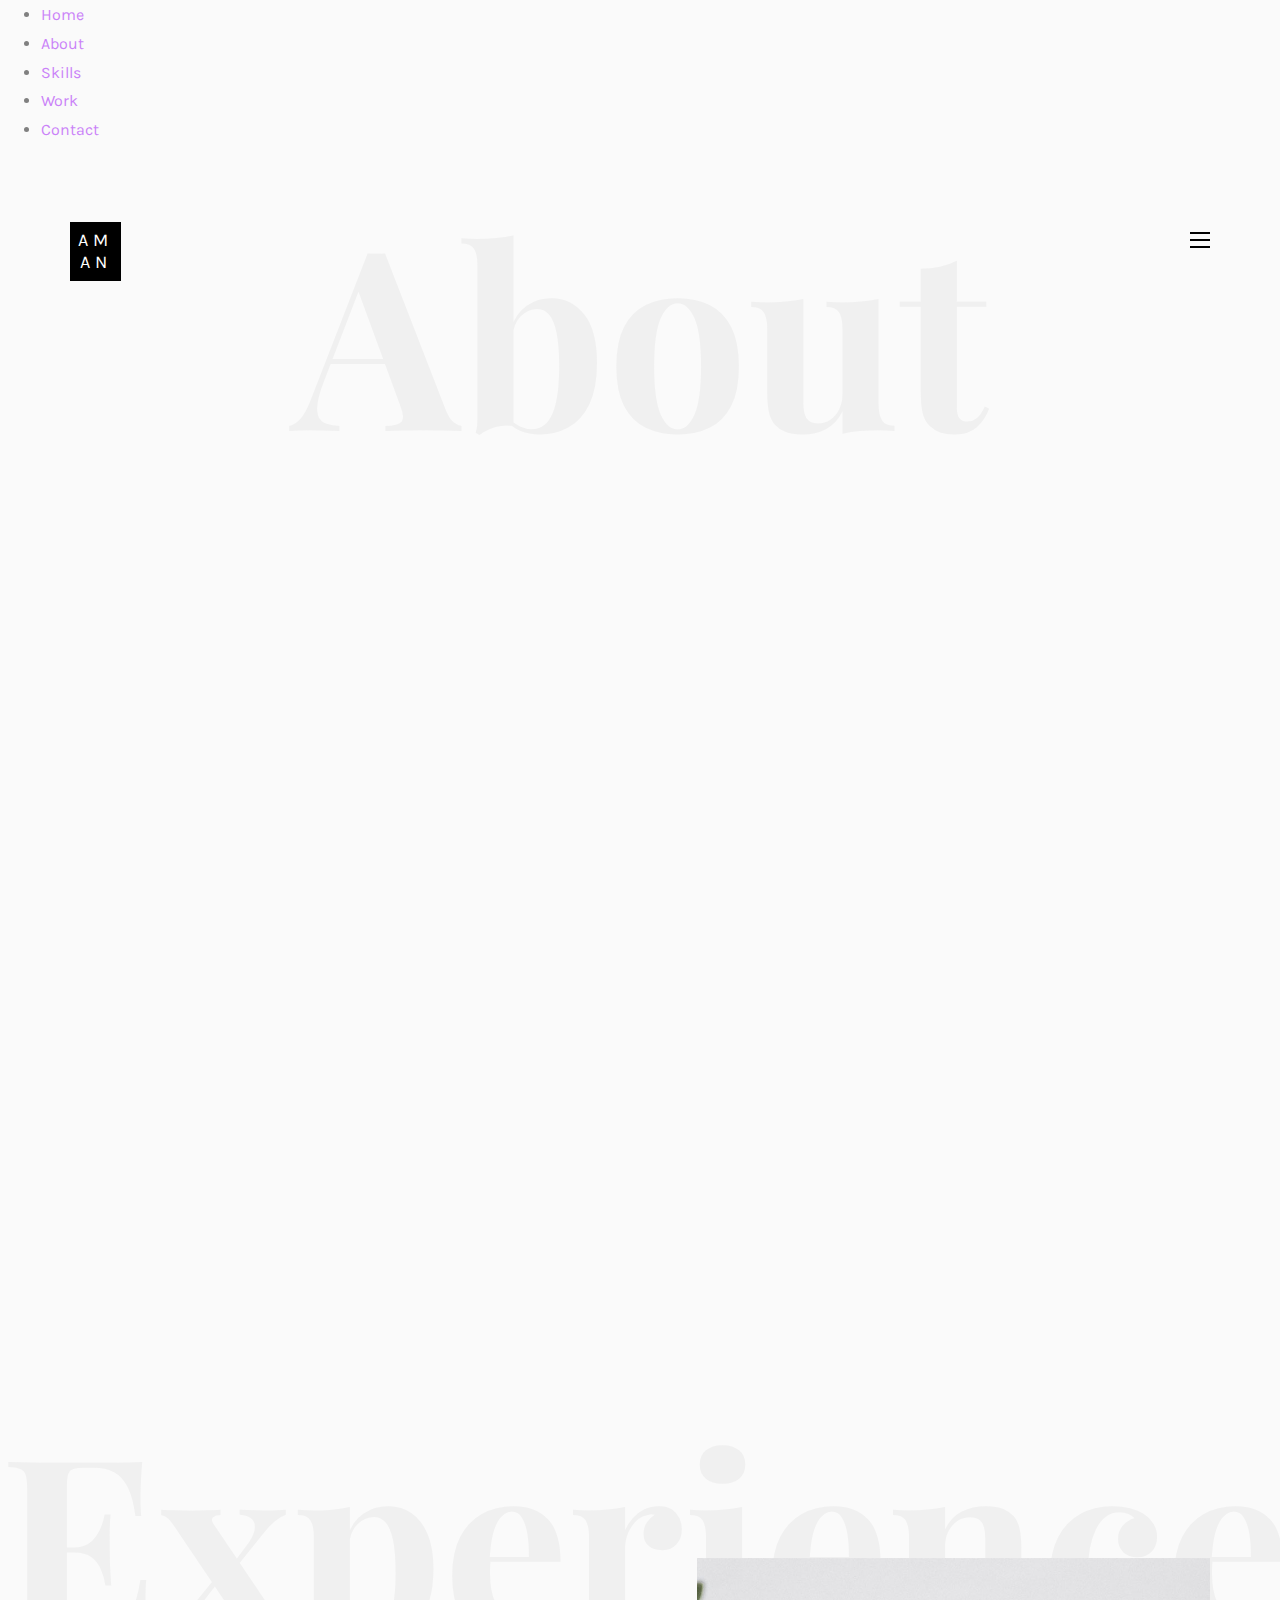
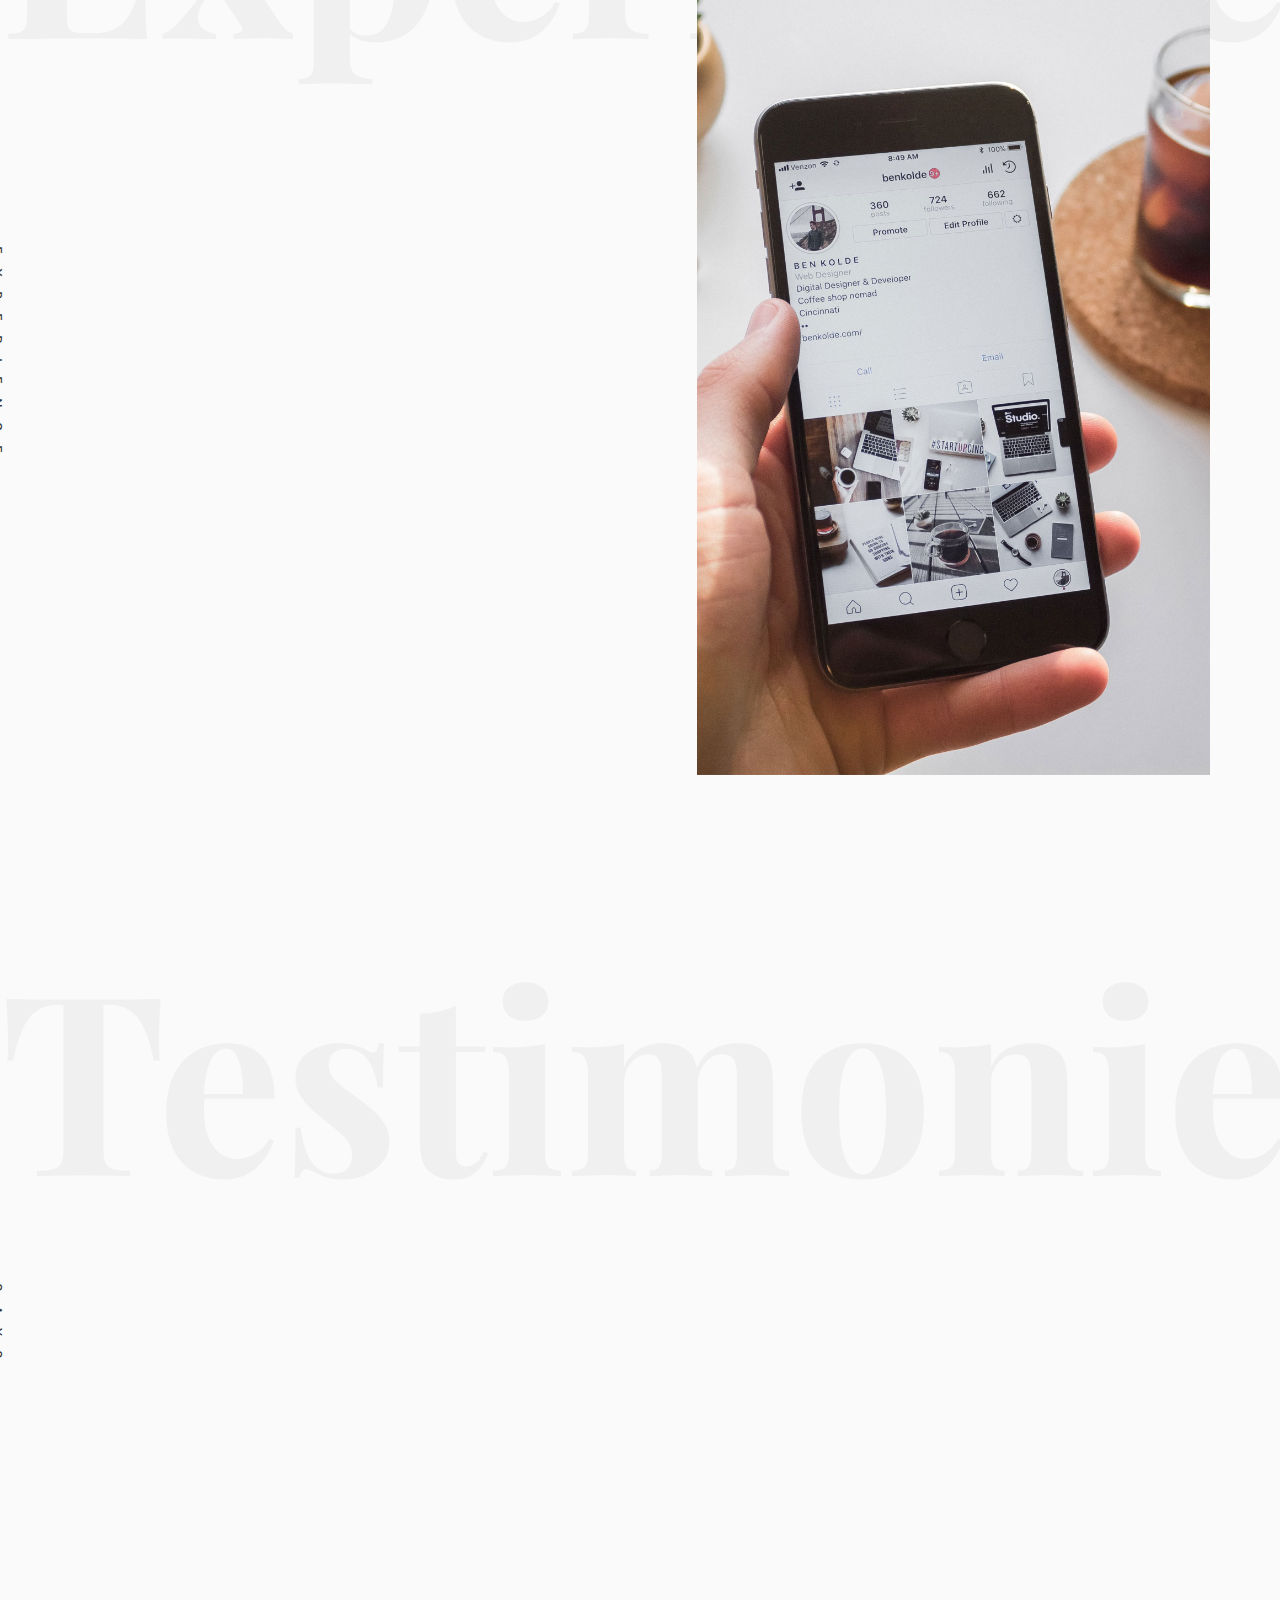
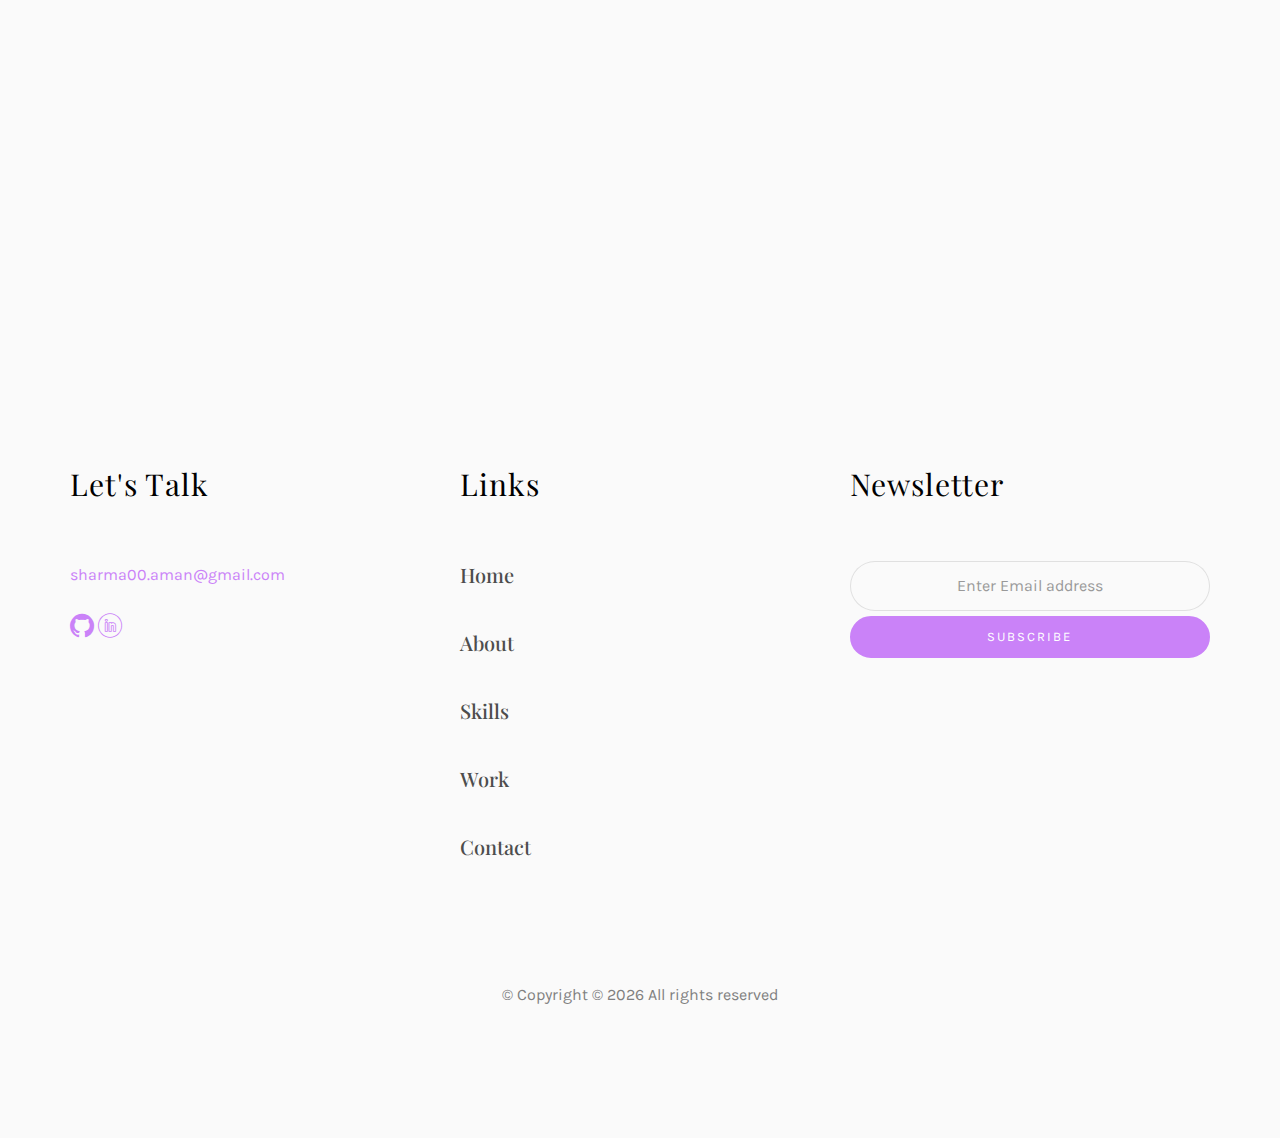
==== about.html @ 963f80fe "update navigation bar" ====
<!DOCTYPE HTML>
<html>

<head>
	<meta charset="utf-8">
	<meta http-equiv="X-UA-Compatible" content="IE=edge">
	<title>Amandeep Portfolio</title>
	<meta name="viewport" content="width=device-width, initial-scale=1">
	<meta name="description" content="" />
	<meta name="keywords" content="" />
	<meta name="author" content="" />

	<!-- Facebook and Twitter integration -->
	<meta property="og:title" content="" />
	<meta property="og:image" content="" />
	<meta property="og:url" content="" />
	<meta property="og:site_name" content="" />
	<meta property="og:description" content="" />
	<meta name="twitter:title" content="" />
	<meta name="twitter:image" content="" />
	<meta name="twitter:url" content="" />
	<meta name="twitter:card" content="" />

	<!-- Place favicon.ico and apple-touch-icon.png in the root directory -->
	<link rel="shortcut icon" href="favicon.ico">

	<link href="https://fonts.googleapis.com/css?family=Karla:400,700" rel="stylesheet">
	<link href="https://fonts.googleapis.com/css?family=Playfair+Display:400,400i,700" rel="stylesheet">

	<!-- Animate.css -->
	<link rel="stylesheet" href="css/animate.css">
	<!-- Icomoon Icon Fonts-->
	<link rel="stylesheet" href="css/icomoon.css">
	<!-- Bootstrap  -->
	<link rel="stylesheet" href="css/bootstrap.css">
	<!-- Owl Carousel -->
	<link rel="stylesheet" href="css/owl.carousel.min.css">
	<link rel="stylesheet" href="css/owl.theme.default.min.css">
	<!-- Magnific Popup -->
	<link rel="stylesheet" href="css/magnific-popup.css">

	<link rel="stylesheet" href="css/style.css">


	<!-- Modernizr JS -->
	<script src="js/modernizr-2.6.2.min.js"></script>
	<!-- FOR IE9 below -->
	<!--[if lt IE 9]>
	<script src="js/respond.min.js"></script>
	<![endif]-->

</head>

<body>

	<nav>
		<div>
			<div class="colorlib-table">
				<div class="row">
					<div class="col-md-12 navbar">
						<ul class="navigation">
							<li class="active"><a href="index.html">Home</a></li>
							<li><a href="about.html">About</a></li>
							<li><a href="services.html">Skills</a></li>
							<li><a href="work.html">Work</a></li>
							<li><a href="contact.html">Contact</a></li>
						</ul>
					</div>
				</div>
			</div>
		</div>
	</nav>
	<div id="colorlib-page">
		<header>
			<div class="container">
				<div class="row">
					<div class="col-md-12">
						<div class="colorlib-navbar-brand">
							<a class="colorlib-logo" href="index.html"><span>Am</span><span>an</span></a>
						</div>
						<a href="#" class="js-colorlib-nav-toggle colorlib-nav-toggle"><i></i></a>
					</div>
				</div>
			</div>
		</header>
		<div id="colorlib-about">
			<div class="container">
				<div class="row text-center">
					<h2 class="bold">About</h2>
				</div>
				<div class="row row-padded-bottom">
					<div class="col-md-5 animate-box">
						<img class="img-responsive about-img" src="images/about.jpg"
							alt="html5 bootstrap template by colorlib.com">
					</div>
					<div class="col-md-6 col-md-push-1 animate-box">
						<div class="about-desc">
							<h2><span>Amandeep</span><span>Sharma</span></h2>
							<div class="desc">
								<div class="rotate">
									<h2 class="heading">About</h2>
								</div>
								<p>Adaptive and experienced PHP Web Developer with a Diploma in Programming and Web
									Technology
									and Master’s degree in Computer Engineering and looking to enhance my professional
									experience
									with an IT company specializing in web development. Armed with a deep sense of
									responsibility
									and brave to take challenges. Always eager to learn new technologies and skills.</p>
								<p class="colorlib-social-icons">
									<a href="https://github.com/amandeepsharma28"><i
											class="icon-github"></i></a>
									<a href="https://www.linkedin.com/in/amandeep-sharma-875b0b51/"><i
											class="icon-linkedin4"></i></a>
								</p>
								<p><a href="work.html" class="btn btn-primary btn-outline">View My Works</a></p>
							</div>
						</div>
					</div>
				</div>
				<div class="row">
					<div class="col-md-4 animate-box">
						<div class="rotate">
							<h2 class="heading">Education</h2>
						</div>
						<span>Expected in 2021</span>
						<h2 class="heading">Programming and Web Technologies</h2>
						<p><span>-Post Graduation Diploma</span><br />Institut Superieur D'Informatique Montreal, QC</p>
					</div>
					<div class="col-md-4 animate-box">
						<span>2014-2016</span>
						<h2 class="heading">Computer Engineering</h2>
						<p><span>-Post Graduation</span><br />Punjabi University, India</p>
					</div>
					<div class="col-md-4 animate-box">
						<span>2009-2013</span>
						<h2 class="heading">Computer Science and Engineering</h2>
						<p><span>-Graduation</span><br />Punjab Technical University, India</p>
					</div>
				</div>
			</div>
		</div>
		<div id="colorlib-services">
			<div class="container">
				<div class="row text-center">
					<h2 class="bold">Experience</h2>
				</div>
				<div class="row">
					<div class="col-md-12">
						<div class="services-flex">
							<div class="one-third">
								<div class="row">
									<div class="col-md-12 col-md-offset-0 animate-box intro-heading">
										<span>Jul 2016 – Sep 2017</span>
										<h2>Web Developer</h2>
										<p>Webrock Technology, Punjab, India</p>
									</div>
								</div>
								<div class="row">
									<div class="col-md-12">
										<div class="rotate">
											<h2 class="heading">Experience</h2>
										</div>
									</div>
									<div class="col-md-12">
										<div class="services animate-box">
											<p>-Write supporting code for web applications or web sites using PHP, HTML,
												JavaSript, CSS, Jquery and AJAX</p>
										</div>
										<div class="services animate-box">
											<p>-Co-ordinated and helped team members to achieve high priority goals for
												an E-commerce project.</p>
										</div>
										<div class="services animate-box">

											<p>-Displayed talent for quickly learning new information, procedures, and
												technologies</p>
										</div>
										<div class="services animate-box">

											<p>-Performed development tasks with a high level of quality, and within
												scheduled time frames</p>
										</div>
									</div>
								</div>
							</div>
							<div class="one-forth services-img"
								style="background-image: url(images/services-img-1.jpg);">
							</div>
						</div>
					</div>
				</div>
			</div>
		</div>

		<div id="colorlib-testimony">
			<div class="container">
				<div class="row text-center">
					<h2 class="bold">Testimonies</h2>
				</div>
				<div class="row">
					<div class="col-md-12 col-md-offset-0 text-center animate-box intro-heading">
						<span>Testimonies</span>
						<h2>Professors and Peers Says</h2>
					</div>
				</div>
				<div class="row">
					<div class="col-md-12">
						<div class="rotate">
							<h2 class="heading">Says</h2>
						</div>
					</div>
				</div>
				<div class="row animate-box">
					<div class="owl-carousel">
						<div class="item">
							<div class="col-md-12 text-center">
								<div class="testimony">
									<blockquote>
										<p>"I was Amandeep's C# instructor at ISI college in 2019. She was an excellent
											student, and received one of the highest grades of any of the students I
											have ever taught. She is remarkably apt, organized, and hard-working. She
											follows detailed instructions with a precision that I have seldom seen in a
											student.
											I have no doubt that Amandeep would excel in nearly any employment scenario,
											and particularly in those that demand diligence and excellence.</p>
										<span>" &mdash; Braden Chevalier</span>
									</blockquote>
								</div>
							</div>
						</div>
						<div class="item">
							<div class="col-md-12 text-center">
								<div class="testimony">
									<blockquote>
										<p>"Your work is amazing and good.</p>
										<span>" &mdash; Rahul Andoria</span>
									</blockquote>
								</div>
							</div>
						</div>
					</div>
				</div>
			</div>
		</div>

		<footer>
			<div id="footer">
				<div class="container">
					<div class="row">
						<div class="col-md-4 col-pb-sm">
							<div class="row">
								<div class="col-md-10">
									<h2>Let's Talk</h2>
									<p></p>
									<p><a href="mailto:sharma00.aman@gmail.com">sharma00.aman@gmail.com</a></p>
									<p class="colorlib-social-icons">
										<a href="https://github.com/amandeepsharma28/"><i class="icon-github"></i></a>
										<a href="https://www.linkedin.com/in/amandeep-sharma-875b0b51/"><i
												class="icon-linkedin4"></i></a>
									</p>
								</div>
							</div>
						</div>
						<div class="col-md-4 col-pb-sm">
							<h2>Links</h2>
							<div class="f-entry">
								<a href="#" class="featured-img" style="background-image: url(images/img-1.jpg);"></a>
								<div class="desc">
									<h3><a href="index.html">Home</a></h3>
								</div>
							</div>
							<div class="f-entry">
								<a href="#" class="featured-img" style="background-image: url(images/img-2.jpg);"></a>
								<div class="desc">
									<h3><a href="about.html">About</a></h3>
								</div>
							</div>
							<div class="f-entry">
								<a href="#" class="featured-img" style="background-image: url(images/img-3.jpg);"></a>
								<div class="desc">
									<h3><a href="services.html">Skills</a></h3>
								</div>
							</div>
							<div class="f-entry">
								<a href="#" class="featured-img" style="background-image: url(images/img-3.jpg);"></a>
								<div class="desc">
									<h3><a href="work.html">Work</a></h3>
								</div>
							</div>
							<div class="f-entry">
								<a href="#" class="featured-img" style="background-image: url(images/img-3.jpg);"></a>
								<div class="desc">
									<h3><a href="contact.html">Contact</a></h3>
								</div>
							</div>
						</div>
						<div class="col-md-4 col-pb-sm">
							<h2>Newsletter</h2>
							<div class="subscribe text-center">
								<div class="form-group">
									<input type="text" class="form-control text-center"
										placeholder="Enter Email address">
									<input type="submit" value="Subscribe" class="btn btn-primary btn-custom">
								</div>
							</div>
						</div>
					</div>
					<div class="row">
						<div class="col-md-12 text-center">
							<p>
								&copy;
								<!-- Link back to Colorlib can't be removed. Template is licensed under CC BY 3.0. -->
								Copyright &copy;
								<script>document.write(new Date().getFullYear());</script> All rights reserved
								<!-- Link back to Colorlib can't be removed. Template is licensed under CC BY 3.0. -->
							</p>
						</div>
					</div>
				</div>
			</div>
		</footer>

	</div>

	<!-- jQuery -->
	<script src="js/jquery.min.js"></script>
	<!-- jQuery Easing -->
	<script src="js/jquery.easing.1.3.js"></script>
	<!-- Bootstrap -->
	<script src="js/bootstrap.min.js"></script>
	<!-- Waypoints -->
	<script src="js/jquery.waypoints.min.js"></script>
	<!-- Owl Carousel -->
	<script src="js/owl.carousel.min.js"></script>
	<!-- Magnific Popup -->
	<script src="js/jquery.magnific-popup.min.js"></script>
	<script src="js/magnific-popup-options.js"></script>

	<!-- Main JS (Do not remove) -->
	<script src="js/main.js"></script>

</body>

</html>
---- css/icomoon.css ----
@font-face {
  font-family: 'icomoon';
  src:  url('fonts/icomoon.eot?tmere9');
  src:  url('fonts/icomoon.eot?tmere9#iefix') format('embedded-opentype'),
    url('fonts/icomoon.ttf?tmere9') format('truetype'),
    url('fonts/icomoon.woff?tmere9') format('woff'),
    url('fonts/icomoon.svg?tmere9#icomoon') format('svg');
  font-weight: normal;
  font-style: normal;
}

[class^="icon-"], [class*=" icon-"] {
  /* use !important to prevent issues with browser extensions that change fonts */
  font-family: 'icomoon' !important;
  speak: none;
  font-style: normal;
  font-weight: normal;
  font-variant: normal;
  text-transform: none;
  line-height: 1;

  /* Better Font Rendering =========== */
  -webkit-font-smoothing: antialiased;
  -moz-osx-font-smoothing: grayscale;
}

.icon-activity:before {
  content: "\e900";
}
.icon-airplay:before {
  content: "\e901";
}
.icon-alert-circle:before {
  content: "\e902";
}
.icon-alert-octagon:before {
  content: "\e903";
}
.icon-alert-triangle:before {
  content: "\e904";
}
.icon-align-center:before {
  content: "\e905";
}
.icon-align-justify:before {
  content: "\e906";
}
.icon-align-left:before {
  content: "\e907";
}
.icon-align-right:before {
  content: "\e908";
}
.icon-anchor:before {
  content: "\e909";
}
.icon-aperture:before {
  content: "\e90a";
}
.icon-arrow-down3:before {
  content: "\e90b";
}
.icon-arrow-down-circle:before {
  content: "\e90c";
}
.icon-arrow-down-left3:before {
  content: "\e90d";
}
.icon-arrow-down-right3:before {
  content: "\e90e";
}
.icon-arrow-left3:before {
  content: "\e90f";
}
.icon-arrow-left-circle:before {
  content: "\e910";
}
.icon-arrow-right3:before {
  content: "\e911";
}
.icon-arrow-right-circle:before {
  content: "\e912";
}
.icon-arrow-up3:before {
  content: "\e913";
}
.icon-arrow-up-circle:before {
  content: "\e914";
}
.icon-arrow-up-left3:before {
  content: "\e915";
}
.icon-arrow-up-right3:before {
  content: "\e916";
}
.icon-at-sign:before {
  content: "\e917";
}
.icon-award:before {
  content: "\e918";
}
.icon-bar-chart:before {
  content: "\e919";
}
.icon-bar-chart-2:before {
  content: "\e91a";
}
.icon-battery:before {
  content: "\e91b";
}
.icon-battery-charging:before {
  content: "\e91c";
}
.icon-bell2:before {
  content: "\e91d";
}
.icon-bell-off:before {
  content: "\e91e";
}
.icon-bluetooth:before {
  content: "\e91f";
}
.icon-bold2:before {
  content: "\e920";
}
.icon-book2:before {
  content: "\e921";
}
.icon-book-open:before {
  content: "\e922";
}
.icon-bookmark2:before {
  content: "\e923";
}
.icon-box:before {
  content: "\e924";
}
.icon-briefcase2:before {
  content: "\e925";
}
.icon-calendar2:before {
  content: "\e926";
}
.icon-camera2:before {
  content: "\e927";
}
.icon-camera-off:before {
  content: "\e928";
}
.icon-cast:before {
  content: "\e929";
}
.icon-check:before {
  content: "\e92a";
}
.icon-check-circle:before {
  content: "\e92b";
}
.icon-check-square:before {
  content: "\e92c";
}
.icon-chevron-down:before {
  content: "\e92d";
}
.icon-chevron-left:before {
  content: "\e92e";
}
.icon-chevron-right:before {
  content: "\e92f";
}
.icon-chevron-up:before {
  content: "\e930";
}
.icon-chevrons-down:before {
  content: "\e931";
}
.icon-chevrons-left:before {
  content: "\e932";
}
.icon-chevrons-right:before {
  content: "\e933";
}
.icon-chevrons-up:before {
  content: "\e934";
}
.icon-chrome2:before {
  content: "\e935";
}
.icon-circle:before {
  content: "\e936";
}
.icon-clipboard2:before {
  content: "\e937";
}
.icon-clock3:before {
  content: "\e938";
}
.icon-cloud2:before {
  content: "\e939";
}
.icon-cloud-drizzle:before {
  content: "\e93a";
}
.icon-cloud-lightning:before {
  content: "\e93b";
}
.icon-cloud-off:before {
  content: "\e93c";
}
.icon-cloud-rain:before {
  content: "\e93d";
}
.icon-cloud-snow:before {
  content: "\e93e";
}
.icon-code:before {
  content: "\e93f";
}
.icon-codepen2:before {
  content: "\e940";
}
.icon-command2:before {
  content: "\e941";
}
.icon-compass3:before {
  content: "\e942";
}
.icon-copy2:before {
  content: "\e943";
}
.icon-corner-down-left:before {
  content: "\e944";
}
.icon-corner-down-right:before {
  content: "\e945";
}
.icon-corner-left-down:before {
  content: "\e946";
}
.icon-corner-left-up:before {
  content: "\e947";
}
.icon-corner-right-down:before {
  content: "\e948";
}
.icon-corner-right-up:before {
  content: "\e949";
}
.icon-corner-up-left:before {
  content: "\e94a";
}
.icon-corner-up-right:before {
  content: "\e94b";
}
.icon-cpu:before {
  content: "\e94c";
}
.icon-credit-card2:before {
  content: "\e94d";
}
.icon-crop2:before {
  content: "\e94e";
}
.icon-crosshair:before {
  content: "\e94f";
}
.icon-database2:before {
  content: "\e950";
}
.icon-delete:before {
  content: "\e951";
}
.icon-disc:before {
  content: "\e952";
}
.icon-dollar-sign:before {
  content: "\e953";
}
.icon-download4:before {
  content: "\e954";
}
.icon-download-cloud:before {
  content: "\e955";
}
.icon-droplet2:before {
  content: "\e956";
}
.icon-edit:before {
  content: "\e957";
}
.icon-edit-2:before {
  content: "\e958";
}
.icon-edit-3:before {
  content: "\e959";
}
.icon-external-link:before {
  content: "\e95a";
}
.icon-eye2:before {
  content: "\e95b";
}
.icon-eye-off:before {
  content: "\e95c";
}
.icon-facebook3:before {
  content: "\e95d";
}
.icon-fast-forward:before {
  content: "\e95e";
}
.icon-feather:before {
  content: "\e95f";
}
.icon-file:before {
  content: "\e960";
}
.icon-file-minus:before {
  content: "\e961";
}
.icon-file-plus:before {
  content: "\e962";
}
.icon-file-text3:before {
  content: "\e963";
}
.icon-film2:before {
  content: "\e964";
}
.icon-filter2:before {
  content: "\e965";
}
.icon-flag2:before {
  content: "\e966";
}
.icon-folder2:before {
  content: "\e967";
}
.icon-folder-minus2:before {
  content: "\e968";
}
.icon-folder-plus2:before {
  content: "\e969";
}
.icon-git-branch:before {
  content: "\e96a";
}
.icon-git-commit:before {
  content: "\e96b";
}
.icon-git-merge:before {
  content: "\e96c";
}
.icon-git-pull-request:before {
  content: "\e96d";
}
.icon-github2:before {
  content: "\e96e";
}
.icon-gitlab:before {
  content: "\e96f";
}
.icon-globe:before {
  content: "\e970";
}
.icon-grid:before {
  content: "\e971";
}
.icon-hard-drive:before {
  content: "\e972";
}
.icon-hash:before {
  content: "\e973";
}
.icon-headphones2:before {
  content: "\e974";
}
.icon-heart2:before {
  content: "\e975";
}
.icon-help-circle:before {
  content: "\e976";
}
.icon-home4:before {
  content: "\e977";
}
.icon-image2:before {
  content: "\e978";
}
.icon-inbox:before {
  content: "\e979";
}
.icon-info2:before {
  content: "\e97a";
}
.icon-instagram2:before {
  content: "\e97b";
}
.icon-italic2:before {
  content: "\e97c";
}
.icon-layers:before {
  content: "\e97d";
}
.icon-layout:before {
  content: "\e97e";
}
.icon-life-buoy:before {
  content: "\e97f";
}
.icon-link2:before {
  content: "\e980";
}
.icon-link-2:before {
  content: "\e981";
}
.icon-linkedin3:before {
  content: "\e982";
}
.icon-list3:before {
  content: "\e983";
}
.icon-loader:before {
  content: "\e984";
}
.icon-lock2:before {
  content: "\e985";
}
.icon-log-in:before {
  content: "\e986";
}
.icon-log-out:before {
  content: "\e987";
}
.icon-mail5:before {
  content: "\e988";
}
.icon-map3:before {
  content: "\e989";
}
.icon-map-pin:before {
  content: "\e98a";
}
.icon-maximize:before {
  content: "\e98b";
}
.icon-maximize-2:before {
  content: "\e98c";
}
.icon-menu5:before {
  content: "\e98d";
}
.icon-message-circle:before {
  content: "\e98e";
}
.icon-message-square:before {
  content: "\e98f";
}
.icon-mic2:before {
  content: "\e990";
}
.icon-mic-off:before {
  content: "\e991";
}
.icon-minimize:before {
  content: "\e992";
}
.icon-minimize-2:before {
  content: "\e993";
}
.icon-minus2:before {
  content: "\e994";
}
.icon-minus-circle:before {
  content: "\e995";
}
.icon-minus-square:before {
  content: "\e996";
}
.icon-monitor:before {
  content: "\e997";
}
.icon-moon:before {
  content: "\e998";
}
.icon-more-horizontal:before {
  content: "\e999";
}
.icon-more-vertical:before {
  content: "\e99a";
}
.icon-move:before {
  content: "\e99b";
}
.icon-music2:before {
  content: "\e99c";
}
.icon-navigation:before {
  content: "\e99d";
}
.icon-navigation-2:before {
  content: "\e99e";
}
.icon-octagon:before {
  content: "\e99f";
}
.icon-package:before {
  content: "\e9a0";
}
.icon-paperclip:before {
  content: "\e9a1";
}
.icon-pause3:before {
  content: "\e9a2";
}
.icon-pause-circle:before {
  content: "\e9a3";
}
.icon-percent:before {
  content: "\e9a4";
}
.icon-phone2:before {
  content: "\e9a5";
}
.icon-phone-call:before {
  content: "\e9a6";
}
.icon-phone-forwarded:before {
  content: "\e9a7";
}
.icon-phone-incoming:before {
  content: "\e9a8";
}
.icon-phone-missed:before {
  content: "\e9a9";
}
.icon-phone-off:before {
  content: "\e9aa";
}
.icon-phone-outgoing:before {
  content: "\e9ab";
}
.icon-pie-chart2:before {
  content: "\e9ac";
}
.icon-play4:before {
  content: "\e9ad";
}
.icon-play-circle:before {
  content: "\e9ae";
}
.icon-plus2:before {
  content: "\e9af";
}
.icon-plus-circle:before {
  content: "\e9b0";
}
.icon-plus-square:before {
  content: "\e9b1";
}
.icon-pocket:before {
  content: "\e9b2";
}
.icon-power2:before {
  content: "\e9b3";
}
.icon-printer2:before {
  content: "\e9b4";
}
.icon-radio:before {
  content: "\e9b5";
}
.icon-refresh-ccw:before {
  content: "\e9b6";
}
.icon-refresh-cw:before {
  content: "\e9b7";
}
.icon-repeat:before {
  content: "\e9b8";
}
.icon-rewind:before {
  content: "\e9b9";
}
.icon-rotate-ccw:before {
  content: "\e9ba";
}
.icon-rotate-cw:before {
  content: "\e9bb";
}
.icon-rss3:before {
  content: "\e9bc";
}
.icon-save:before {
  content: "\e9bd";
}
.icon-scissors2:before {
  content: "\e9be";
}
.icon-search2:before {
  content: "\e9bf";
}
.icon-send:before {
  content: "\e9c0";
}
.icon-server:before {
  content: "\e9c1";
}
.icon-settings:before {
  content: "\e9c2";
}
.icon-share3:before {
  content: "\e9c3";
}
.icon-share-2:before {
  content: "\e9c4";
}
.icon-shield2:before {
  content: "\e9c5";
}
.icon-shield-off:before {
  content: "\e9c6";
}
.icon-shopping-bag:before {
  content: "\e9c7";
}
.icon-shopping-cart:before {
  content: "\e9c8";
}
.icon-shuffle2:before {
  content: "\e9c9";
}
.icon-sidebar:before {
  content: "\e9ca";
}
.icon-skip-back:before {
  content: "\e9cb";
}
.icon-skip-forward:before {
  content: "\e9cc";
}
.icon-slack:before {
  content: "\e9cd";
}
.icon-slash:before {
  content: "\e9ce";
}
.icon-sliders:before {
  content: "\e9cf";
}
.icon-smartphone:before {
  content: "\e9d0";
}
.icon-speaker:before {
  content: "\e9d1";
}
.icon-square:before {
  content: "\e9d2";
}
.icon-star:before {
  content: "\e9d3";
}
.icon-stop-circle:before {
  content: "\e9d4";
}
.icon-sun2:before {
  content: "\e9d5";
}
.icon-sunrise:before {
  content: "\e9d6";
}
.icon-sunset:before {
  content: "\e9d7";
}
.icon-tablet2:before {
  content: "\e9d8";
}
.icon-tag:before {
  content: "\e9d9";
}
.icon-target2:before {
  content: "\e9da";
}
.icon-terminal2:before {
  content: "\e9db";
}
.icon-thermometer:before {
  content: "\e9dc";
}
.icon-thumbs-down:before {
  content: "\e9dd";
}
.icon-thumbs-up:before {
  content: "\e9de";
}
.icon-toggle-left:before {
  content: "\e9df";
}
.icon-toggle-right:before {
  content: "\e9e0";
}
.icon-trash:before {
  content: "\e9e1";
}
.icon-trash-2:before {
  content: "\e9e2";
}
.icon-trending-down:before {
  content: "\e9e3";
}
.icon-trending-up:before {
  content: "\e9e4";
}
.icon-triangle:before {
  content: "\e9e5";
}
.icon-truck2:before {
  content: "\e9e6";
}
.icon-tv2:before {
  content: "\e9e7";
}
.icon-twitter2:before {
  content: "\e9e8";
}
.icon-type:before {
  content: "\e9e9";
}
.icon-umbrella:before {
  content: "\e9ea";
}
.icon-underline2:before {
  content: "\e9eb";
}
.icon-unlock:before {
  content: "\e9ec";
}
.icon-upload4:before {
  content: "\e9ed";
}
.icon-upload-cloud:before {
  content: "\e9ee";
}
.icon-user2:before {
  content: "\e9ef";
}
.icon-user-check2:before {
  content: "\e9f0";
}
.icon-user-minus2:before {
  content: "\e9f1";
}
.icon-user-plus2:before {
  content: "\e9f2";
}
.icon-user-x:before {
  content: "\e9f3";
}
.icon-users2:before {
  content: "\e9f4";
}
.icon-video:before {
  content: "\e9f5";
}
.icon-video-off:before {
  content: "\e9f6";
}
.icon-voicemail:before {
  content: "\e9f7";
}
.icon-volume:before {
  content: "\e9f8";
}
.icon-volume-1:before {
  content: "\e9f9";
}
.icon-volume-2:before {
  content: "\e9fa";
}
.icon-volume-x:before {
  content: "\e9fb";
}
.icon-watch:before {
  content: "\e9fc";
}
.icon-wifi:before {
  content: "\e9fd";
}
.icon-wifi-off:before {
  content: "\e9fe";
}
.icon-wind:before {
  content: "\e9ff";
}
.icon-x:before {
  content: "\ea00";
}
.icon-x-circle:before {
  content: "\ea01";
}
.icon-x-square:before {
  content: "\ea02";
}
.icon-zap:before {
  content: "\ea03";
}
.icon-zap-off:before {
  content: "\ea04";
}
.icon-zoom-in2:before {
  content: "\ea05";
}
.icon-zoom-out2:before {
  content: "\ea06";
}
.icon-times:before {
  content: "\ea07";
}
.icon-tick:before {
  content: "\ea08";
}
.icon-plus3:before {
  content: "\ea09";
}
.icon-minus3:before {
  content: "\ea0a";
}
.icon-equals:before {
  content: "\ea0b";
}
.icon-divide:before {
  content: "\ea0c";
}
.icon-chevron-right2:before {
  content: "\ea0d";
}
.icon-chevron-left2:before {
  content: "\ea0e";
}
.icon-arrow-right-thick:before {
  content: "\ea0f";
}
.icon-arrow-left-thick:before {
  content: "\ea10";
}
.icon-th-small:before {
  content: "\ea11";
}
.icon-th-menu:before {
  content: "\ea12";
}
.icon-th-list:before {
  content: "\ea13";
}
.icon-th-large:before {
  content: "\ea14";
}
.icon-home5:before {
  content: "\ea15";
}
.icon-arrow-forward:before {
  content: "\ea16";
}
.icon-arrow-back:before {
  content: "\ea17";
}
.icon-rss4:before {
  content: "\ea18";
}
.icon-location3:before {
  content: "\ea19";
}
.icon-link3:before {
  content: "\ea1a";
}
.icon-image3:before {
  content: "\ea1b";
}
.icon-arrow-up-thick:before {
  content: "\ea1c";
}
.icon-arrow-down-thick:before {
  content: "\ea1d";
}
.icon-starburst:before {
  content: "\ea1e";
}
.icon-starburst-outline:before {
  content: "\ea1f";
}
.icon-star2:before {
  content: "\ea20";
}
.icon-flow-children:before {
  content: "\ea21";
}
.icon-export:before {
  content: "\ea22";
}
.icon-delete2:before {
  content: "\ea23";
}
.icon-delete-outline:before {
  content: "\ea24";
}
.icon-cloud-storage:before {
  content: "\ea25";
}
.icon-wi-fi:before {
  content: "\ea26";
}
.icon-heart3:before {
  content: "\ea27";
}
.icon-flash:before {
  content: "\ea28";
}
.icon-cancel:before {
  content: "\ea29";
}
.icon-backspace:before {
  content: "\ea2a";
}
.icon-attachment2:before {
  content: "\ea2b";
}
.icon-arrow-move:before {
  content: "\ea2c";
}
.icon-warning2:before {
  content: "\ea2d";
}
.icon-user3:before {
  content: "\ea2e";
}
.icon-radar:before {
  content: "\ea2f";
}
.icon-lock-open:before {
  content: "\ea30";
}
.icon-lock-closed:before {
  content: "\ea31";
}
.icon-location-arrow:before {
  content: "\ea32";
}
.icon-info3:before {
  content: "\ea33";
}
.icon-user-delete:before {
  content: "\ea34";
}
.icon-user-add:before {
  content: "\ea35";
}
.icon-media-pause:before {
  content: "\ea36";
}
.icon-group:before {
  content: "\ea37";
}
.icon-chart-pie:before {
  content: "\ea38";
}
.icon-chart-line:before {
  content: "\ea39";
}
.icon-chart-bar:before {
  content: "\ea3a";
}
.icon-chart-area:before {
  content: "\ea3b";
}
.icon-video2:before {
  content: "\ea3c";
}
.icon-point-of-interest:before {
  content: "\ea3d";
}
.icon-infinity:before {
  content: "\ea3e";
}
.icon-globe2:before {
  content: "\ea3f";
}
.icon-eye3:before {
  content: "\ea40";
}
.icon-cog2:before {
  content: "\ea41";
}
.icon-camera3:before {
  content: "\ea42";
}
.icon-upload5:before {
  content: "\ea43";
}
.icon-scissors3:before {
  content: "\ea44";
}
.icon-refresh:before {
  content: "\ea45";
}
.icon-pin:before {
  content: "\ea46";
}
.icon-key3:before {
  content: "\ea47";
}
.icon-info-large:before {
  content: "\ea48";
}
.icon-eject2:before {
  content: "\ea49";
}
.icon-download5:before {
  content: "\ea4a";
}
.icon-zoom:before {
  content: "\ea4b";
}
.icon-zoom-out3:before {
  content: "\ea4c";
}
.icon-zoom-in3:before {
  content: "\ea4d";
}
.icon-sort-numerically:before {
  content: "\ea4e";
}
.icon-sort-alphabetically:before {
  content: "\ea4f";
}
.icon-input-checked:before {
  content: "\ea50";
}
.icon-calender:before {
  content: "\ea51";
}
.icon-world:before {
  content: "\ea52";
}
.icon-notes:before {
  content: "\ea53";
}
.icon-code2:before {
  content: "\ea54";
}
.icon-arrow-sync:before {
  content: "\ea55";
}
.icon-arrow-shuffle:before {
  content: "\ea56";
}
.icon-arrow-repeat:before {
  content: "\ea57";
}
.icon-arrow-minimise:before {
  content: "\ea58";
}
.icon-arrow-maximise:before {
  content: "\ea59";
}
.icon-arrow-loop:before {
  content: "\ea5a";
}
.icon-anchor2:before {
  content: "\ea5b";
}
.icon-spanner:before {
  content: "\ea5c";
}
.icon-puzzle:before {
  content: "\ea5d";
}
.icon-power3:before {
  content: "\ea5e";
}
.icon-plane:before {
  content: "\ea5f";
}
.icon-pi:before {
  content: "\ea60";
}
.icon-phone3:before {
  content: "\ea61";
}
.icon-microphone:before {
  content: "\ea62";
}
.icon-media-rewind:before {
  content: "\ea63";
}
.icon-flag3:before {
  content: "\ea64";
}
.icon-adjust-brightness:before {
  content: "\ea65";
}
.icon-waves:before {
  content: "\ea66";
}
.icon-social-twitter:before {
  content: "\ea67";
}
.icon-social-facebook:before {
  content: "\ea68";
}
.icon-social-dribbble:before {
  content: "\ea69";
}
.icon-media-stop:before {
  content: "\ea6a";
}
.icon-media-record:before {
  content: "\ea6b";
}
.icon-media-play:before {
  content: "\ea6c";
}
.icon-media-fast-forward:before {
  content: "\ea6d";
}
.icon-media-eject:before {
  content: "\ea6e";
}
.icon-social-vimeo:before {
  content: "\ea6f";
}
.icon-social-tumbler:before {
  content: "\ea70";
}
.icon-social-skype:before {
  content: "\ea71";
}
.icon-social-pinterest:before {
  content: "\ea72";
}
.icon-social-linkedin:before {
  content: "\ea73";
}
.icon-social-last-fm:before {
  content: "\ea74";
}
.icon-social-github:before {
  content: "\ea75";
}
.icon-social-flickr:before {
  content: "\ea76";
}
.icon-at:before {
  content: "\ea77";
}
.icon-times-outline:before {
  content: "\ea78";
}
.icon-plus-outline:before {
  content: "\ea79";
}
.icon-minus-outline:before {
  content: "\ea7a";
}
.icon-tick-outline:before {
  content: "\ea7b";
}
.icon-th-large-outline:before {
  content: "\ea7c";
}
.icon-equals-outline:before {
  content: "\ea7d";
}
.icon-divide-outline:before {
  content: "\ea7e";
}
.icon-chevron-right-outline:before {
  content: "\ea7f";
}
.icon-chevron-left-outline:before {
  content: "\ea80";
}
.icon-arrow-right-outline:before {
  content: "\ea81";
}
.icon-arrow-left-outline:before {
  content: "\ea82";
}
.icon-th-small-outline:before {
  content: "\ea83";
}
.icon-th-menu-outline:before {
  content: "\ea84";
}
.icon-th-list-outline:before {
  content: "\ea85";
}
.icon-news:before {
  content: "\ea86";
}
.icon-home-outline:before {
  content: "\ea87";
}
.icon-arrow-up-outline:before {
  content: "\ea88";
}
.icon-arrow-forward-outline:before {
  content: "\ea89";
}
.icon-arrow-down-outline:before {
  content: "\ea8a";
}
.icon-arrow-back-outline:before {
  content: "\ea8b";
}
.icon-trash2:before {
  content: "\ea8c";
}
.icon-rss-outline:before {
  content: "\ea8d";
}
.icon-message:before {
  content: "\ea8e";
}
.icon-location-outline:before {
  content: "\ea8f";
}
.icon-link-outline:before {
  content: "\ea90";
}
.icon-image-outline:before {
  content: "\ea91";
}
.icon-export-outline:before {
  content: "\ea92";
}
.icon-cross2:before {
  content: "\ea93";
}
.icon-wi-fi-outline:before {
  content: "\ea94";
}
.icon-star-outline:before {
  content: "\ea95";
}
.icon-media-pause-outline:before {
  content: "\ea96";
}
.icon-mail6:before {
  content: "\ea97";
}
.icon-heart-outline:before {
  content: "\ea98";
}
.icon-flash-outline:before {
  content: "\ea99";
}
.icon-cancel-outline:before {
  content: "\ea9a";
}
.icon-beaker:before {
  content: "\ea9b";
}
.icon-arrow-move-outline:before {
  content: "\ea9c";
}
.icon-watch2:before {
  content: "\ea9d";
}
.icon-warning-outline:before {
  content: "\ea9e";
}
.icon-time:before {
  content: "\ea9f";
}
.icon-radar-outline:before {
  content: "\eaa0";
}
.icon-lock-open-outline:before {
  content: "\eaa1";
}
.icon-location-arrow-outline:before {
  content: "\eaa2";
}
.icon-info-outline:before {
  content: "\eaa3";
}
.icon-backspace-outline:before {
  content: "\eaa4";
}
.icon-attachment-outline:before {
  content: "\eaa5";
}
.icon-user-outline:before {
  content: "\eaa6";
}
.icon-user-delete-outline:before {
  content: "\eaa7";
}
.icon-user-add-outline:before {
  content: "\eaa8";
}
.icon-lock-closed-outline:before {
  content: "\eaa9";
}
.icon-group-outline:before {
  content: "\eaaa";
}
.icon-chart-pie-outline:before {
  content: "\eaab";
}
.icon-chart-line-outline:before {
  content: "\eaac";
}
.icon-chart-bar-outline:before {
  content: "\eaad";
}
.icon-chart-area-outline:before {
  content: "\eaae";
}
.icon-video-outline:before {
  content: "\eaaf";
}
.icon-point-of-interest-outline:before {
  content: "\eab0";
}
.icon-map4:before {
  content: "\eab1";
}
.icon-key-outline:before {
  content: "\eab2";
}
.icon-infinity-outline:before {
  content: "\eab3";
}
.icon-globe-outline:before {
  content: "\eab4";
}
.icon-eye-outline:before {
  content: "\eab5";
}
.icon-cog-outline:before {
  content: "\eab6";
}
.icon-camera-outline:before {
  content: "\eab7";
}
.icon-upload-outline:before {
  content: "\eab8";
}
.icon-support:before {
  content: "\eab9";
}
.icon-scissors-outline:before {
  content: "\eaba";
}
.icon-refresh-outline:before {
  content: "\eabb";
}
.icon-info-large-outline:before {
  content: "\eabc";
}
.icon-eject-outline:before {
  content: "\eabd";
}
.icon-download-outline:before {
  content: "\eabe";
}
.icon-battery-mid:before {
  content: "\eabf";
}
.icon-battery-low:before {
  content: "\eac0";
}
.icon-battery-high:before {
  content: "\eac1";
}
.icon-zoom-outline:before {
  content: "\eac2";
}
.icon-zoom-out-outline:before {
  content: "\eac3";
}
.icon-zoom-in-outline:before {
  content: "\eac4";
}
.icon-tag2:before {
  content: "\eac5";
}
.icon-tabs-outline:before {
  content: "\eac6";
}
.icon-pin-outline:before {
  content: "\eac7";
}
.icon-message-typing:before {
  content: "\eac8";
}
.icon-directions:before {
  content: "\eac9";
}
.icon-battery-full:before {
  content: "\eaca";
}
.icon-battery-charge:before {
  content: "\eacb";
}
.icon-pipette:before {
  content: "\eacc";
}
.icon-pencil3:before {
  content: "\eacd";
}
.icon-folder3:before {
  content: "\eace";
}
.icon-folder-delete:before {
  content: "\eacf";
}
.icon-folder-add:before {
  content: "\ead0";
}
.icon-edit2:before {
  content: "\ead1";
}
.icon-document:before {
  content: "\ead2";
}
.icon-document-delete:before {
  content: "\ead3";
}
.icon-document-add:before {
  content: "\ead4";
}
.icon-brush:before {
  content: "\ead5";
}
.icon-thumbs-up2:before {
  content: "\ead6";
}
.icon-thumbs-down2:before {
  content: "\ead7";
}
.icon-pen2:before {
  content: "\ead8";
}
.icon-sort-numerically-outline:before {
  content: "\ead9";
}
.icon-sort-alphabetically-outline:before {
  content: "\eada";
}
.icon-social-last-fm-circular:before {
  content: "\eadb";
}
.icon-social-github-circular:before {
  content: "\eadc";
}
.icon-compass4:before {
  content: "\eadd";
}
.icon-bookmark3:before {
  content: "\eade";
}
.icon-input-checked-outline:before {
  content: "\eadf";
}
.icon-code-outline:before {
  content: "\eae0";
}
.icon-calender-outline:before {
  content: "\eae1";
}
.icon-business-card:before {
  content: "\eae2";
}
.icon-arrow-up4:before {
  content: "\eae3";
}
.icon-arrow-sync-outline:before {
  content: "\eae4";
}
.icon-arrow-right4:before {
  content: "\eae5";
}
.icon-arrow-repeat-outline:before {
  content: "\eae6";
}
.icon-arrow-loop-outline:before {
  content: "\eae7";
}
.icon-arrow-left4:before {
  content: "\eae8";
}
.icon-flow-switch:before {
  content: "\eae9";
}
.icon-flow-parallel:before {
  content: "\eaea";
}
.icon-flow-merge:before {
  content: "\eaeb";
}
.icon-document-text:before {
  content: "\eaec";
}
.icon-clipboard3:before {
  content: "\eaed";
}
.icon-calculator2:before {
  content: "\eaee";
}
.icon-arrow-minimise-outline:before {
  content: "\eaef";
}
.icon-arrow-maximise-outline:before {
  content: "\eaf0";
}
.icon-arrow-down4:before {
  content: "\eaf1";
}
.icon-gift2:before {
  content: "\eaf2";
}
.icon-film3:before {
  content: "\eaf3";
}
.icon-database3:before {
  content: "\eaf4";
}
.icon-bell3:before {
  content: "\eaf5";
}
.icon-anchor-outline:before {
  content: "\eaf6";
}
.icon-adjust-contrast:before {
  content: "\eaf7";
}
.icon-world-outline:before {
  content: "\eaf8";
}
.icon-shopping-bag2:before {
  content: "\eaf9";
}
.icon-power-outline:before {
  content: "\eafa";
}
.icon-notes-outline:before {
  content: "\eafb";
}
.icon-device-tablet:before {
  content: "\eafc";
}
.icon-device-phone:before {
  content: "\eafd";
}
.icon-device-laptop:before {
  content: "\eafe";
}
.icon-device-desktop:before {
  content: "\eaff";
}
.icon-briefcase3:before {
  content: "\eb00";
}
.icon-stopwatch2:before {
  content: "\eb01";
}
.icon-spanner-outline:before {
  content: "\eb02";
}
.icon-puzzle-outline:before {
  content: "\eb03";
}
.icon-printer3:before {
  content: "\eb04";
}
.icon-pi-outline:before {
  content: "\eb05";
}
.icon-lightbulb:before {
  content: "\eb06";
}
.icon-flag-outline:before {
  content: "\eb07";
}
.icon-contacts:before {
  content: "\eb08";
}
.icon-archive:before {
  content: "\eb09";
}
.icon-weather-stormy:before {
  content: "\eb0a";
}
.icon-weather-shower:before {
  content: "\eb0b";
}
.icon-weather-partly-sunny:before {
  content: "\eb0c";
}
.icon-weather-downpour:before {
  content: "\eb0d";
}
.icon-weather-cloudy:before {
  content: "\eb0e";
}
.icon-plane-outline:before {
  content: "\eb0f";
}
.icon-phone-outline:before {
  content: "\eb10";
}
.icon-microphone-outline:before {
  content: "\eb11";
}
.icon-weather-windy:before {
  content: "\eb12";
}
.icon-weather-windy-cloudy:before {
  content: "\eb13";
}
.icon-weather-sunny:before {
  content: "\eb14";
}
.icon-weather-snow:before {
  content: "\eb15";
}
.icon-weather-night:before {
  content: "\eb16";
}
.icon-media-stop-outline:before {
  content: "\eb17";
}
.icon-media-rewind-outline:before {
  content: "\eb18";
}
.icon-media-record-outline:before {
  content: "\eb19";
}
.icon-media-play-outline:before {
  content: "\eb1a";
}
.icon-media-fast-forward-outline:before {
  content: "\eb1b";
}
.icon-media-eject-outline:before {
  content: "\eb1c";
}
.icon-wine:before {
  content: "\eb1d";
}
.icon-waves-outline:before {
  content: "\eb1e";
}
.icon-ticket2:before {
  content: "\eb1f";
}
.icon-tags:before {
  content: "\eb20";
}
.icon-plug:before {
  content: "\eb21";
}
.icon-headphones3:before {
  content: "\eb22";
}
.icon-credit-card3:before {
  content: "\eb23";
}
.icon-coffee:before {
  content: "\eb24";
}
.icon-book3:before {
  content: "\eb25";
}
.icon-beer:before {
  content: "\eb26";
}
.icon-volume2:before {
  content: "\eb27";
}
.icon-volume-up:before {
  content: "\eb28";
}
.icon-volume-mute3:before {
  content: "\eb29";
}
.icon-volume-down:before {
  content: "\eb2a";
}
.icon-social-vimeo-circular:before {
  content: "\eb2b";
}
.icon-social-twitter-circular:before {
  content: "\eb2c";
}
.icon-social-pinterest-circular:before {
  content: "\eb2d";
}
.icon-social-linkedin-circular:before {
  content: "\eb2e";
}
.icon-social-facebook-circular:before {
  content: "\eb2f";
}
.icon-social-dribbble-circular:before {
  content: "\eb30";
}
.icon-tree2:before {
  content: "\eb31";
}
.icon-thermometer2:before {
  content: "\eb32";
}
.icon-social-tumbler-circular:before {
  content: "\eb33";
}
.icon-social-skype-outline:before {
  content: "\eb34";
}
.icon-social-flickr-circular:before {
  content: "\eb35";
}
.icon-social-at-circular:before {
  content: "\eb36";
}
.icon-shopping-cart2:before {
  content: "\eb37";
}
.icon-messages:before {
  content: "\eb38";
}
.icon-leaf2:before {
  content: "\eb39";
}
.icon-feather2:before {
  content: "\eb3a";
}
.icon-box2:before {
  content: "\eb3b";
}
.icon-write:before {
  content: "\eb3c";
}
.icon-clock4:before {
  content: "\eb3d";
}
.icon-reply2:before {
  content: "\eb3e";
}
.icon-reply-all:before {
  content: "\eb3f";
}
.icon-forward4:before {
  content: "\eb40";
}
.icon-flag4:before {
  content: "\eb41";
}
.icon-search3:before {
  content: "\eb42";
}
.icon-trash3:before {
  content: "\eb43";
}
.icon-envelope:before {
  content: "\eb44";
}
.icon-bubble3:before {
  content: "\eb45";
}
.icon-bubbles5:before {
  content: "\eb46";
}
.icon-user4:before {
  content: "\eb47";
}
.icon-users3:before {
  content: "\eb48";
}
.icon-cloud3:before {
  content: "\eb49";
}
.icon-download6:before {
  content: "\eb4a";
}
.icon-upload6:before {
  content: "\eb4b";
}
.icon-rain:before {
  content: "\eb4c";
}
.icon-sun3:before {
  content: "\eb4d";
}
.icon-moon2:before {
  content: "\eb4e";
}
.icon-bell4:before {
  content: "\eb4f";
}
.icon-folder4:before {
  content: "\eb50";
}
.icon-pin2:before {
  content: "\eb51";
}
.icon-sound:before {
  content: "\eb52";
}
.icon-microphone2:before {
  content: "\eb53";
}
.icon-camera4:before {
  content: "\eb54";
}
.icon-image4:before {
  content: "\eb55";
}
.icon-cog3:before {
  content: "\eb56";
}
.icon-calendar3:before {
  content: "\eb57";
}
.icon-book4:before {
  content: "\eb58";
}
.icon-map-marker:before {
  content: "\eb59";
}
.icon-store:before {
  content: "\eb5a";
}
.icon-support2:before {
  content: "\eb5b";
}
.icon-tag3:before {
  content: "\eb5c";
}
.icon-heart4:before {
  content: "\eb5d";
}
.icon-video-camera2:before {
  content: "\eb5e";
}
.icon-trophy2:before {
  content: "\eb5f";
}
.icon-cart2:before {
  content: "\eb60";
}
.icon-eye4:before {
  content: "\eb61";
}
.icon-cancel2:before {
  content: "\eb62";
}
.icon-chart:before {
  content: "\eb63";
}
.icon-target3:before {
  content: "\eb64";
}
.icon-printer4:before {
  content: "\eb65";
}
.icon-location4:before {
  content: "\eb66";
}
.icon-bookmark4:before {
  content: "\eb67";
}
.icon-monitor2:before {
  content: "\eb68";
}
.icon-cross3:before {
  content: "\eb69";
}
.icon-plus4:before {
  content: "\eb6a";
}
.icon-left:before {
  content: "\eb6b";
}
.icon-up:before {
  content: "\eb6c";
}
.icon-browser:before {
  content: "\eb6d";
}
.icon-windows2:before {
  content: "\eb6e";
}
.icon-switch2:before {
  content: "\eb6f";
}
.icon-dashboard:before {
  content: "\eb70";
}
.icon-play5:before {
  content: "\eb71";
}
.icon-fast-forward2:before {
  content: "\eb72";
}
.icon-next3:before {
  content: "\eb73";
}
.icon-refresh2:before {
  content: "\eb74";
}
.icon-film4:before {
  content: "\eb75";
}
.icon-home6:before {
  content: "\eb76";
}
.icon-home:before {
  content: "\eb77";
}
.icon-home2:before {
  content: "\eb78";
}
.icon-home3:before {
  content: "\eb79";
}
.icon-office:before {
  content: "\eb7a";
}
.icon-newspaper:before {
  content: "\eb7b";
}
.icon-pencil:before {
  content: "\eb7c";
}
.icon-pencil2:before {
  content: "\eb7d";
}
.icon-quill:before {
  content: "\eb7e";
}
.icon-pen:before {
  content: "\eb7f";
}
.icon-blog:before {
  content: "\eb80";
}
.icon-eyedropper:before {
  content: "\eb81";
}
.icon-droplet:before {
  content: "\eb82";
}
.icon-paint-format:before {
  content: "\eb83";
}
.icon-image:before {
  content: "\eb84";
}
.icon-images:before {
  content: "\eb85";
}
.icon-camera:before {
  content: "\eb86";
}
.icon-headphones:before {
  content: "\eb87";
}
.icon-music:before {
  content: "\eb88";
}
.icon-play:before {
  content: "\eb89";
}
.icon-film:before {
  content: "\eb8a";
}
.icon-video-camera:before {
  content: "\eb8b";
}
.icon-dice:before {
  content: "\eb8c";
}
.icon-pacman:before {
  content: "\eb8d";
}
.icon-spades:before {
  content: "\eb8e";
}
.icon-clubs:before {
  content: "\eb8f";
}
.icon-diamonds:before {
  content: "\eb90";
}
.icon-bullhorn:before {
  content: "\eb91";
}
.icon-connection:before {
  content: "\eb92";
}
.icon-podcast:before {
  content: "\eb93";
}
.icon-feed:before {
  content: "\eb94";
}
.icon-mic:before {
  content: "\eb95";
}
.icon-book:before {
  content: "\eb96";
}
.icon-books:before {
  content: "\eb97";
}
.icon-library:before {
  content: "\eb98";
}
.icon-file-text:before {
  content: "\eb99";
}
.icon-profile:before {
  content: "\eb9a";
}
.icon-file-empty:before {
  content: "\eb9b";
}
.icon-files-empty:before {
  content: "\eb9c";
}
.icon-file-text2:before {
  content: "\eb9d";
}
.icon-file-picture:before {
  content: "\eb9e";
}
.icon-file-music:before {
  content: "\eb9f";
}
.icon-file-play:before {
  content: "\eba0";
}
.icon-file-video:before {
  content: "\eba1";
}
.icon-file-zip:before {
  content: "\eba2";
}
.icon-copy:before {
  content: "\eba3";
}
.icon-paste:before {
  content: "\eba4";
}
.icon-stack:before {
  content: "\eba5";
}
.icon-folder:before {
  content: "\eba6";
}
.icon-folder-open:before {
  content: "\eba7";
}
.icon-folder-plus:before {
  content: "\eba8";
}
.icon-folder-minus:before {
  content: "\eba9";
}
.icon-folder-download:before {
  content: "\ebaa";
}
.icon-folder-upload:before {
  content: "\ebab";
}
.icon-price-tag:before {
  content: "\ebac";
}
.icon-price-tags:before {
  content: "\ebad";
}
.icon-barcode:before {
  content: "\ebae";
}
.icon-qrcode:before {
  content: "\ebaf";
}
.icon-ticket:before {
  content: "\ebb0";
}
.icon-cart:before {
  content: "\ebb1";
}
.icon-coin-dollar:before {
  content: "\ebb2";
}
.icon-coin-euro:before {
  content: "\ebb3";
}
.icon-coin-pound:before {
  content: "\ebb4";
}
.icon-coin-yen:before {
  content: "\ebb5";
}
.icon-credit-card:before {
  content: "\ebb6";
}
.icon-calculator:before {
  content: "\ebb7";
}
.icon-lifebuoy:before {
  content: "\ebb8";
}
.icon-phone:before {
  content: "\ebb9";
}
.icon-phone-hang-up:before {
  content: "\ebba";
}
.icon-address-book:before {
  content: "\ebbb";
}
.icon-envelop:before {
  content: "\ebbc";
}
.icon-pushpin:before {
  content: "\ebbd";
}
.icon-location:before {
  content: "\ebbe";
}
.icon-location2:before {
  content: "\ebbf";
}
.icon-compass:before {
  content: "\ebc0";
}
.icon-compass2:before {
  content: "\ebc1";
}
.icon-map:before {
  content: "\ebc2";
}
.icon-map2:before {
  content: "\ebc3";
}
.icon-history:before {
  content: "\ebc4";
}
.icon-clock:before {
  content: "\ebc5";
}
.icon-clock2:before {
  content: "\ebc6";
}
.icon-alarm:before {
  content: "\ebc7";
}
.icon-bell:before {
  content: "\ebc8";
}
.icon-stopwatch:before {
  content: "\ebc9";
}
.icon-calendar:before {
  content: "\ebca";
}
.icon-printer:before {
  content: "\ebcb";
}
.icon-keyboard:before {
  content: "\ebcc";
}
.icon-display:before {
  content: "\ebcd";
}
.icon-laptop:before {
  content: "\ebce";
}
.icon-mobile:before {
  content: "\ebcf";
}
.icon-mobile2:before {
  content: "\ebd0";
}
.icon-tablet:before {
  content: "\ebd1";
}
.icon-tv:before {
  content: "\ebd2";
}
.icon-drawer:before {
  content: "\ebd3";
}
.icon-drawer2:before {
  content: "\ebd4";
}
.icon-box-add:before {
  content: "\ebd5";
}
.icon-box-remove:before {
  content: "\ebd6";
}
.icon-download:before {
  content: "\ebd7";
}
.icon-upload:before {
  content: "\ebd8";
}
.icon-floppy-disk:before {
  content: "\ebd9";
}
.icon-drive:before {
  content: "\ebda";
}
.icon-database:before {
  content: "\ebdb";
}
.icon-undo:before {
  content: "\ebdc";
}
.icon-redo:before {
  content: "\ebdd";
}
.icon-undo2:before {
  content: "\ebde";
}
.icon-redo2:before {
  content: "\ebdf";
}
.icon-forward:before {
  content: "\ebe0";
}
.icon-reply:before {
  content: "\ebe1";
}
.icon-bubble:before {
  content: "\ebe2";
}
.icon-bubbles:before {
  content: "\ebe3";
}
.icon-bubbles2:before {
  content: "\ebe4";
}
.icon-bubble2:before {
  content: "\ebe5";
}
.icon-bubbles3:before {
  content: "\ebe6";
}
.icon-bubbles4:before {
  content: "\ebe7";
}
.icon-user:before {
  content: "\ebe8";
}
.icon-users:before {
  content: "\ebe9";
}
.icon-user-plus:before {
  content: "\ebea";
}
.icon-user-minus:before {
  content: "\ebeb";
}
.icon-user-check:before {
  content: "\ebec";
}
.icon-user-tie:before {
  content: "\ebed";
}
.icon-quotes-left:before {
  content: "\ebee";
}
.icon-quotes-right:before {
  content: "\ebef";
}
.icon-hour-glass:before {
  content: "\ebf0";
}
.icon-spinner:before {
  content: "\ebf1";
}
.icon-spinner2:before {
  content: "\ebf2";
}
.icon-spinner3:before {
  content: "\ebf3";
}
.icon-spinner4:before {
  content: "\ebf4";
}
.icon-spinner5:before {
  content: "\ebf5";
}
.icon-spinner6:before {
  content: "\ebf6";
}
.icon-spinner7:before {
  content: "\ebf7";
}
.icon-spinner8:before {
  content: "\ebf8";
}
.icon-spinner9:before {
  content: "\ebf9";
}
.icon-spinner10:before {
  content: "\ebfa";
}
.icon-spinner11:before {
  content: "\ebfb";
}
.icon-binoculars:before {
  content: "\ebfc";
}
.icon-search:before {
  content: "\ebfd";
}
.icon-zoom-in:before {
  content: "\ebfe";
}
.icon-zoom-out:before {
  content: "\ebff";
}
.icon-enlarge:before {
  content: "\ec00";
}
.icon-shrink:before {
  content: "\ec01";
}
.icon-enlarge2:before {
  content: "\ec02";
}
.icon-shrink2:before {
  content: "\ec03";
}
.icon-key:before {
  content: "\ec04";
}
.icon-key2:before {
  content: "\ec05";
}
.icon-lock:before {
  content: "\ec06";
}
.icon-unlocked:before {
  content: "\ec07";
}
.icon-wrench:before {
  content: "\ec08";
}
.icon-equalizer:before {
  content: "\ec09";
}
.icon-equalizer2:before {
  content: "\ec0a";
}
.icon-cog:before {
  content: "\ec0b";
}
.icon-cogs:before {
  content: "\ec0c";
}
.icon-hammer:before {
  content: "\ec0d";
}
.icon-magic-wand:before {
  content: "\ec0e";
}
.icon-aid-kit:before {
  content: "\ec0f";
}
.icon-bug:before {
  content: "\ec10";
}
.icon-pie-chart:before {
  content: "\ec11";
}
.icon-stats-dots:before {
  content: "\ec12";
}
.icon-stats-bars:before {
  content: "\ec13";
}
.icon-stats-bars2:before {
  content: "\ec14";
}
.icon-trophy:before {
  content: "\ec15";
}
.icon-gift:before {
  content: "\ec16";
}
.icon-glass:before {
  content: "\ec17";
}
.icon-glass2:before {
  content: "\ec18";
}
.icon-mug:before {
  content: "\ec19";
}
.icon-spoon-knife:before {
  content: "\ec1a";
}
.icon-leaf:before {
  content: "\ec1b";
}
.icon-rocket:before {
  content: "\ec1c";
}
.icon-meter:before {
  content: "\ec1d";
}
.icon-meter2:before {
  content: "\ec1e";
}
.icon-hammer2:before {
  content: "\ec1f";
}
.icon-fire:before {
  content: "\ec20";
}
.icon-lab:before {
  content: "\ec21";
}
.icon-magnet:before {
  content: "\ec22";
}
.icon-bin:before {
  content: "\ec23";
}
.icon-bin2:before {
  content: "\ec24";
}
.icon-briefcase:before {
  content: "\ec25";
}
.icon-airplane:before {
  content: "\ec26";
}
.icon-truck:before {
  content: "\ec27";
}
.icon-road:before {
  content: "\ec28";
}
.icon-accessibility:before {
  content: "\ec29";
}
.icon-target:before {
  content: "\ec2a";
}
.icon-shield:before {
  content: "\ec2b";
}
.icon-power:before {
  content: "\ec2c";
}
.icon-switch:before {
  content: "\ec2d";
}
.icon-power-cord:before {
  content: "\ec2e";
}
.icon-clipboard:before {
  content: "\ec2f";
}
.icon-list-numbered:before {
  content: "\ec30";
}
.icon-list:before {
  content: "\ec31";
}
.icon-list2:before {
  content: "\ec32";
}
.icon-tree:before {
  content: "\ec33";
}
.icon-menu:before {
  content: "\ec34";
}
.icon-menu2:before {
  content: "\ec35";
}
.icon-menu3:before {
  content: "\ec36";
}
.icon-menu4:before {
  content: "\ec37";
}
.icon-cloud:before {
  content: "\ec38";
}
.icon-cloud-download:before {
  content: "\ec39";
}
.icon-cloud-upload:before {
  content: "\ec3a";
}
.icon-cloud-check:before {
  content: "\ec3b";
}
.icon-download2:before {
  content: "\ec3c";
}
.icon-upload2:before {
  content: "\ec3d";
}
.icon-download3:before {
  content: "\ec3e";
}
.icon-upload3:before {
  content: "\ec3f";
}
.icon-sphere:before {
  content: "\ec40";
}
.icon-earth:before {
  content: "\ec41";
}
.icon-link:before {
  content: "\ec42";
}
.icon-flag:before {
  content: "\ec43";
}
.icon-attachment:before {
  content: "\ec44";
}
.icon-eye:before {
  content: "\ec45";
}
.icon-eye-plus:before {
  content: "\ec46";
}
.icon-eye-minus:before {
  content: "\ec47";
}
.icon-eye-blocked:before {
  content: "\ec48";
}
.icon-bookmark:before {
  content: "\ec49";
}
.icon-bookmarks:before {
  content: "\ec4a";
}
.icon-sun:before {
  content: "\ec4b";
}
.icon-contrast:before {
  content: "\ec4c";
}
.icon-brightness-contrast:before {
  content: "\ec4d";
}
.icon-star-empty:before {
  content: "\ec4e";
}
.icon-star-half:before {
  content: "\ec4f";
}
.icon-star-full:before {
  content: "\ec50";
}
.icon-heart:before {
  content: "\ec51";
}
.icon-heart-broken:before {
  content: "\ec52";
}
.icon-man:before {
  content: "\ec53";
}
.icon-woman:before {
  content: "\ec54";
}
.icon-man-woman:before {
  content: "\ec55";
}
.icon-happy:before {
  content: "\ec56";
}
.icon-happy2:before {
  content: "\ec57";
}
.icon-smile:before {
  content: "\ec58";
}
.icon-smile2:before {
  content: "\ec59";
}
.icon-tongue:before {
  content: "\ec5a";
}
.icon-tongue2:before {
  content: "\ec5b";
}
.icon-sad:before {
  content: "\ec5c";
}
.icon-sad2:before {
  content: "\ec5d";
}
.icon-wink:before {
  content: "\ec5e";
}
.icon-wink2:before {
  content: "\ec5f";
}
.icon-grin:before {
  content: "\ec60";
}
.icon-grin2:before {
  content: "\ec61";
}
.icon-cool:before {
  content: "\ec62";
}
.icon-cool2:before {
  content: "\ec63";
}
.icon-angry:before {
  content: "\ec64";
}
.icon-angry2:before {
  content: "\ec65";
}
.icon-evil:before {
  content: "\ec66";
}
.icon-evil2:before {
  content: "\ec67";
}
.icon-shocked:before {
  content: "\ec68";
}
.icon-shocked2:before {
  content: "\ec69";
}
.icon-baffled:before {
  content: "\ec6a";
}
.icon-baffled2:before {
  content: "\ec6b";
}
.icon-confused:before {
  content: "\ec6c";
}
.icon-confused2:before {
  content: "\ec6d";
}
.icon-neutral:before {
  content: "\ec6e";
}
.icon-neutral2:before {
  content: "\ec6f";
}
.icon-hipster:before {
  content: "\ec70";
}
.icon-hipster2:before {
  content: "\ec71";
}
.icon-wondering:before {
  content: "\ec72";
}
.icon-wondering2:before {
  content: "\ec73";
}
.icon-sleepy:before {
  content: "\ec74";
}
.icon-sleepy2:before {
  content: "\ec75";
}
.icon-frustrated:before {
  content: "\ec76";
}
.icon-frustrated2:before {
  content: "\ec77";
}
.icon-crying:before {
  content: "\ec78";
}
.icon-crying2:before {
  content: "\ec79";
}
.icon-point-up:before {
  content: "\ec7a";
}
.icon-point-right:before {
  content: "\ec7b";
}
.icon-point-down:before {
  content: "\ec7c";
}
.icon-point-left:before {
  content: "\ec7d";
}
.icon-warning:before {
  content: "\ec7e";
}
.icon-notification:before {
  content: "\ec7f";
}
.icon-question:before {
  content: "\ec80";
}
.icon-plus:before {
  content: "\ec81";
}
.icon-minus:before {
  content: "\ec82";
}
.icon-info:before {
  content: "\ec83";
}
.icon-cancel-circle:before {
  content: "\ec84";
}
.icon-blocked:before {
  content: "\ec85";
}
.icon-cross:before {
  content: "\ec86";
}
.icon-checkmark:before {
  content: "\ec87";
}
.icon-checkmark2:before {
  content: "\ec88";
}
.icon-spell-check:before {
  content: "\ec89";
}
.icon-enter:before {
  content: "\ec8a";
}
.icon-exit:before {
  content: "\ec8b";
}
.icon-play2:before {
  content: "\ec8c";
}
.icon-pause:before {
  content: "\ec8d";
}
.icon-stop:before {
  content: "\ec8e";
}
.icon-previous:before {
  content: "\ec8f";
}
.icon-next:before {
  content: "\ec90";
}
.icon-backward:before {
  content: "\ec91";
}
.icon-forward2:before {
  content: "\ec92";
}
.icon-play3:before {
  content: "\ec93";
}
.icon-pause2:before {
  content: "\ec94";
}
.icon-stop2:before {
  content: "\ec95";
}
.icon-backward2:before {
  content: "\ec96";
}
.icon-forward3:before {
  content: "\ec97";
}
.icon-first:before {
  content: "\ec98";
}
.icon-last:before {
  content: "\ec99";
}
.icon-previous2:before {
  content: "\ec9a";
}
.icon-next2:before {
  content: "\ec9b";
}
.icon-eject:before {
  content: "\ec9c";
}
.icon-volume-high:before {
  content: "\ec9d";
}
.icon-volume-medium:before {
  content: "\ec9e";
}
.icon-volume-low:before {
  content: "\ec9f";
}
.icon-volume-mute:before {
  content: "\eca0";
}
.icon-volume-mute2:before {
  content: "\eca1";
}
.icon-volume-increase:before {
  content: "\eca2";
}
.icon-volume-decrease:before {
  content: "\eca3";
}
.icon-loop:before {
  content: "\eca4";
}
.icon-loop2:before {
  content: "\eca5";
}
.icon-infinite:before {
  content: "\eca6";
}
.icon-shuffle:before {
  content: "\eca7";
}
.icon-arrow-up-left:before {
  content: "\eca8";
}
.icon-arrow-up:before {
  content: "\eca9";
}
.icon-arrow-up-right:before {
  content: "\ecaa";
}
.icon-arrow-right:before {
  content: "\ecab";
}
.icon-arrow-down-right:before {
  content: "\ecac";
}
.icon-arrow-down:before {
  content: "\ecad";
}
.icon-arrow-down-left:before {
  content: "\ecae";
}
.icon-arrow-left:before {
  content: "\ecaf";
}
.icon-arrow-up-left2:before {
  content: "\ecb0";
}
.icon-arrow-up2:before {
  content: "\ecb1";
}
.icon-arrow-up-right2:before {
  content: "\ecb2";
}
.icon-arrow-right2:before {
  content: "\ecb3";
}
.icon-arrow-down-right2:before {
  content: "\ecb4";
}
.icon-arrow-down2:before {
  content: "\ecb5";
}
.icon-arrow-down-left2:before {
  content: "\ecb6";
}
.icon-arrow-left2:before {
  content: "\ecb7";
}
.icon-circle-up:before {
  content: "\ecb8";
}
.icon-circle-right:before {
  content: "\ecb9";
}
.icon-circle-down:before {
  content: "\ecba";
}
.icon-circle-left:before {
  content: "\ecbb";
}
.icon-tab:before {
  content: "\ecbc";
}
.icon-move-up:before {
  content: "\ecbd";
}
.icon-move-down:before {
  content: "\ecbe";
}
.icon-sort-alpha-asc:before {
  content: "\ecbf";
}
.icon-sort-alpha-desc:before {
  content: "\ecc0";
}
.icon-sort-numeric-asc:before {
  content: "\ecc1";
}
.icon-sort-numberic-desc:before {
  content: "\ecc2";
}
.icon-sort-amount-asc:before {
  content: "\ecc3";
}
.icon-sort-amount-desc:before {
  content: "\ecc4";
}
.icon-command:before {
  content: "\ecc5";
}
.icon-shift:before {
  content: "\ecc6";
}
.icon-ctrl:before {
  content: "\ecc7";
}
.icon-opt:before {
  content: "\ecc8";
}
.icon-checkbox-checked:before {
  content: "\ecc9";
}
.icon-checkbox-unchecked:before {
  content: "\ecca";
}
.icon-radio-checked:before {
  content: "\eccb";
}
.icon-radio-checked2:before {
  content: "\eccc";
}
.icon-radio-unchecked:before {
  content: "\eccd";
}
.icon-crop:before {
  content: "\ecce";
}
.icon-make-group:before {
  content: "\eccf";
}
.icon-ungroup:before {
  content: "\ecd0";
}
.icon-scissors:before {
  content: "\ecd1";
}
.icon-filter:before {
  content: "\ecd2";
}
.icon-font:before {
  content: "\ecd3";
}
.icon-ligature:before {
  content: "\ecd4";
}
.icon-ligature2:before {
  content: "\ecd5";
}
.icon-text-height:before {
  content: "\ecd6";
}
.icon-text-width:before {
  content: "\ecd7";
}
.icon-font-size:before {
  content: "\ecd8";
}
.icon-bold:before {
  content: "\ecd9";
}
.icon-underline:before {
  content: "\ecda";
}
.icon-italic:before {
  content: "\ecdb";
}
.icon-strikethrough:before {
  content: "\ecdc";
}
.icon-omega:before {
  content: "\ecdd";
}
.icon-sigma:before {
  content: "\ecde";
}
.icon-page-break:before {
  content: "\ecdf";
}
.icon-superscript:before {
  content: "\ece0";
}
.icon-subscript:before {
  content: "\ece1";
}
.icon-superscript2:before {
  content: "\ece2";
}
.icon-subscript2:before {
  content: "\ece3";
}
.icon-text-color:before {
  content: "\ece4";
}
.icon-pagebreak:before {
  content: "\ece5";
}
.icon-clear-formatting:before {
  content: "\ece6";
}
.icon-table:before {
  content: "\ece7";
}
.icon-table2:before {
  content: "\ece8";
}
.icon-insert-template:before {
  content: "\ece9";
}
.icon-pilcrow:before {
  content: "\ecea";
}
.icon-ltr:before {
  content: "\eceb";
}
.icon-rtl:before {
  content: "\ecec";
}
.icon-section:before {
  content: "\eced";
}
.icon-paragraph-left:before {
  content: "\ecee";
}
.icon-paragraph-center:before {
  content: "\ecef";
}
.icon-paragraph-right:before {
  content: "\ecf0";
}
.icon-paragraph-justify:before {
  content: "\ecf1";
}
.icon-indent-increase:before {
  content: "\ecf2";
}
.icon-indent-decrease:before {
  content: "\ecf3";
}
.icon-share:before {
  content: "\ecf4";
}
.icon-new-tab:before {
  content: "\ecf5";
}
.icon-embed:before {
  content: "\ecf6";
}
.icon-embed2:before {
  content: "\ecf7";
}
.icon-terminal:before {
  content: "\ecf8";
}
.icon-share2:before {
  content: "\ecf9";
}
.icon-mail:before {
  content: "\ecfa";
}
.icon-mail2:before {
  content: "\ecfb";
}
.icon-mail3:before {
  content: "\ecfc";
}
.icon-mail4:before {
  content: "\ecfd";
}
.icon-amazon:before {
  content: "\ecfe";
}
.icon-google:before {
  content: "\ecff";
}
.icon-google2:before {
  content: "\ed00";
}
.icon-google3:before {
  content: "\ed01";
}
.icon-google-plus:before {
  content: "\ed02";
}
.icon-google-plus2:before {
  content: "\ed03";
}
.icon-google-plus3:before {
  content: "\ed04";
}
.icon-hangouts:before {
  content: "\ed05";
}
.icon-google-drive:before {
  content: "\ed06";
}
.icon-facebook:before {
  content: "\ed07";
}
.icon-facebook2:before {
  content: "\ed08";
}
.icon-instagram:before {
  content: "\ed09";
}
.icon-whatsapp:before {
  content: "\ed0a";
}
.icon-spotify:before {
  content: "\ed0b";
}
.icon-telegram:before {
  content: "\ed0c";
}
.icon-twitter:before {
  content: "\ed0d";
}
.icon-vine:before {
  content: "\ed0e";
}
.icon-vk:before {
  content: "\ed0f";
}
.icon-renren:before {
  content: "\ed10";
}
.icon-sina-weibo:before {
  content: "\ed11";
}
.icon-rss:before {
  content: "\ed12";
}
.icon-rss2:before {
  content: "\ed13";
}
.icon-youtube:before {
  content: "\ed14";
}
.icon-youtube2:before {
  content: "\ed15";
}
.icon-twitch:before {
  content: "\ed16";
}
.icon-vimeo:before {
  content: "\ed17";
}
.icon-vimeo2:before {
  content: "\ed18";
}
.icon-lanyrd:before {
  content: "\ed19";
}
.icon-flickr:before {
  content: "\ed1a";
}
.icon-flickr2:before {
  content: "\ed1b";
}
.icon-flickr3:before {
  content: "\ed1c";
}
.icon-flickr4:before {
  content: "\ed1d";
}
.icon-dribbble:before {
  content: "\ed1e";
}
.icon-behance:before {
  content: "\ed1f";
}
.icon-behance2:before {
  content: "\ed20";
}
.icon-deviantart:before {
  content: "\ed21";
}
.icon-500px:before {
  content: "\ed22";
}
.icon-steam:before {
  content: "\ed23";
}
.icon-steam2:before {
  content: "\ed24";
}
.icon-dropbox:before {
  content: "\ed25";
}
.icon-onedrive:before {
  content: "\ed26";
}
.icon-github:before {
  content: "\ed27";
}
.icon-npm:before {
  content: "\ed28";
}
.icon-basecamp:before {
  content: "\ed29";
}
.icon-trello:before {
  content: "\ed2a";
}
.icon-wordpress:before {
  content: "\ed2b";
}
.icon-joomla:before {
  content: "\ed2c";
}
.icon-ello:before {
  content: "\ed2d";
}
.icon-blogger:before {
  content: "\ed2e";
}
.icon-blogger2:before {
  content: "\ed2f";
}
.icon-tumblr:before {
  content: "\ed30";
}
.icon-tumblr2:before {
  content: "\ed31";
}
.icon-yahoo:before {
  content: "\ed32";
}
.icon-yahoo2:before {
  content: "\ed33";
}
.icon-tux:before {
  content: "\ed34";
}
.icon-appleinc:before {
  content: "\ed35";
}
.icon-finder:before {
  content: "\ed36";
}
.icon-android:before {
  content: "\ed37";
}
.icon-windows:before {
  content: "\ed38";
}
.icon-windows8:before {
  content: "\ed39";
}
.icon-soundcloud:before {
  content: "\ed3a";
}
.icon-soundcloud2:before {
  content: "\ed3b";
}
.icon-skype:before {
  content: "\ed3c";
}
.icon-reddit:before {
  content: "\ed3d";
}
.icon-hackernews:before {
  content: "\ed3e";
}
.icon-wikipedia:before {
  content: "\ed3f";
}
.icon-linkedin:before {
  content: "\ed40";
}
.icon-linkedin2:before {
  content: "\ed41";
}
.icon-lastfm:before {
  content: "\ed42";
}
.icon-lastfm2:before {
  content: "\ed43";
}
.icon-delicious:before {
  content: "\ed44";
}
.icon-stumbleupon:before {
  content: "\ed45";
}
.icon-stumbleupon2:before {
  content: "\ed46";
}
.icon-stackoverflow:before {
  content: "\ed47";
}
.icon-pinterest:before {
  content: "\ed48";
}
.icon-pinterest2:before {
  content: "\ed49";
}
.icon-xing:before {
  content: "\ed4a";
}
.icon-xing2:before {
  content: "\ed4b";
}
.icon-flattr:before {
  content: "\ed4c";
}
.icon-foursquare:before {
  content: "\ed4d";
}
.icon-yelp:before {
  content: "\ed4e";
}
.icon-paypal:before {
  content: "\ed4f";
}
.icon-chrome:before {
  content: "\ed50";
}
.icon-firefox:before {
  content: "\ed51";
}
.icon-IE:before {
  content: "\ed52";
}
.icon-edge:before {
  content: "\ed53";
}
.icon-safari:before {
  content: "\ed54";
}
.icon-opera:before {
  content: "\ed55";
}
.icon-file-pdf:before {
  content: "\ed56";
}
.icon-file-openoffice:before {
  content: "\ed57";
}
.icon-file-word:before {
  content: "\ed58";
}
.icon-file-excel:before {
  content: "\ed59";
}
.icon-libreoffice:before {
  content: "\ed5a";
}
.icon-html-five:before {
  content: "\ed5b";
}
.icon-html-five2:before {
  content: "\ed5c";
}
.icon-css3:before {
  content: "\ed5d";
}
.icon-git:before {
  content: "\ed5e";
}
.icon-codepen:before {
  content: "\ed5f";
}
.icon-svg:before {
  content: "\ed60";
}
.icon-IcoMoon:before {
  content: "\ed61";
}
.icon-mobile3:before {
  content: "\e000";
}
.icon-laptop2:before {
  content: "\e001";
}
.icon-desktop:before {
  content: "\e002";
}
.icon-tablet3:before {
  content: "\e003";
}
.icon-phone4:before {
  content: "\e004";
}
.icon-document2:before {
  content: "\e005";
}
.icon-documents:before {
  content: "\e006";
}
.icon-search4:before {
  content: "\e007";
}
.icon-clipboard4:before {
  content: "\e008";
}
.icon-newspaper2:before {
  content: "\e009";
}
.icon-notebook:before {
  content: "\e00a";
}
.icon-book-open2:before {
  content: "\e00b";
}
.icon-browser2:before {
  content: "\e00c";
}
.icon-calendar4:before {
  content: "\e00d";
}
.icon-presentation:before {
  content: "\e00e";
}
.icon-picture:before {
  content: "\e00f";
}
.icon-pictures:before {
  content: "\e010";
}
.icon-video3:before {
  content: "\e011";
}
.icon-camera5:before {
  content: "\e012";
}
.icon-printer5:before {
  content: "\e013";
}
.icon-toolbox:before {
  content: "\e014";
}
.icon-briefcase4:before {
  content: "\e015";
}
.icon-wallet:before {
  content: "\e016";
}
.icon-gift3:before {
  content: "\e017";
}
.icon-bargraph:before {
  content: "\e018";
}
.icon-grid2:before {
  content: "\e019";
}
.icon-expand:before {
  content: "\e01a";
}
.icon-focus:before {
  content: "\e01b";
}
.icon-edit3:before {
  content: "\e01c";
}
.icon-adjustments:before {
  content: "\e01d";
}
.icon-ribbon:before {
  content: "\e01e";
}
.icon-hourglass:before {
  content: "\e01f";
}
.icon-lock3:before {
  content: "\e020";
}
.icon-megaphone:before {
  content: "\e021";
}
.icon-shield3:before {
  content: "\e022";
}
.icon-trophy3:before {
  content: "\e023";
}
.icon-flag5:before {
  content: "\e024";
}
.icon-map5:before {
  content: "\e025";
}
.icon-puzzle2:before {
  content: "\e026";
}
.icon-basket:before {
  content: "\e027";
}
.icon-envelope2:before {
  content: "\e028";
}
.icon-streetsign:before {
  content: "\e029";
}
.icon-telescope:before {
  content: "\e02a";
}
.icon-gears:before {
  content: "\e02b";
}
.icon-key4:before {
  content: "\e02c";
}
.icon-paperclip2:before {
  content: "\e02d";
}
.icon-attachment3:before {
  content: "\e02e";
}
.icon-pricetags:before {
  content: "\e02f";
}
.icon-lightbulb2:before {
  content: "\e030";
}
.icon-layers2:before {
  content: "\e031";
}
.icon-pencil4:before {
  content: "\e032";
}
.icon-tools:before {
  content: "\e033";
}
.icon-tools-2:before {
  content: "\e034";
}
.icon-scissors4:before {
  content: "\e035";
}
.icon-paintbrush:before {
  content: "\e036";
}
.icon-magnifying-glass:before {
  content: "\e037";
}
.icon-circle-compass:before {
  content: "\e038";
}
.icon-linegraph:before {
  content: "\e039";
}
.icon-mic3:before {
  content: "\e03a";
}
.icon-strategy:before {
  content: "\e03b";
}
.icon-beaker2:before {
  content: "\e03c";
}
.icon-caution:before {
  content: "\e03d";
}
.icon-recycle:before {
  content: "\e03e";
}
.icon-anchor3:before {
  content: "\e03f";
}
.icon-profile-male:before {
  content: "\e040";
}
.icon-profile-female:before {
  content: "\e041";
}
.icon-bike:before {
  content: "\e042";
}
.icon-wine2:before {
  content: "\e043";
}
.icon-hotairballoon:before {
  content: "\e044";
}
.icon-globe3:before {
  content: "\e045";
}
.icon-genius:before {
  content: "\e046";
}
.icon-map-pin2:before {
  content: "\e047";
}
.icon-dial:before {
  content: "\e048";
}
.icon-chat:before {
  content: "\e049";
}
.icon-heart5:before {
  content: "\e04a";
}
.icon-cloud4:before {
  content: "\e04b";
}
.icon-upload7:before {
  content: "\e04c";
}
.icon-download7:before {
  content: "\e04d";
}
.icon-target4:before {
  content: "\e04e";
}
.icon-hazardous:before {
  content: "\e04f";
}
.icon-piechart:before {
  content: "\e050";
}
.icon-speedometer:before {
  content: "\e051";
}
.icon-global:before {
  content: "\e052";
}
.icon-compass5:before {
  content: "\e053";
}
.icon-lifesaver:before {
  content: "\e054";
}
.icon-clock5:before {
  content: "\e055";
}
.icon-aperture2:before {
  content: "\e056";
}
.icon-quote:before {
  content: "\e057";
}
.icon-scope:before {
  content: "\e058";
}
.icon-alarmclock:before {
  content: "\e059";
}
.icon-refresh3:before {
  content: "\e05a";
}
.icon-happy3:before {
  content: "\e05b";
}
.icon-sad3:before {
  content: "\e05c";
}
.icon-facebook4:before {
  content: "\e05d";
}
.icon-twitter3:before {
  content: "\e05e";
}
.icon-googleplus:before {
  content: "\e05f";
}
.icon-rss5:before {
  content: "\e060";
}
.icon-tumblr3:before {
  content: "\e061";
}
.icon-linkedin4:before {
  content: "\e062";
}
.icon-dribbble2:before {
  content: "\e063";
}
.icon-heart6:before {
  content: "\ed62";
}
.icon-cloud5:before {
  content: "\ed63";
}
.icon-star3:before {
  content: "\ed64";
}
.icon-tv3:before {
  content: "\ed65";
}
.icon-sound2:before {
  content: "\ed66";
}
.icon-video4:before {
  content: "\ed67";
}
.icon-trash4:before {
  content: "\ed68";
}
.icon-user5:before {
  content: "\ed69";
}
.icon-key5:before {
  content: "\ed6a";
}
.icon-search5:before {
  content: "\ed6b";
}
.icon-settings2:before {
  content: "\ed6c";
}
.icon-camera6:before {
  content: "\ed6d";
}
.icon-tag4:before {
  content: "\ed6e";
}
.icon-lock4:before {
  content: "\ed6f";
}
.icon-bulb:before {
  content: "\ed70";
}
.icon-pen3:before {
  content: "\ed71";
}
.icon-diamond:before {
  content: "\ed72";
}
.icon-display2:before {
  content: "\ed73";
}
.icon-location5:before {
  content: "\ed74";
}
.icon-eye5:before {
  content: "\ed75";
}
.icon-bubble4:before {
  content: "\ed76";
}
.icon-stack2:before {
  content: "\ed77";
}
.icon-cup:before {
  content: "\ed78";
}
.icon-phone5:before {
  content: "\ed79";
}
.icon-news2:before {
  content: "\ed7a";
}
.icon-mail7:before {
  content: "\ed7b";
}
.icon-like:before {
  content: "\ed7c";
}
.icon-photo:before {
  content: "\ed7d";
}
.icon-note:before {
  content: "\ed7e";
}
.icon-clock6:before {
  content: "\ed7f";
}
.icon-paperplane:before {
  content: "\ed80";
}
.icon-params:before {
  content: "\ed81";
}
.icon-banknote:before {
  content: "\ed82";
}
.icon-data:before {
  content: "\ed83";
}
.icon-music3:before {
  content: "\ed84";
}
.icon-megaphone2:before {
  content: "\ed85";
}
.icon-study:before {
  content: "\ed86";
}
.icon-lab2:before {
  content: "\ed87";
}
.icon-food:before {
  content: "\ed88";
}
.icon-t-shirt:before {
  content: "\ed89";
}
.icon-fire2:before {
  content: "\ed8a";
}
.icon-clip:before {
  content: "\ed8b";
}
.icon-shop:before {
  content: "\ed8c";
}
.icon-calendar5:before {
  content: "\ed8d";
}
.icon-wallet2:before {
  content: "\ed8e";
}
.icon-vynil:before {
  content: "\ed8f";
}
.icon-truck3:before {
  content: "\ed90";
}
.icon-world2:before {
  content: "\ed91";
}
---- css/style.css ----
@font-face {
  font-family: 'icomoon';
  src: url("../fonts/icomoon/icomoon.eot?srf3rx");
  src: url("../fonts/icomoon/icomoon.eot?srf3rx#iefix") format("embedded-opentype"), url("../fonts/icomoon/icomoon.ttf?srf3rx") format("truetype"), url("../fonts/icomoon/icomoon.woff?srf3rx") format("woff"), url("../fonts/icomoon/icomoon.svg?srf3rx#icomoon") format("svg");
  font-weight: normal;
  font-style: normal;
}

/* =======================================================
*
* 	Template Style 
*	Edit this section
*
* ======================================================= */

body {
  font-family: "Karla", Arial, sans-serif;
  line-height: 1.8;
  font-size: 16px;
  font-weight: 400;
  background: #fafafa;
  color: gray;
}

body.menu-show {
  overflow: hidden;
  position: fixed;
  height: 100%;
  width: 100%;
}

#colorlib-wrapper {
  height: 100%;
  width: 100%;
  overflow: hidden;
}

#colorlib-wrapper>div {
  width: 100%;
  height: 100%;
  overflow-y: hidden;
}

a {
  color: #CA82F8;
  -webkit-transition: 0.5s;
  -o-transition: 0.5s;
  transition: 0.5s;
}

a:hover {
  text-decoration: underline;
  color: #CA82F8;
}

a:focus, a:active {
  outline: none;
}

p, span {
  margin-bottom: 1.5em;
  font-weight: 400;
  font-family: "Karla", Arial, sans-serif;
}

ul, ol {
  display: block;
  margin-bottom: 1.5em;
}

span {
  font-size: 18px;
  color: rgba(114, 114, 114, 0.8);
}

h1, h2, h3, h4, h5, h6 {
  color: rgba(0, 0, 0, 0.8);
  font-family: "Playfair Display", Georgia, serif;
  margin: 0 0 30px 0;
}

::-webkit-selection {
  color: #fcfcfc;
  background: #b7c2c2;
}

::-moz-selection {
  color: #fcfcfc;
  background: #b7c2c2;
}

::selection {
  color: #fcfcfc;
  background: #b7c2c2;
}

#colorlib-page {
  position: relative;
  -webkit-transition: all 0.8s cubic-bezier(0.175, 0.885, 0.32, 1.275);
  -moz-transition: all 0.8s cubic-bezier(0.175, 0.885, 0.32, 1.275);
  -ms-transition: all 0.8s cubic-bezier(0.175, 0.885, 0.32, 1.275);
  -o-transition: all 0.8s cubic-bezier(0.175, 0.885, 0.32, 1.275);
  transition: all 0.8s cubic-bezier(0.175, 0.885, 0.32, 1.275);
  -webkit-transform: scale(1);
  -moz-transform: scale(1);
  -ms-transform: scale(1);
  -o-transform: scale(1);
  transform: scale(1);
}

.menu-show #colorlib-page {
  -webkit-transform: scale(0.99);
  -moz-transform: scale(0.99);
  -ms-transform: scale(0.99);
  -o-transform: scale(0.99);
  transform: scale(0.99);
  position: relative;
}

.menu-show #colorlib-page:after {
  position: absolute;
  top: 0;
  bottom: 0;
  left: 0;
  right: 0;
  content: '';
  background: rgba(0, 0, 0, 0.4);
}

@media screen and (max-width: 768px) {
  #colorlib-page {
    padding-top: 5em;
  }
}

#colorlib-main-nav {
  position: absolute;
  top: 0;
  bottom: 0;
  right: 0;
  padding: 4em 40px 40px 40px;
  width: 360px;
  height: 100%;
  background: white;
  z-index: 1002;
  text-align: center;
  visibility: hidden;
  opacity: 0;
  -webkit-transition: all 0.8s cubic-bezier(0.175, 0.885, 0.32, 1.275);
  -moz-transition: all 0.8s cubic-bezier(0.175, 0.885, 0.32, 1.275);
  -ms-transition: all 0.8s cubic-bezier(0.175, 0.885, 0.32, 1.275);
  -o-transition: all 0.8s cubic-bezier(0.175, 0.885, 0.32, 1.275);
  transition: all 0.8s cubic-bezier(0.175, 0.885, 0.32, 1.275);
  -webkit-transform: scale(0);
  -moz-transform: scale(0);
  -ms-transform: scale(0);
  -o-transform: scale(0);
  transform: scale(0);
  overflow-y: scroll;
}

@media screen and (max-width: 768px) {
  #colorlib-main-nav {
    width: 300px;
  }
}

#colorlib-main-nav .colorlib-nav-toggle {
  position: absolute;
  top: 5px;
  right: 40px;
  padding: 20px;
  height: 44px;
  width: 44px;
  background: rgba(0, 0, 0, 0.05);
  line-height: 0;
  padding: 0 !important;
  visibility: hidden;
  opacity: 0;
  -webkit-border-radius: 2px;
  -moz-border-radius: 2px;
  -ms-border-radius: 2px;
  border-radius: 2px;
  -webkit-transition: 0.3s;
  -o-transition: 0.3s;
  transition: 0.3s;
}

#colorlib-main-nav .colorlib-nav-toggle i {
  top: 18px !important;
  left: 0 !important;
  margin: 0 !important;
  padding: 0 !important;
  line-height: 0;
  text-indent: 0;
}

#colorlib-main-nav .colorlib-nav-toggle.show {
  visibility: visible;
  opacity: 1;
}

#colorlib-main-nav .colorlib-nav-toggle:hover {
  background: black;
}

#colorlib-main-nav .colorlib-nav-toggle:hover i::before, #colorlib-main-nav .colorlib-nav-toggle:hover i::after {
  content: '';
  width: 20px;
  height: 1px;
  background: #fff;
  position: absolute;
  left: 0;
}

.menu-show #colorlib-main-nav {
  visibility: visible;
  opacity: 1;
  -webkit-transform: scale(1);
  -moz-transform: scale(1);
  -ms-transform: scale(1);
  -o-transform: scale(1);
  transform: scale(1);
}

#colorlib-main-nav ul {
  padding: 0;
  margin: 0 0 3em 0;
}

@media screen and (max-width: 768px) {
  #colorlib-main-nav ul {
    padding: 20px 0 0 0;
  }
}

#colorlib-main-nav ul li {
  padding: 0;
  margin: 0;
  list-style: none;
  text-align: left;
}

#colorlib-main-nav ul li a {
  display: block;
  color: black;
  font-size: 14px;
  padding: 10px 0;
  text-transform: uppercase;
  font-weight: 400;
}

@media screen and (max-width: 768px) {
  #colorlib-main-nav ul li a {
    font-size: 16px;
  }
}

#colorlib-main-nav ul li a:hover, #colorlib-main-nav ul li a:active, #colorlib-main-nav ul li a:focus {
  color: black;
  outline: none;
  text-decoration: none;
}

#colorlib-main-nav ul li.active a {
  color: #CA82F8;
}

#colorlib-main-nav .form-group {
  margin-bottom: 40px;
  position: relative;
  width: 100%;
}

@media screen and (max-width: 480px) {
  #colorlib-main-nav .form-group {
    width: 100%;
  }
}

#colorlib-main-nav .form-group input::-webkit-input-placeholder {
  color: #333333;
}

#colorlib-main-nav .form-group input::-moz-input-placeholder {
  color: #333333;
}

#colorlib-main-nav .form-group input::-ms-input-placeholder {
  color: #333333;
}

#colorlib-main-nav .form-group input::-o-input-placeholder {
  color: #333333;
}

#colorlib-main-nav .form-group input::input-placeholder {
  color: #333333;
}

#colorlib-main-nav #search {
  font-size: 14px;
  width: 100%;
  padding-right: 3em;
  border: none;
  border: 2px solid #f2f2f2;
  background: #fafafa;
  color: #333333 !important;
}

#colorlib-main-nav button {
  position: absolute;
  top: 0;
  right: -4px;
  -webkit-border-radius: 0;
  -moz-border-radius: 0;
  -ms-border-radius: 0;
  border-radius: 0;
  background: #CA82F8;
  color: #fff;
  border: none;
  padding: 16px;
}

#colorlib-main-nav #email {
  font-size: 18px;
  width: 100%;
  border: none;
  border: 2px solid #fff;
  background: #fff;
  color: #333333 !important;
}

#colorlib-main-nav .gallery {
  float: left;
  width: 50%;
  height: 150px;
  position: relative;
  display: table;
  z-index: 0;
  text-decoration: none;
}

@media screen and (max-width: 768px) {
  #colorlib-main-nav .gallery {
    width: 25%;
  }
}

@media screen and (max-width: 480px) {
  #colorlib-main-nav .gallery {
    width: 50%;
  }
}

#colorlib-main-nav .gallery:after {
  position: absolute;
  top: 0;
  left: 0;
  right: 0;
  bottom: 0;
  content: '';
  background: rgba(0, 0, 0, 0.3);
  opacity: 0;
  z-index: -1;
  -webkit-transition: 0.3s;
  -o-transition: 0.3s;
  transition: 0.3s;
}

#colorlib-main-nav .gallery span {
  display: table-cell;
  vertical-align: middle;
  height: 150px;
  opacity: 0;
  -webkit-transition: 1s;
  -o-transition: 1s;
  transition: 1s;
}

#colorlib-main-nav .gallery span i {
  color: #fff;
  font-size: 20px;
}

#colorlib-main-nav .gallery:hover:after, #colorlib-main-nav .gallery:focus:after {
  opacity: 1;
}

#colorlib-main-nav .gallery:hover span, #colorlib-main-nav .gallery:focus span {
  opacity: 1;
}

header {
  padding: 2em 0;
  position: absolute;
  top: 0;
  left: 0;
  right: 0;
  z-index: 9;
  margin: 0 auto;
}

@media screen and (max-width: 768px) {
  header {
    padding: 2em 0;
  }
}

header .colorlib-navbar-brand {
  float: left;
}

header .colorlib-navbar-brand .colorlib-logo {
  font-size: 20px;
  text-transform: uppercase;
  color: #000;
  font-weight: 400;
  letter-spacing: 5px;
  padding: 7px;
  border: 1px solid #000;
  display: block;
  text-align: center;
  background: #000;
}

header .colorlib-navbar-brand .colorlib-logo span {
  display: block;
  margin-bottom: 0;
  line-height: 1.2;
  color: #fff;
}

header .colorlib-navbar-brand .colorlib-logo:hover {
  text-decoration: none !important;
}

header .colorlib-navbar-brand .colorlib-logo:active, header .colorlib-navbar-brand .colorlib-logo:focus {
  outline: none;
  text-decoration: none;
}

#colorlib-services, #colorlib-contact, #colorlib-work, #colorlib-blog, #colorlib-testimony, #colorlib-progress, #colorlib-contact, #colorlib-about {
  padding: 10em 0;
  clear: both;
  position: relative;
}

@media screen and (max-width: 768px) {
  #colorlib-services, #colorlib-contact, #colorlib-work, #colorlib-blog, #colorlib-testimony, #colorlib-progress, #colorlib-contact, #colorlib-about {
    padding: 5em 0;
  }
}

.rotate {
  position: absolute;
  top: .4em;
  left: -50px;
}

.rotate .heading {
  font-family: "Karla", Arial, sans-serif;
  font-size: 14px;
  text-transform: uppercase;
  letter-spacing: 1em;
  -webkit-transform: rotate(90deg);
  -moz-transform: rotate(90deg);
  -ms-transform: rotate(90deg);
  -o-transform: rotate(90deg);
  transform: rotate(90deg);
  -webkit-transform-origin: left top 0;
  -moz-transform-origin: left top 0;
  -ms-transform-origin: left top 0;
  -o-transform-origin: left top 0;
  transform-origin: left top 0;
  position: relative;
}

.rotate .heading:after {
  position: absolute;
  top: 8px;
  right: -40px;
  content: '';
  background: #000;
  width: 40px;
  height: 1px;
}

.about-desc {
  padding-top: 3em;
}

.about-desc h2 {
  line-height: 1.3;
}

.about-desc h2 span {
  display: block;
  margin-bottom: 0;
  color: #000;
  font-size: 50px;
  font-family: "Playfair Display", Georgia, serif;
}

.about-desc .desc {
  padding-left: 6em;
  position: relative;
}

.about-desc .rotate {
  position: absolute;
  top: 7px;
  left: 30px;
}

.about-desc .rotate .heading {
  font-family: "Karla", Arial, sans-serif;
  font-size: 14px;
  text-transform: uppercase;
  letter-spacing: 1em;
  -webkit-transform: rotate(90deg);
  -moz-transform: rotate(90deg);
  -ms-transform: rotate(90deg);
  -o-transform: rotate(90deg);
  transform: rotate(90deg);
  -webkit-transform-origin: left top 0;
  -ms-transform-origin: left top 0;
  transform-origin: left top 0;
  position: relative;
}

.about-desc .rotate .heading:after {
  position: absolute;
  top: 8px;
  right: -40px;
  content: '';
  background: #000;
  width: 40px;
  height: 1px;
}

.bold {
  position: absolute;
  top: 0;
  left: 0;
  right: 0;
  font-size: 250px;
  color: #f0f0f0;
  font-weight: 700;
}

@media screen and (max-width: 768px) {
  .bold {
    font-size: 60px;
  }
}

.intro-heading {
  margin-bottom: 3em;
}

.intro-heading h2 {
  font-size: 34px;
  font-weight: 400;
  line-height: 1.5;
  margin-bottom: 1.5em;
  color: #000;
  position: relative;
}

.intro-heading span {
  display: block;
  text-transform: uppercase;
  font-size: 12px;
  letter-spacing: 3px;
  margin-bottom: 10px;
  color: #bfbfbf;
  font-weight: 600;
}

.services-img, .work-img, .gallery {
  background-size: cover;
  background-position: center center;
  background-repeat: no-repeat;
  position: relative;
}

.progress-head {
  font-size: 22px;
}

.progress {
  width: 150px;
  height: 150px;
  line-height: 150px;
  background: none;
  margin: 0 auto;
  -webkit-box-shadow: none;
  box-shadow: none;
  position: relative;
}

.progress:after {
  content: "";
  width: 100%;
  height: 100%;
  border-radius: 50%;
  border: 2px solid #fff;
  position: absolute;
  top: 0;
  left: 0;
}

.progress>span {
  width: 50%;
  height: 100%;
  overflow: hidden;
  position: absolute;
  top: 0;
  z-index: 1;
}

.progress .progress-left {
  left: 0;
}

.progress .progress-bar {
  width: 100%;
  height: 100%;
  background: none;
  border-width: 2px;
  border-style: solid;
  position: absolute;
  top: 0;
  border: 1px solid #000;
}

.progress .progress-left .progress-bar {
  left: 100%;
  border-top-right-radius: 80px;
  border-bottom-right-radius: 80px;
  border-left: 0;
  -webkit-transform-origin: center left;
  -ms-transform-origin: center left;
  transform-origin: center left;
}

.progress .progress-right {
  right: 0;
}

.progress .progress-right .progress-bar {
  left: -100%;
  border-top-left-radius: 80px;
  border-bottom-left-radius: 80px;
  border-right: 0;
  -webkit-transform-origin: center right;
  -ms-transform-origin: center right;
  transform-origin: center right;
  -webkit-animation: loading-1 1.8s linear forwards;
  animation: loading-1 1.8s linear forwards;
}

.progress .progress-value {
  width: 85%;
  height: 85%;
  border-radius: 50%;
  font-size: 32px;
  line-height: 125px;
  text-align: center;
  position: absolute;
  top: 7.5%;
  left: 7.5%;
}

.progress.blue .progress-bar {
  border-color: #049dff;
}

.progress.blue .progress-value {
  color: #049dff;
}

.progress.blue .progress-left .progress-bar {
  -webkit-animation: loading-2 1.5s linear forwards 1.8s;
  animation: loading-2 1.5s linear forwards 1.8s;
}

.progress.yellow .progress-bar {
  border-color: #fdba04;
}

.progress.yellow .progress-value {
  color: #fdba04;
}

.progress.yellow .progress-left .progress-bar {
  -webkit-animation: loading-3 1s linear forwards 1.8s;
  animation: loading-3 1s linear forwards 1.8s;
}

.progress.pink .progress-bar {
  border-color: #ed687c;
}

.progress.pink .progress-value {
  color: #ed687c;
}

.progress.pink .progress-left .progress-bar {
  -webkit-animation: loading-4 0.4s linear forwards 1.8s;
  animation: loading-4 0.4s linear forwards 1.8s;
}

.progress.green .progress-bar {
  border-color: #1abc9c;
}

.progress.green .progress-value {
  color: #1abc9c;
}

.progress.green .progress-left .progress-bar {
  -webkit-animation: loading-5 1.2s linear forwards 1.8s;
  animation: loading-5 1.2s linear forwards 1.8s;
}

@-webkit-keyframes loading-1 {
  0% {
    -webkit-transform: rotate(0deg);
    transform: rotate(0deg);
  }
  100% {
    -webkit-transform: rotate(180deg);
    transform: rotate(180deg);
  }
}

@keyframes loading-1 {
  0% {
    -webkit-transform: rotate(0deg);
    transform: rotate(0deg);
  }
  100% {
    -webkit-transform: rotate(180deg);
    transform: rotate(180deg);
  }
}

@-webkit-keyframes loading-2 {
  0% {
    -webkit-transform: rotate(0deg);
    transform: rotate(0deg);
  }
  100% {
    -webkit-transform: rotate(150deg);
    transform: rotate(150deg);
  }
}

@keyframes loading-2 {
  0% {
    -webkit-transform: rotate(0deg);
    transform: rotate(0deg);
  }
  100% {
    -webkit-transform: rotate(150deg);
    transform: rotate(150deg);
  }
}

@-webkit-keyframes loading-3 {
  0% {
    -webkit-transform: rotate(0deg);
    transform: rotate(0deg);
  }
  100% {
    -webkit-transform: rotate(135deg);
    transform: rotate(135deg);
  }
}

@keyframes loading-3 {
  0% {
    -webkit-transform: rotate(0deg);
    transform: rotate(0deg);
  }
  100% {
    -webkit-transform: rotate(135deg);
    transform: rotate(135deg);
  }
}

@-webkit-keyframes loading-4 {
  0% {
    -webkit-transform: rotate(0deg);
    transform: rotate(0deg);
  }
  100% {
    -webkit-transform: rotate(90deg);
    transform: rotate(90deg);
  }
}

@keyframes loading-4 {
  0% {
    -webkit-transform: rotate(0deg);
    transform: rotate(0deg);
  }
  100% {
    -webkit-transform: rotate(90deg);
    transform: rotate(90deg);
  }
}

@-webkit-keyframes loading-5 {
  0% {
    -webkit-transform: rotate(0deg);
    transform: rotate(0deg);
  }
  100% {
    -webkit-transform: rotate(125deg);
    transform: rotate(125deg);
  }
}

@keyframes loading-5 {
  0% {
    -webkit-transform: rotate(0deg);
    transform: rotate(0deg);
  }
  100% {
    -webkit-transform: rotate(125deg);
    transform: rotate(125deg);
  }
}

@media only screen and (max-width: 990px) {
  .progress {
    margin-bottom: 20px;
  }
}

.services-flex {
  display: -webkit-box;
  display: -moz-box;
  display: -ms-flexbox;
  display: -webkit-flex;
  display: flex;
  -ms-flex-wrap: wrap;
  flex-wrap: wrap;
  -webkit-flex-wrap: wrap;
  -moz-flex-wrap: wrap;
  width: 100%;
}

.services-flex .one-third {
  width: 55%;
  padding: 3em 2em 3em 0;
}

.services-flex .one-forth {
  width: 45%;
}

.services-flex .one-forth .one-third, .services-flex .one-forth .one-forth {
  display: inline-block;
}

@media screen and (max-width: 768px) {
  .services-flex .one-forth .one-third, .services-flex .one-forth .one-forth {
    height: 400px;
  }
}

.services-flex .one-third, .services-flex .one-forth {
  display: inline-block;
}

@media screen and (max-width: 768px) {
  .services-flex .one-third, .services-flex .one-forth {
    width: 100%;
    display: block;
  }
}

.services {
  margin-bottom: 4em;
}

.services h3 {
  font-family: "Karla", Arial, sans-serif;
  font-size: 16px;
  text-transform: uppercase;
  font-weight: 700;
}

.services ul li {
  list-style: none;
  margin-bottom: 10px;
}

.services ul li::before {
  content: '\2022';
  color: #000;
  display: inline-block;
  width: 1em;
  margin-left: -1em;
}

.work-entry {
  display: block;
  margin-bottom: 5em;
  width: 100%;
  float: left;
}

.work-entry .work-img {
  width: 100%;
  height: 300px;
  margin-bottom: 40px;
  display: table;
  text-align: center;
  text-decoration: none;
}

.work-entry .work-img .display-t {
  display: table-cell;
  vertical-align: middle;
  height: 300px;
  position: relative;
  z-index: 0;
}

.work-entry .work-img .display-t:after {
  position: absolute;
  top: 0;
  left: 0;
  right: 0;
  bottom: 0;
  content: '';
  background: rgba(0, 0, 0, 0.4);
  z-index: -1;
  opacity: 0;
  -webkit-transition: 0.3s;
  -o-transition: 0.3s;
  transition: 0.3s;
}

.work-entry .work-img .display-t .work-name {
  display: inline-block;
  padding: 4em 3em;
  background: #fff;
  -webkit-box-shadow: 0px 2px 49px -4px rgba(0, 0, 0, 0.21);
  -moz-box-shadow: 0px 2px 49px -4px rgba(0, 0, 0, 0.21);
  -ms-box-shadow: 0px 2px 49px -4px rgba(0, 0, 0, 0.21);
  -o-box-shadow: 0px 2px 49px -4px rgba(0, 0, 0, 0.21);
  box-shadow: 0px 2px 49px -4px rgba(0, 0, 0, 0.21);
  z-index: 1;
  -webkit-transition: 0.3s;
  -o-transition: 0.3s;
  transition: 0.3s;
}

.work-entry .work-img .display-t .work-name h2 {
  margin: 0;
  -webkit-transition: 0.3s;
  -o-transition: 0.3s;
  transition: 0.3s;
}

.work-entry .work-img:hover .display-t:after {
  opacity: 1;
}

.work-entry .work-img:hover .display-t .work-name {
  padding: 4.5em 3.5em;
}

.work-entry .work-img:hover .display-t .work-name h2 {
  font-size: 34px;
}

@media screen and (max-width: 768px) {
  .work-entry .work-img {
    height: 400px;
  }
  .work-entry .work-img .display-t {
    height: 400px;
  }
}

.work-entry .desc .read {
  text-align: right;
}

.work-entry .desc .read a {
  color: #000;
  text-transform: uppercase;
  letter-spacing: 4px;
  font-size: 12px;
  position: relative;
}

.work-entry .desc .read a:after {
  position: absolute;
  top: 7px;
  left: -60px;
  right: 0;
  content: '';
  width: 40px;
  height: 1px;
  background: #000;
}

#colorlib-blog .owl-carousel {
  z-index: 0;
}

#colorlib-blog .owl-carousel .owl-stage-outer {
  z-index: -1;
}

#colorlib-blog .owl-theme .owl-controls {
  margin-top: -10px;
  z-index: 1;
  position: absolute;
  top: -40px;
  left: 0;
  right: 0;
  margin-top: -30px;
}

#colorlib-blog .owl-theme .owl-controls .owl-nav [class*=owl-] {
  -webkit-transition: 0.3s;
  -o-transition: 0.3s;
  transition: 0.3s;
  -webkit-border-radius: 1px;
  -moz-border-radius: 1px;
  -ms-border-radius: 1px;
  border-radius: 1px;
  background: transparent;
  background: #fff;
  padding: 5px 5px;
  opacity: 1;
}

#colorlib-blog .owl-theme .owl-controls .owl-nav [class*=owl-] .owl-direction {
  background: transparent;
  color: #000;
  -webkit-box-shadow: none;
  box-shadow: none;
  border: none;
}

.article {
  display: block;
  margin-bottom: 6em;
}

.article .blog-img {
  margin-bottom: 50px;
  display: block;
  position: relative;
  overflow: hidden;
  width: 100%;
}

.article .blog-img img {
  position: relative;
  max-width: 100%;
  -webkit-transform: scale(1);
  -moz-transform: scale(1);
  -ms-transform: scale(1);
  -o-transform: scale(1);
  transform: scale(1);
  -webkit-transition: 0.7s;
  -o-transition: 0.7s;
  transition: 0.7s;
}

.article .blog-img .overlay {
  position: absolute;
  top: 0;
  left: 0;
  right: 0;
  bottom: 0;
  background: rgba(0, 0, 0, 0.6);
  opacity: 0;
  -webkit-transition: 0.3s;
  -o-transition: 0.3s;
  transition: 0.3s;
}

.article .blog-img .link {
  position: absolute;
  bottom: 0;
  left: 90%;
  display: table;
  width: 100%;
  opacity: 0;
  -webkit-transition: 0.7s;
  -o-transition: 0.7s;
  transition: 0.7s;
}

.article .blog-img .link .read {
  display: table-cell;
  vertical-align: middle;
  font-family: "Karla", Arial, sans-serif;
  color: #fff;
  font-size: 12px;
  text-transform: uppercase;
  letter-spacing: 5px;
  -webkit-transform: rotate(-90deg);
  -moz-transform: rotate(-90deg);
  -ms-transform: rotate(-90deg);
  -o-transform: rotate(-90deg);
  transform: rotate(-90deg);
  -webkit-transform-origin: 0;
  -ms-transform-origin: 0;
  transform-origin: 0;
  position: relative;
}

.article .blog-img .link .read:after {
  position: absolute;
  top: 10px;
  left: -50px;
  content: '';
  background: #fff;
  width: 40px;
  height: 1px;
}

.article .blog-img:hover .overlay {
  opacity: 1;
}

.article .blog-img:hover .link {
  opacity: 1;
  bottom: 50px;
}

.article .blog-img:hover img {
  -webkit-transform: scale(1.1);
  -moz-transform: scale(1.1);
  -ms-transform: scale(1.1);
  -o-transform: scale(1.1);
  transform: scale(1.1);
}

.article .desc {
  position: relative;
}

.article .desc .meta {
  position: absolute;
  top: -80px;
  left: 20px;
  background: #FFE9E3;
  color: #000;
  padding: 20px 10px;
  font-size: 12px;
  text-transform: uppercase;
  letter-spacing: 4px;
  -webkit-transition: 1s;
  -o-transition: 1s;
  transition: 1s;
  -webkit-box-shadow: 0px 2px 49px -4px rgba(0, 0, 0, 0.21);
  -moz-box-shadow: 0px 2px 49px -4px rgba(0, 0, 0, 0.21);
  -ms-box-shadow: 0px 2px 49px -4px rgba(0, 0, 0, 0.21);
  -o-box-shadow: 0px 2px 49px -4px rgba(0, 0, 0, 0.21);
  box-shadow: 0px 2px 49px -4px rgba(0, 0, 0, 0.21);
}

.article .desc h2 {
  font-size: 24px;
}

.article .desc h2 a {
  text-decoration: none;
  color: #000;
}

.article:hover .meta {
  background: #fff;
}

#colorlib-testimony .owl-theme .owl-dots .owl-dot.active span, #colorlib-testimony .owl-theme .owl-dots .owl-dot:hover span {
  height: 3px;
  background: #000;
}

#colorlib-testimony .owl-theme .owl-dots .owl-dot span {
  width: 30px;
  height: 2px;
  background: #e6e6e6;
  -webkit-border-radius: 0;
  -moz-border-radius: 0;
  -ms-border-radius: 0;
  border-radius: 0;
}

.testimony blockquote {
  border: none;
}

.testimony blockquote p {
  font-family: "Playfair Display", Georgia, serif;
  color: #000;
  font-size: 30px;
}

.testimony blockquote span {
  font-family: "Playfair Display", Georgia, serif;
  color: #000;
  font-size: 30px;
}

.f-entry {
  position: relative;
  margin-bottom: 40px;
}

.f-entry .desc h3 {
  font-size: 20px;
  line-height: 1.4;
  margin-bottom: 10px;
}

.f-entry .desc h3 a {
  color: #4d4d4d;
  text-decoration: none;
}

.f-entry .desc span {
  color: #000;
  font-size: 12px;
  text-transform: uppercase;
  letter-spacing: 2px;
  display: block;
  margin-bottom: 10px;
}

.btn {
  margin-right: 4px;
  margin-bottom: 4px;
  font-size: 13px !important;
  font-weight: 400;
  text-transform: uppercase;
  letter-spacing: 2px;
  -webkit-border-radius: 1px;
  -moz-border-radius: 1px;
  -ms-border-radius: 1px;
  border-radius: 1px;
  -webkit-transition: 0.5s;
  -o-transition: 0.5s;
  transition: 0.5s;
  padding: 8px 20px;
}

.btn.btn-md {
  padding: 8px 20px !important;
}

.btn.btn-lg {
  padding: 18px 36px !important;
}

.btn:hover, .btn:active, .btn:focus {
  -webkit-box-shadow: none !important;
  box-shadow: none !important;
  outline: none !important;
}

.btn-primary {
  background: #CA82F8;
  color: #fff;
  border: 2px solid #CA82F8;
}

.btn-primary:hover, .btn-primary:focus, .btn-primary:active {
  background: #d49af9 !important;
  border-color: #d49af9 !important;
}

.btn-primary.btn-outline {
  background: transparent;
  color: #4d4d4d;
  border: 1px solid #d9d9d9;
}

.btn-primary.btn-outline:hover, .btn-primary.btn-outline:focus, .btn-primary.btn-outline:active {
  background: #CA82F8;
  color: #fff;
}

.btn-success {
  background: #5cb85c;
  color: #fff;
  border: 2px solid #5cb85c;
}

.btn-success:hover, .btn-success:focus, .btn-success:active {
  background: #4cae4c !important;
  border-color: #4cae4c !important;
}

.btn-success.btn-outline {
  background: transparent;
  color: #5cb85c;
  border: 2px solid #5cb85c;
}

.btn-success.btn-outline:hover, .btn-success.btn-outline:focus, .btn-success.btn-outline:active {
  background: #5cb85c;
  color: #fff;
}

.btn-info {
  background: #5bc0de;
  color: #fff;
  border: 2px solid #5bc0de;
}

.btn-info:hover, .btn-info:focus, .btn-info:active {
  background: #46b8da !important;
  border-color: #46b8da !important;
}

.btn-info.btn-outline {
  background: transparent;
  color: #5bc0de;
  border: 2px solid #5bc0de;
}

.btn-info.btn-outline:hover, .btn-info.btn-outline:focus, .btn-info.btn-outline:active {
  background: #5bc0de;
  color: #fff;
}

.btn-warning {
  background: #f0ad4e;
  color: #fff;
  border: 2px solid #f0ad4e;
}

.btn-warning:hover, .btn-warning:focus, .btn-warning:active {
  background: #eea236 !important;
  border-color: #eea236 !important;
}

.btn-warning.btn-outline {
  background: transparent;
  color: #f0ad4e;
  border: 2px solid #f0ad4e;
}

.btn-warning.btn-outline:hover, .btn-warning.btn-outline:focus, .btn-warning.btn-outline:active {
  background: #f0ad4e;
  color: #fff;
}

.btn-danger {
  background: #d9534f;
  color: #fff;
  border: 2px solid #d9534f;
}

.btn-danger:hover, .btn-danger:focus, .btn-danger:active {
  background: #d43f3a !important;
  border-color: #d43f3a !important;
}

.btn-danger.btn-outline {
  background: transparent;
  color: #d9534f;
  border: 2px solid #d9534f;
}

.btn-danger.btn-outline:hover, .btn-danger.btn-outline:focus, .btn-danger.btn-outline:active {
  background: #d9534f;
  color: #fff;
}

.btn-outline {
  background: none;
  border: 2px solid gray;
  font-size: 16px;
  -webkit-transition: 0.3s;
  -o-transition: 0.3s;
  transition: 0.3s;
}

.btn-outline:hover, .btn-outline:focus, .btn-outline:active {
  -webkit-box-shadow: none;
  box-shadow: none;
}

.row-padded-bottom {
  margin-bottom: 4em;
}

.col-pb-sm {
  margin-bottom: 5em !important;
}

.col-pb-sm:last-child {
  margin-bottom: 0;
}

.btn.with-arrow {
  position: relative;
  -webkit-transition: 0.3s;
  -o-transition: 0.3s;
  transition: 0.3s;
}

.btn.with-arrow i {
  visibility: hidden;
  opacity: 0;
  position: absolute;
  right: 0px;
  top: 50%;
  margin-top: -8px;
  -webkit-transition: 0.2s;
  -o-transition: 0.2s;
  transition: 0.2s;
}

.btn.with-arrow:hover {
  padding-right: 50px;
}

.btn.with-arrow:hover i {
  color: #fff;
  right: 18px;
  visibility: visible;
  opacity: 1;
}

.colorlib-nav-toggle {
  cursor: pointer;
  text-decoration: none;
}

.colorlib-nav-toggle.active i::before, .colorlib-nav-toggle.active i::after {
  background: #000;
}

.colorlib-nav-toggle.dark.active i::before, .colorlib-nav-toggle.dark.active i::after {
  background: #000;
}

.colorlib-nav-toggle:hover, .colorlib-nav-toggle:focus, .colorlib-nav-toggle:active {
  outline: none;
  border-bottom: none !important;
}

.colorlib-nav-toggle i {
  position: relative;
  display: -moz-inline-stack;
  display: inline-block;
  zoom: 1;
  *display: inline;
  width: 20px;
  height: 2px;
  color: #000;
  font: bold 14px/.4 Helvetica;
  text-transform: uppercase;
  text-indent: -55px;
  background: #000;
  -webkit-transition: all .2s ease-out;
  -o-transition: all .2s ease-out;
  transition: all .2s ease-out;
}

.menu-show .colorlib-nav-toggle i {
  background: #000;
  color: #fff;
}

.colorlib-nav-toggle i::before, .colorlib-nav-toggle i::after {
  content: '';
  width: 20px;
  height: 2px;
  background: #000;
  position: absolute;
  left: 0;
  -webkit-transition: 0.2s;
  -o-transition: 0.2s;
  transition: 0.2s;
}

.menu-show .colorlib-nav-toggle i::before, .menu-show .colorlib-nav-toggle i::after {
  background: #333333;
}

.colorlib-nav-toggle.dark i {
  position: relative;
  color: #fff;
  background: #fff;
  -webkit-transition: all .2s ease-out;
  -o-transition: all .2s ease-out;
  transition: all .2s ease-out;
}

.colorlib-nav-toggle.dark i::before, .colorlib-nav-toggle.dark i::after {
  background: #fff;
  -webkit-transition: 0.2s;
  -o-transition: 0.2s;
  transition: 0.2s;
}

.colorlib-nav-toggle i::before {
  top: -7px;
}

.colorlib-nav-toggle i::after {
  bottom: -7px;
}

.colorlib-nav-toggle:hover i::before {
  top: -10px;
}

.colorlib-nav-toggle:hover i::after {
  bottom: -10px;
}

.colorlib-nav-toggle.active i {
  background: transparent;
}

.colorlib-nav-toggle.active i::before {
  top: 0;
  -webkit-transform: rotateZ(45deg);
  -moz-transform: rotateZ(45deg);
  -ms-transform: rotateZ(45deg);
  -o-transform: rotateZ(45deg);
  transform: rotateZ(45deg);
}

.colorlib-nav-toggle.active i::after {
  bottom: 0;
  -webkit-transform: rotateZ(-45deg);
  -moz-transform: rotateZ(-45deg);
  -ms-transform: rotateZ(-45deg);
  -o-transform: rotateZ(-45deg);
  transform: rotateZ(-45deg);
}

.colorlib-nav-toggle {
  float: right;
  z-index: 1003;
  position: relative;
  display: block;
  margin: 0 auto;
  cursor: pointer;
  margin-top: 0;
}

@media screen and (max-width: 768px) {
  .colorlib-nav-toggle {
    display: block;
    top: 0px;
  }
}

.contact-info {
  margin-bottom: 4em;
  padding: 0;
}

.contact-info li {
  list-style: none;
  margin: 0 0 30px 0;
  position: relative;
  padding-left: 60px;
}

.contact-info li span {
  position: absolute;
  top: -0.3em;
  left: 0;
  width: 40px;
  height: 40px;
  background: #fff;
  display: table;
  text-align: center;
  -webkit-border-radius: 50%;
  -moz-border-radius: 50%;
  -ms-border-radius: 50%;
  border-radius: 50%;
}

.contact-info li i {
  display: table-cell;
  vertical-align: middle;
  font-size: 16px;
  color: rgba(0, 0, 0, 0.5);
}

.contact-info li a {
  color: #CA82F8;
}

.form-control {
  -webkit-box-shadow: none;
  -moz-box-shadow: none;
  -ms-box-shadow: none;
  -o-box-shadow: none;
  box-shadow: none;
  border: none;
  border: transparent;
  font-size: 16px;
  font-weight: 300;
  -webkit-border-radius: 0px;
  -moz-border-radius: 0px;
  -ms-border-radius: 0px;
  border-radius: 0px;
}

.form-control:focus, .form-control:active {
  -webkit-box-shadow: none;
  box-shadow: none;
  border: transparent;
}

input[type="text"] {
  height: 50px;
}

.form-group {
  margin-bottom: 30px;
}

.colorlib-social-icons a:hover, .colorlib-social-icons a:focus {
  text-decoration: none !important;
}

.colorlib-social-icons i {
  font-size: 24px;
  color: #CA82F8;
}

#footer {
  padding: 8em 0;
  display: block;
  width: 100%;
}

#footer h2 {
  color: #000;
  letter-spacing: 1px;
  font-weight: 300;
  margin-bottom: 2em;
}

#footer p:last-child {
  margin-bottom: 0;
}

#footer p.colorlib-social-icons a:hover, #footer p.colorlib-social-icons a:focus {
  text-decoration: none !important;
}

#footer p.colorlib-social-icons i {
  font-size: 24px;
  color: #CA82F8;
}

#footer p .block {
  color: #1a1a1a;
  font-size: 14px;
}

#footer .subscribe .form-control {
  -webkit-box-shadow: none;
  -moz-box-shadow: none;
  -ms-box-shadow: none;
  -o-box-shadow: none;
  box-shadow: none;
  border: none;
  border: 1px solid rgba(0, 0, 0, 0.1);
  font-size: 16px;
  background: #fafafa;
  font-weight: 400;
  margin-bottom: 5px;
  -webkit-border-radius: 30px;
  -moz-border-radius: 30px;
  -ms-border-radius: 30px;
  border-radius: 30px;
}

#footer .subscribe .form-control:focus, #footer .subscribe .form-control:active {
  -webkit-box-shadow: none;
  box-shadow: none;
  border: 2px solid rgba(202, 130, 248, 0.8);
}

#footer .subscribe .btn-custom {
  width: 100%;
  padding: 10px 0;
  font-size: 16px;
  -webkit-border-radius: 30px;
  -moz-border-radius: 30px;
  -ms-border-radius: 30px;
  border-radius: 30px;
}

.js .animate-box {
  opacity: 0;
}
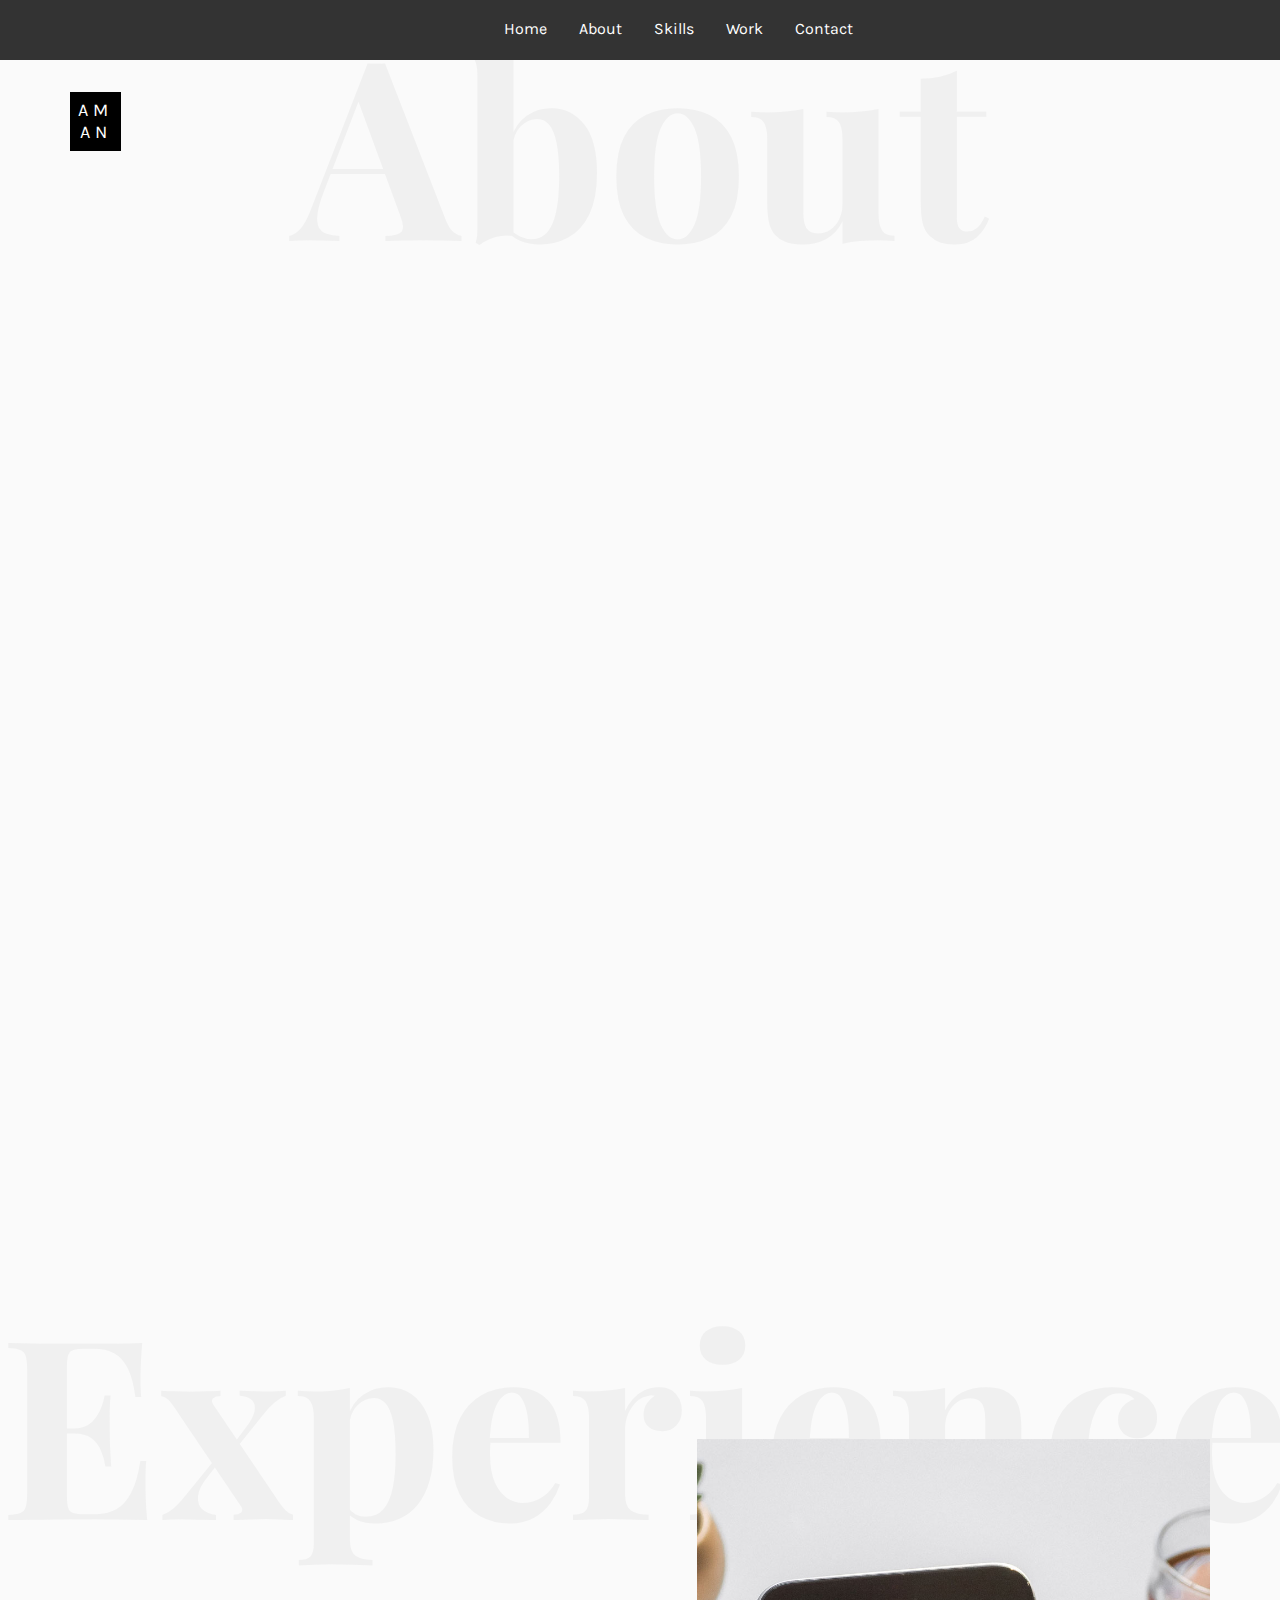
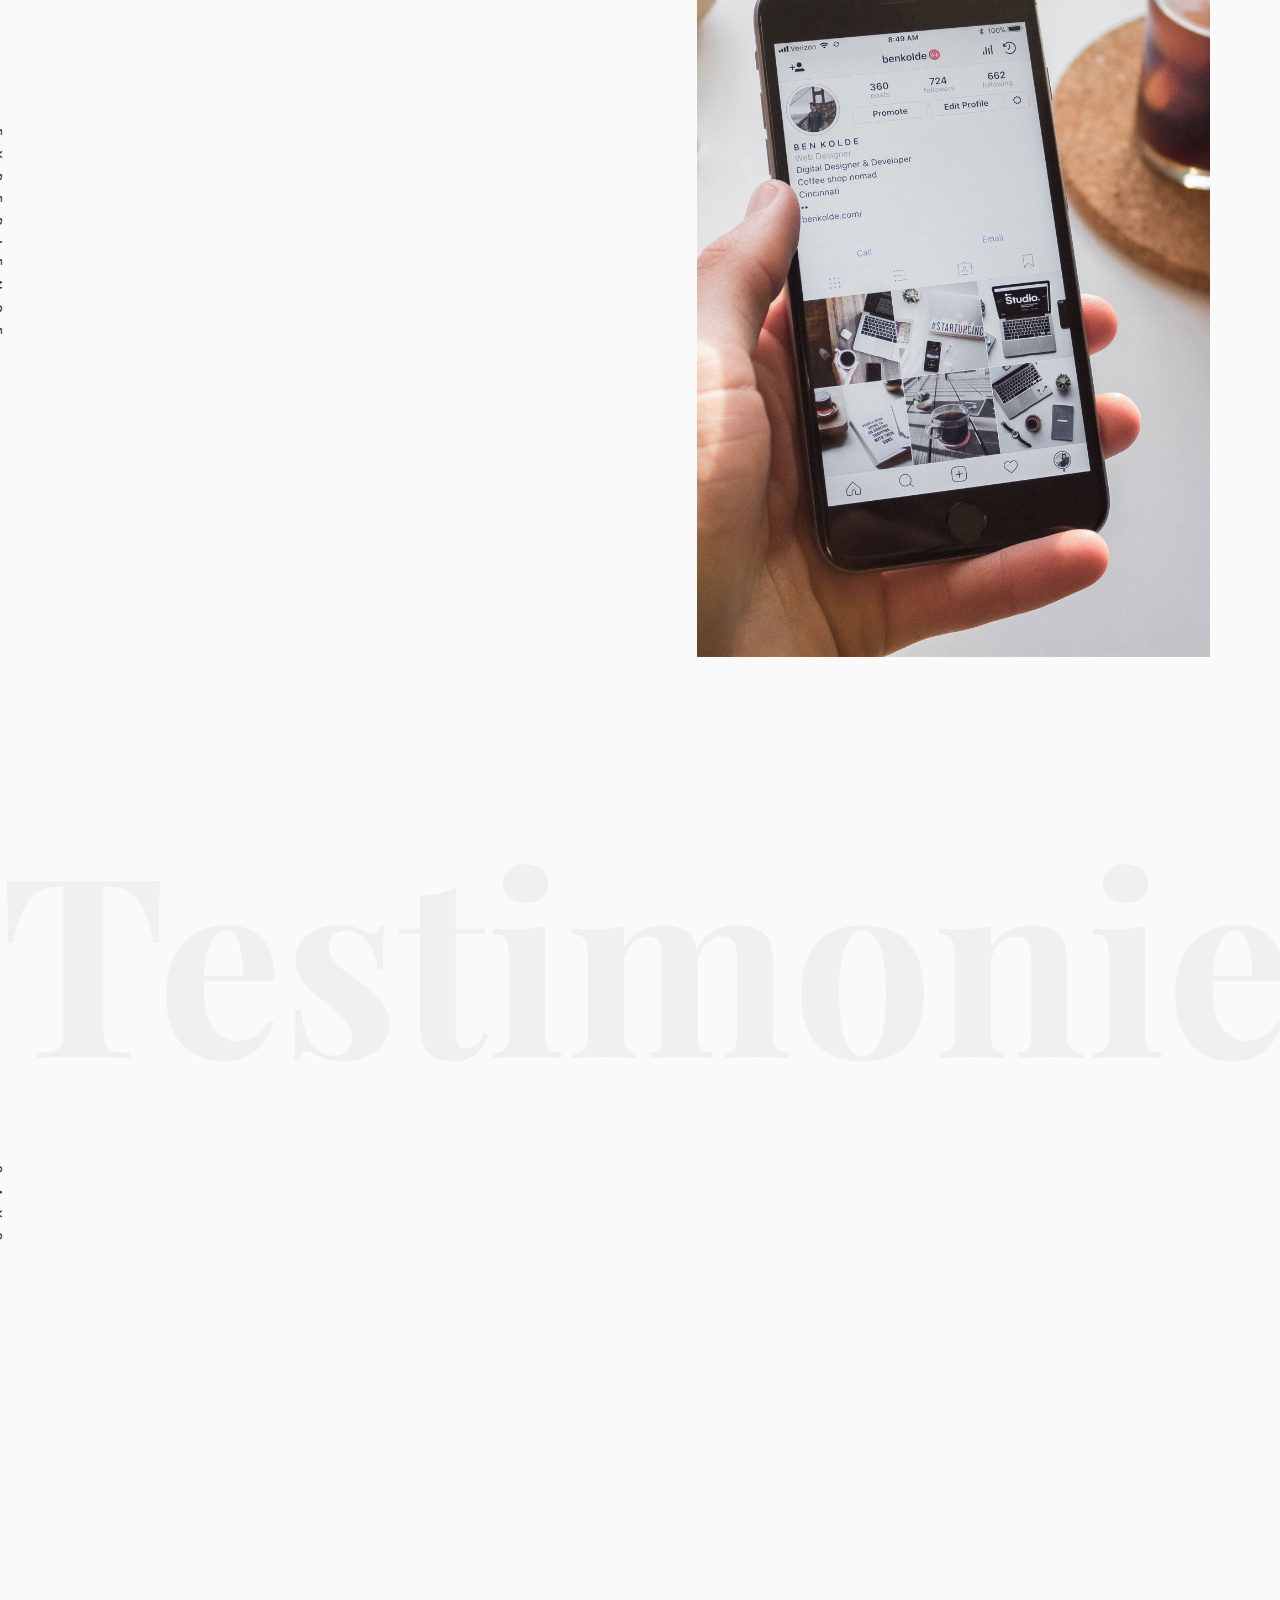
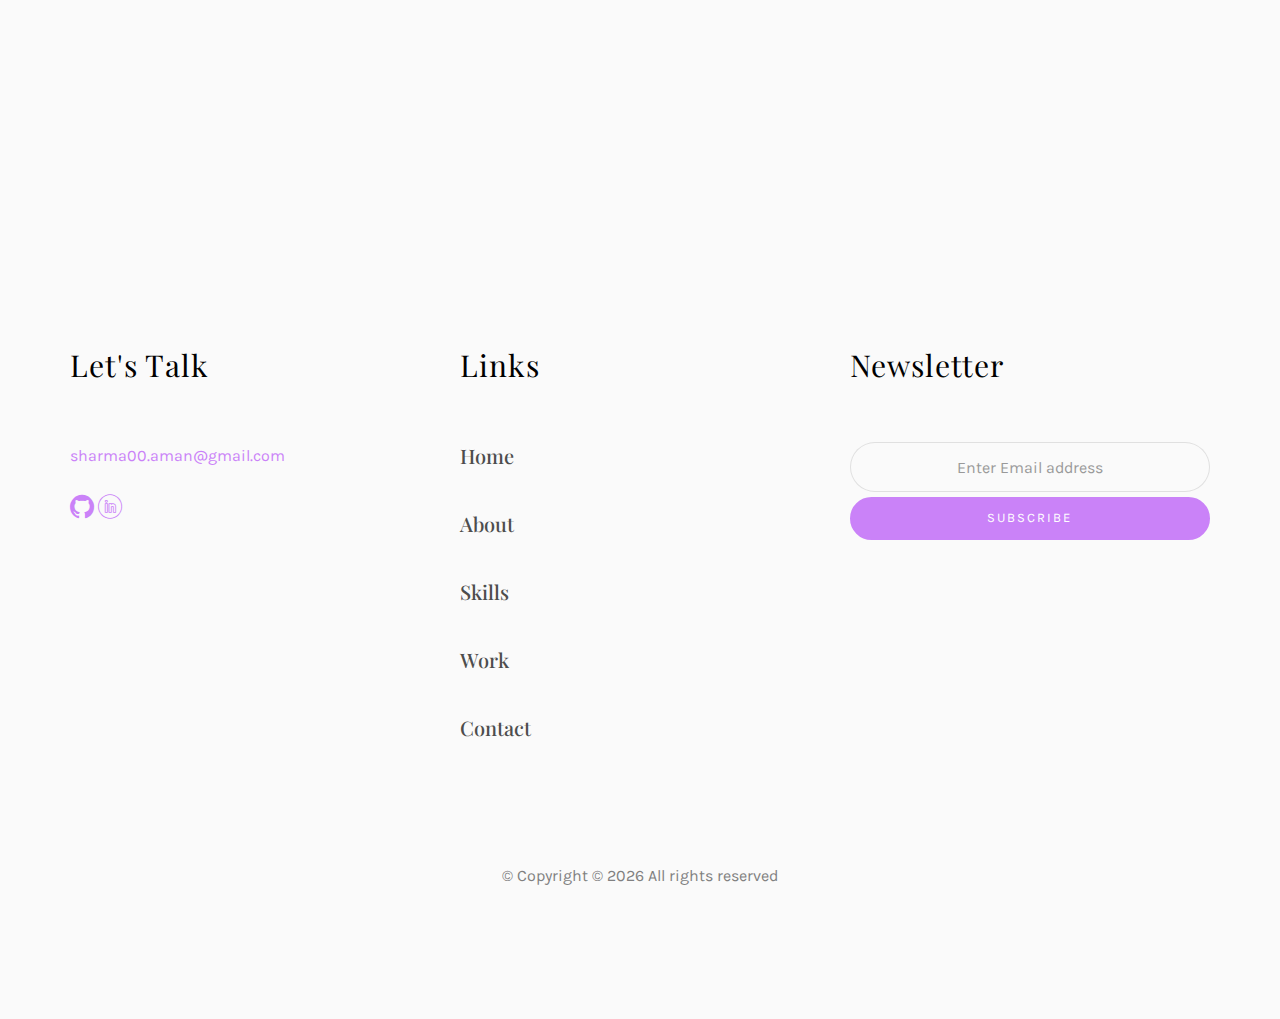
==== commit a2d890ef: "Update about.html" ====
--- a/about.html
+++ b/about.html
@@ -70,15 +70,56 @@
 			</div>
 		</div>
 	</nav>
+	<div id="colorlib-main-nav" role="navigation">
+		<a href="#" class="js-colorlib-nav-toggle colorlib-nav-toggle active"><i></i></a>
+		<div class="js-fullheight colorlib-table">
+			<div class="colorlib-table-cell js-fullheight">
+
+				<div class="row">
+					<div class="col-md-12">
+						<ul>
+							<li><a href="index.html">Home</a></li>
+							<li class="active-menu"><a href="about.html">About</a></li>
+							<li><a href="services.html">Skills</a></li>
+							<li><a href="work.html">Work</a></li>
+							<li><a href="contact.html">Contact</a></li>
+						</ul>
+					</div>
+				</div>
+				<div class="row">
+					<div class="col-md-12">
+						<h2 class="head-title">Works</h2>
+						<a href="images/work-1.jpg" class="gallery image-popup-link text-center"
+							style="background-image: url(images/work-1.jpg);">
+							<span><i class="icon-search3"></i></span>
+						</a>
+						<a href="images/work-2.jpg" class="gallery image-popup-link text-center"
+							style="background-image: url(images/work-2.jpg);">
+							<span><i class="icon-search3"></i></span>
+						</a>
+						<a href="images/work-3.jpg" class="gallery image-popup-link text-center"
+							style="background-image: url(images/work-3.jpg);">
+							<span><i class="icon-search3"></i></span>
+						</a>
+						<a href="images/work-4.jpg" class="gallery image-popup-link text-center"
+							style="background-image: url(images/work-4.jpg);">
+							<span><i class="icon-search3"></i></span>
+						</a>
+					</div>
+				</div>
+			</div>
+		</div>
+	</div>
+
 	<div id="colorlib-page">
 		<header>
 			<div class="container">
 				<div class="row">
 					<div class="col-md-12">
 						<div class="colorlib-navbar-brand">
-							<a class="colorlib-logo" href="index.html"><span>Am</span><span>an</span></a>
-						</div>
-						<a href="#" class="js-colorlib-nav-toggle colorlib-nav-toggle"><i></i></a>
+							<a class="colorlib-logo logo" href="index.html"><span>Am</span><span>an</span></a>
+						</div>
+						<a href="#" class="js-colorlib-nav-toggle colorlib-nav-toggle burger"><i></i></a>
 					</div>
 				</div>
 			</div>
--- a/css/style.css
+++ b/css/style.css
@@ -22,6 +22,65 @@
   color: gray;
 }
 
+.navigation {
+  list-style-type: none;
+  overflow: hidden;
+  margin-left: 35%;
+  background-color: #333;
+}
+
+.navigation li {
+  float: left;
+  margin-right: auto;
+}
+
+.navigation li a {
+  text-align: center;
+  display: block;
+  color: white;
+  padding: 14px 16px;
+  text-decoration: none;
+}
+
+.burger {
+  visibility: hidden;
+}
+
+nav {
+  padding: auto;
+  background-color: #333;
+  position: fixed;
+  height: 60px;
+  top: 0px;
+  width: 100%;
+  overflow: hidden;
+  z-index: 1;
+}
+
+.logo {
+  margin-top: 60px;
+}
+
+.active-menu {
+  background-color: black;
+}
+
+@media screen and (max-width: 768px) {
+  nav {
+    visibility: hidden;
+  }
+  .logo {
+    margin-top: 0px;
+  }
+  .burger {
+    visibility: visible;
+  }
+}
+
+nav+#colorlib-page {
+  padding-top: 60px;
+}
+
 body.menu-show {
   overflow: hidden;
   position: fixed;
@@ -53,8 +112,12 @@
   color: #CA82F8;
 }
 
+.navigation li a:hover:not(.active) {
+  background-color: #111;
+}
+
 a:focus, a:active {
-  outline: none;
+  background-color: #4CAF50;
 }
 
 p, span {
@@ -168,6 +231,7 @@
 #colorlib-main-nav .colorlib-nav-toggle {
   position: absolute;
   top: 5px;
+  visibility: hidden;
   right: 40px;
   padding: 20px;
   height: 44px;
@@ -175,15 +239,11 @@
   background: rgba(0, 0, 0, 0.05);
   line-height: 0;
   padding: 0 !important;
-  visibility: hidden;
   opacity: 0;
   -webkit-border-radius: 2px;
   -moz-border-radius: 2px;
   -ms-border-radius: 2px;
   border-radius: 2px;
-  -webkit-transition: 0.3s;
-  -o-transition: 0.3s;
-  transition: 0.3s;
 }
 
 #colorlib-main-nav .colorlib-nav-toggle i {
@@ -1712,4 +1772,4 @@
 
 .js .animate-box {
   opacity: 0;
-}
+}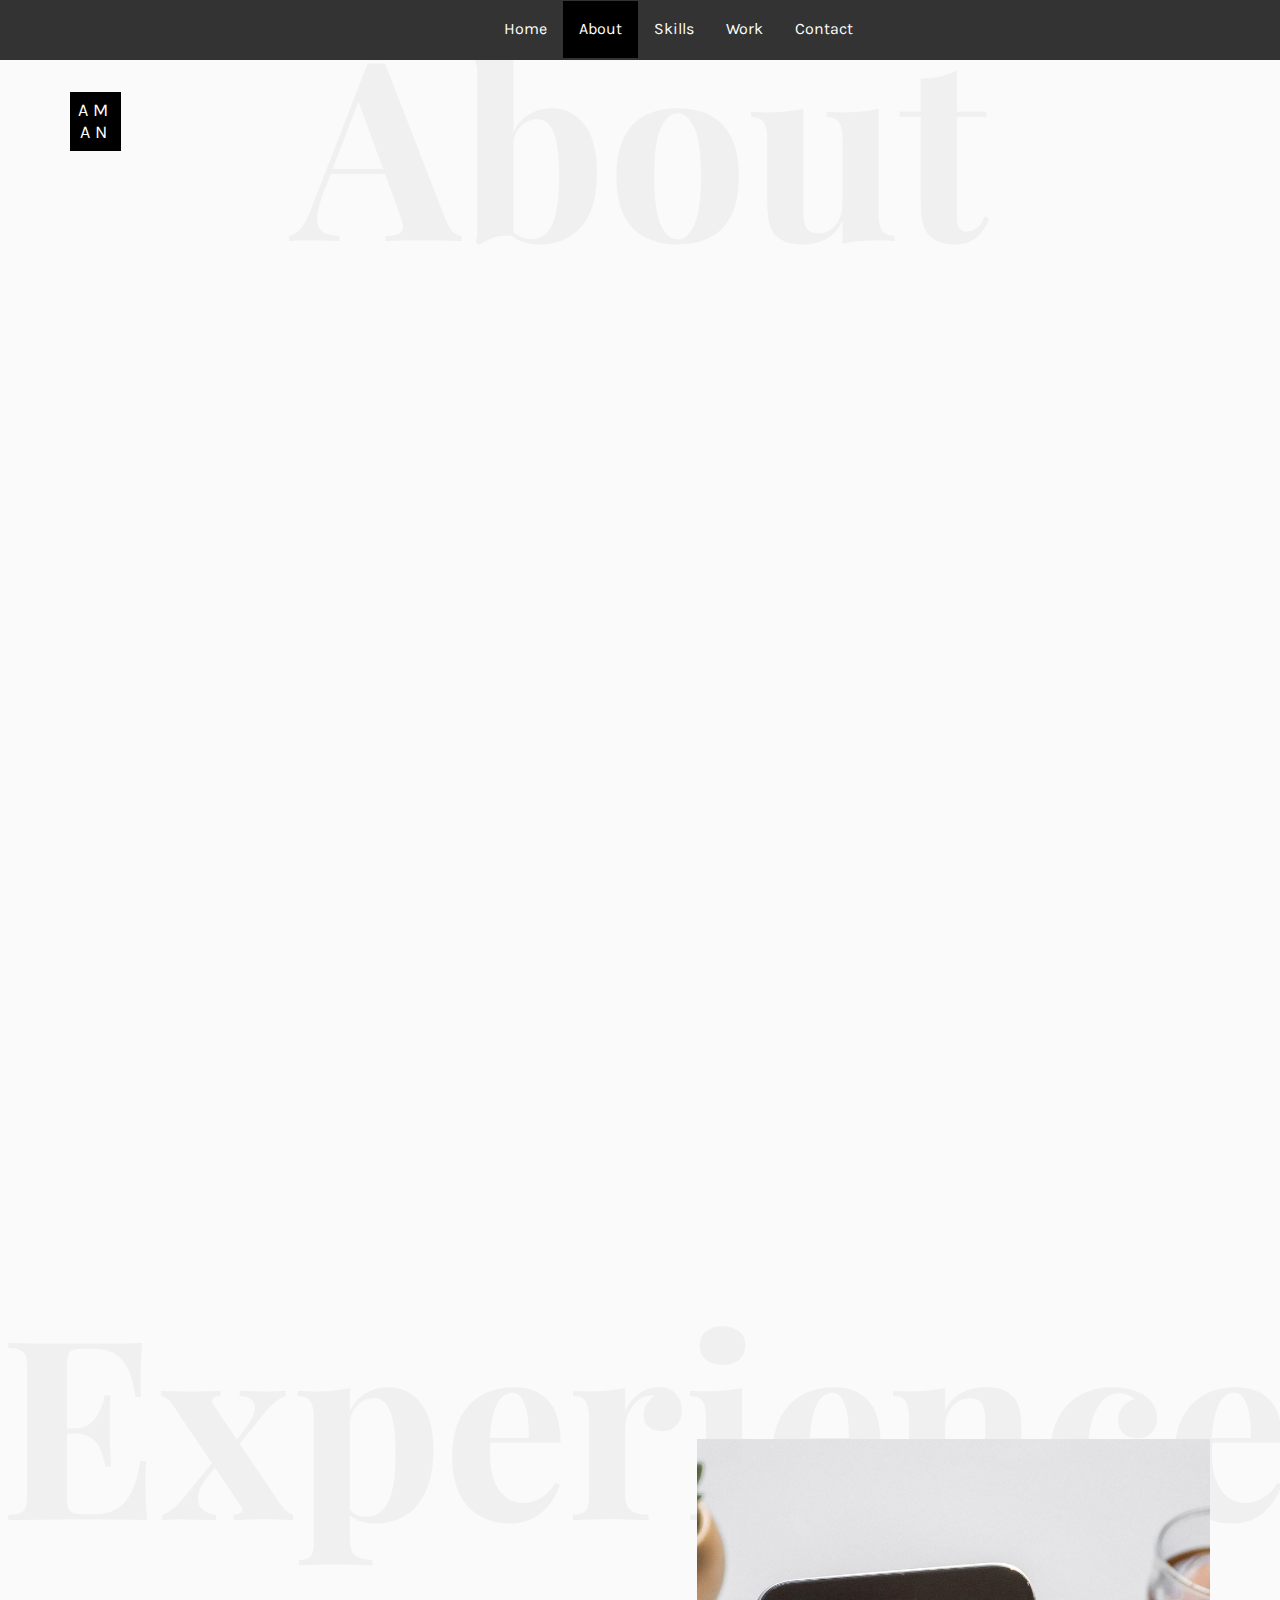
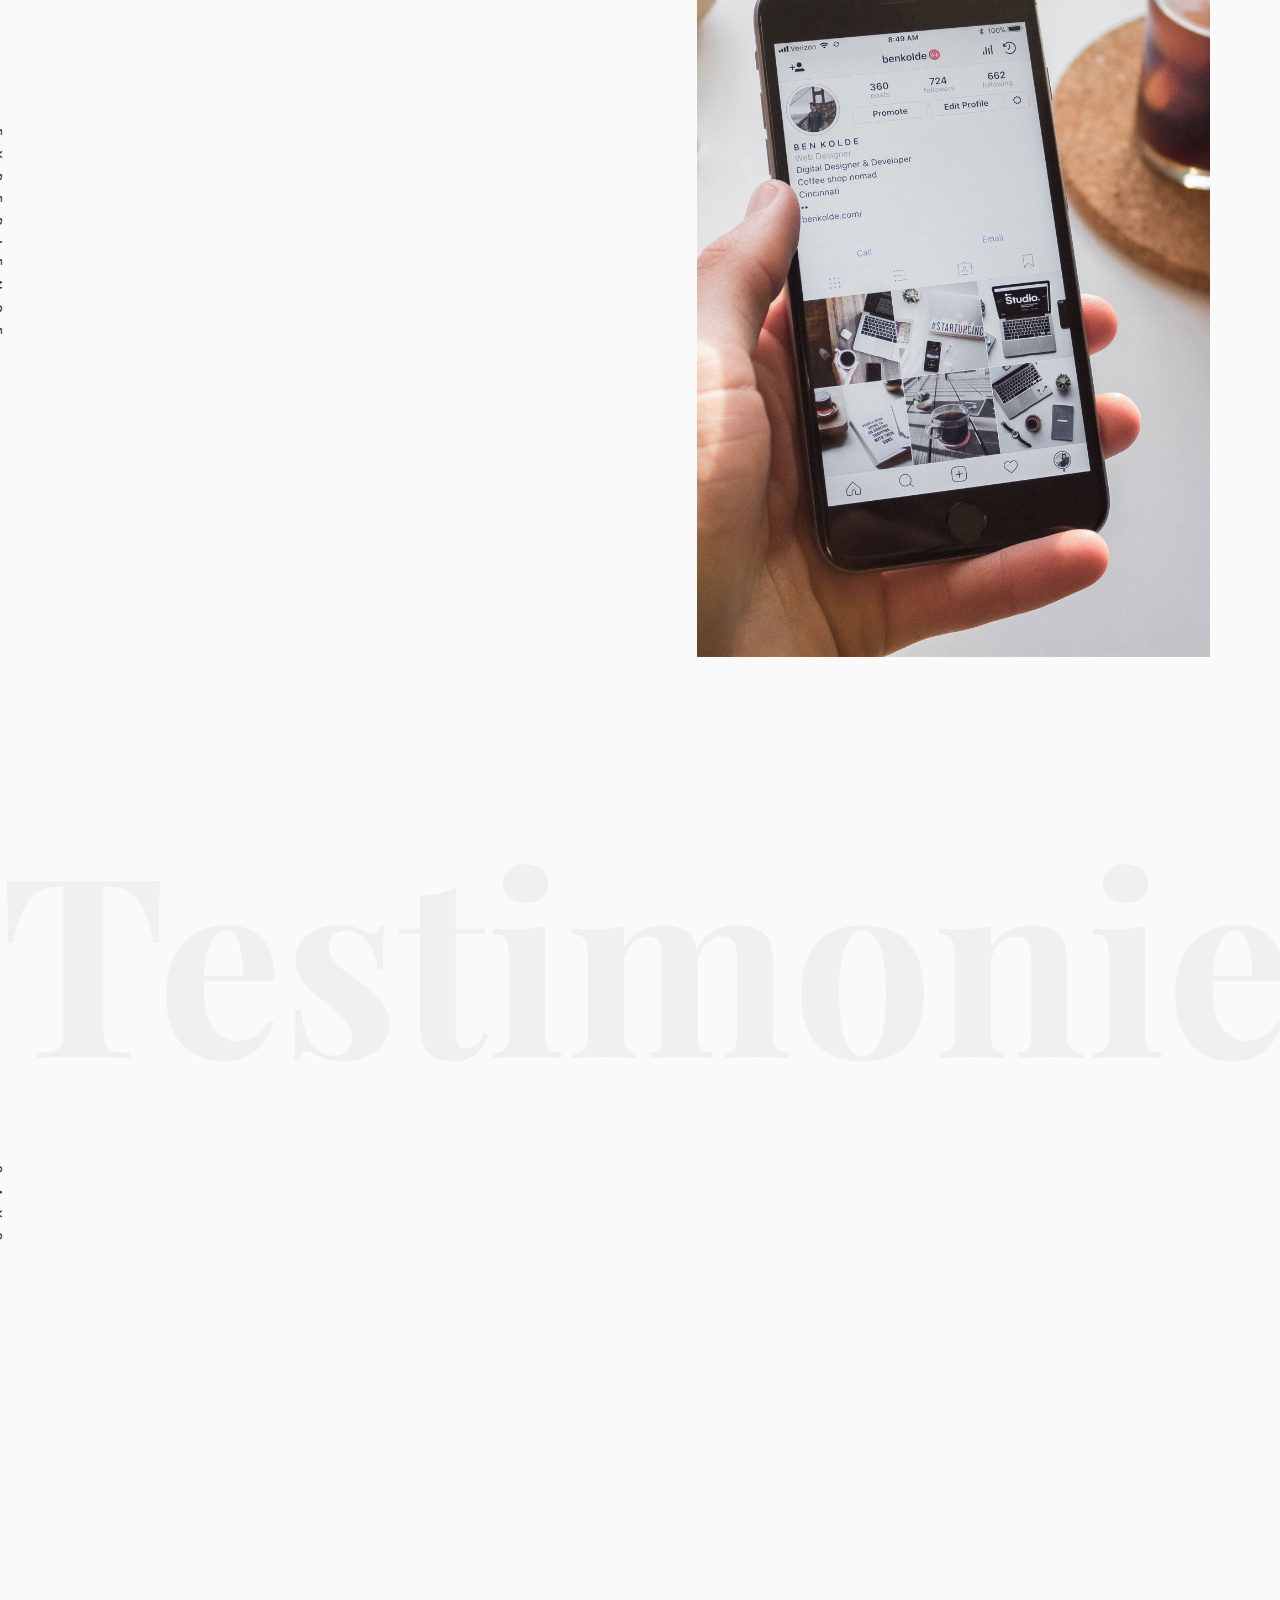
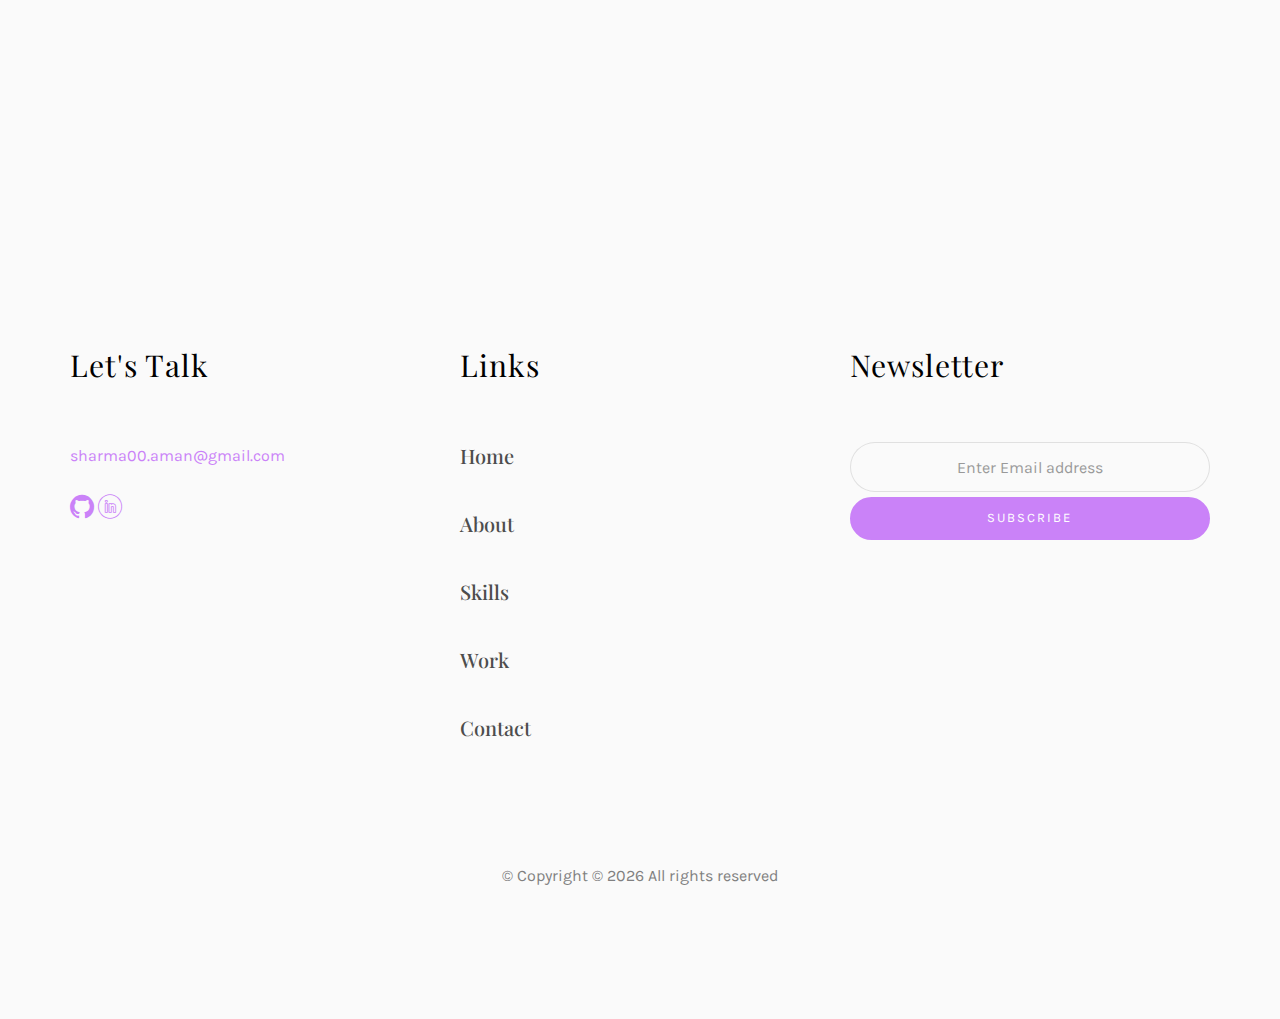
==== commit 32d30fd5: "Update about.html" ====
--- a/about.html
+++ b/about.html
@@ -59,8 +59,8 @@
 				<div class="row">
 					<div class="col-md-12 navbar">
 						<ul class="navigation">
-							<li class="active"><a href="index.html">Home</a></li>
-							<li><a href="about.html">About</a></li>
+							<li><a href="index.html">Home</a></li>
+							<li class="active-menu"><a href="about.html">About</a></li>
 							<li><a href="services.html">Skills</a></li>
 							<li><a href="work.html">Work</a></li>
 							<li><a href="contact.html">Contact</a></li>
@@ -154,7 +154,10 @@
 									<a href="https://www.linkedin.com/in/amandeep-sharma-875b0b51/"><i
 											class="icon-linkedin4"></i></a>
 								</p>
-								<p><a href="work.html" class="btn btn-primary btn-outline">View My Works</a></p>
+								<p><a href="work.html" class="btn btn-primary btn-outline">View My Works</a> <a
+										href="images/Resume_Amandeep_Sharma_Portfolio_2.pdf"
+										download="images/Resume_Amandeep_Sharma_Portfolio_2.pdf"
+										class="btn btn-primary btn-outline">Download Resume!</a></p>
 							</div>
 						</div>
 					</div>
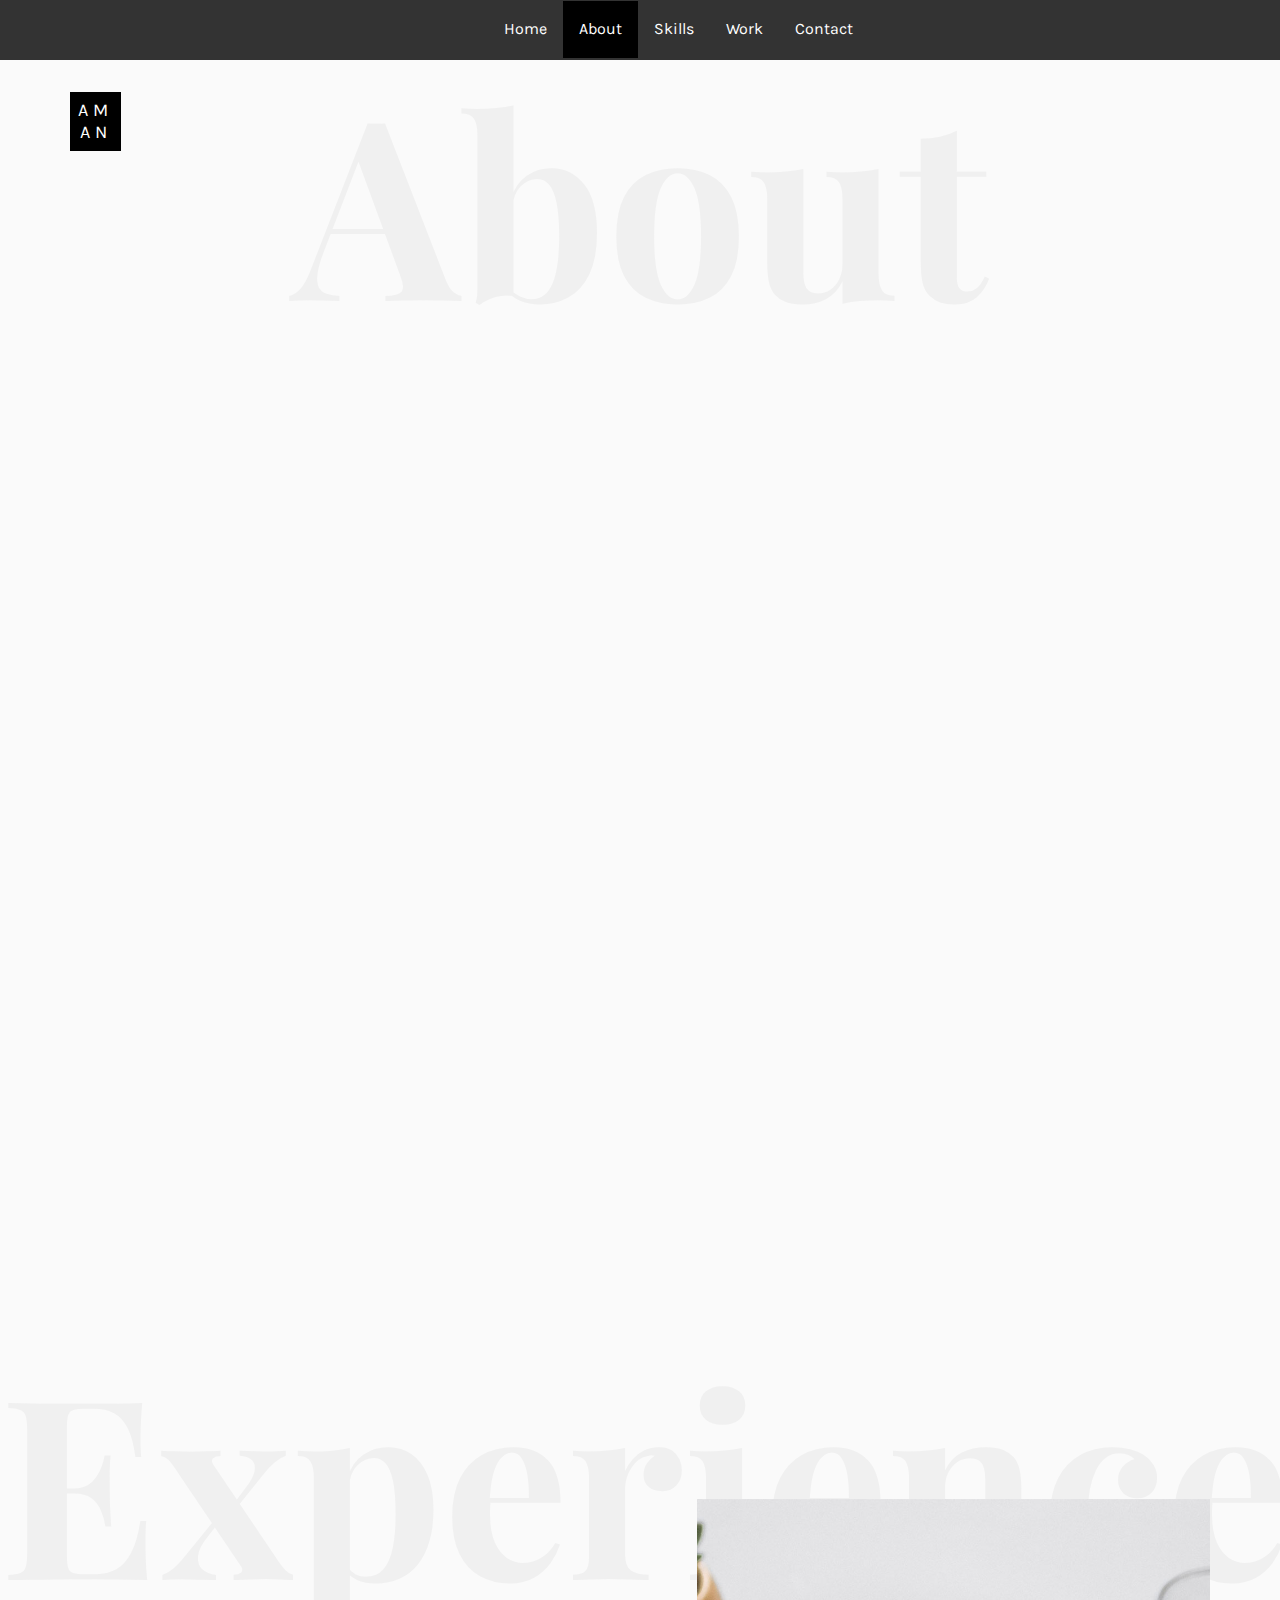
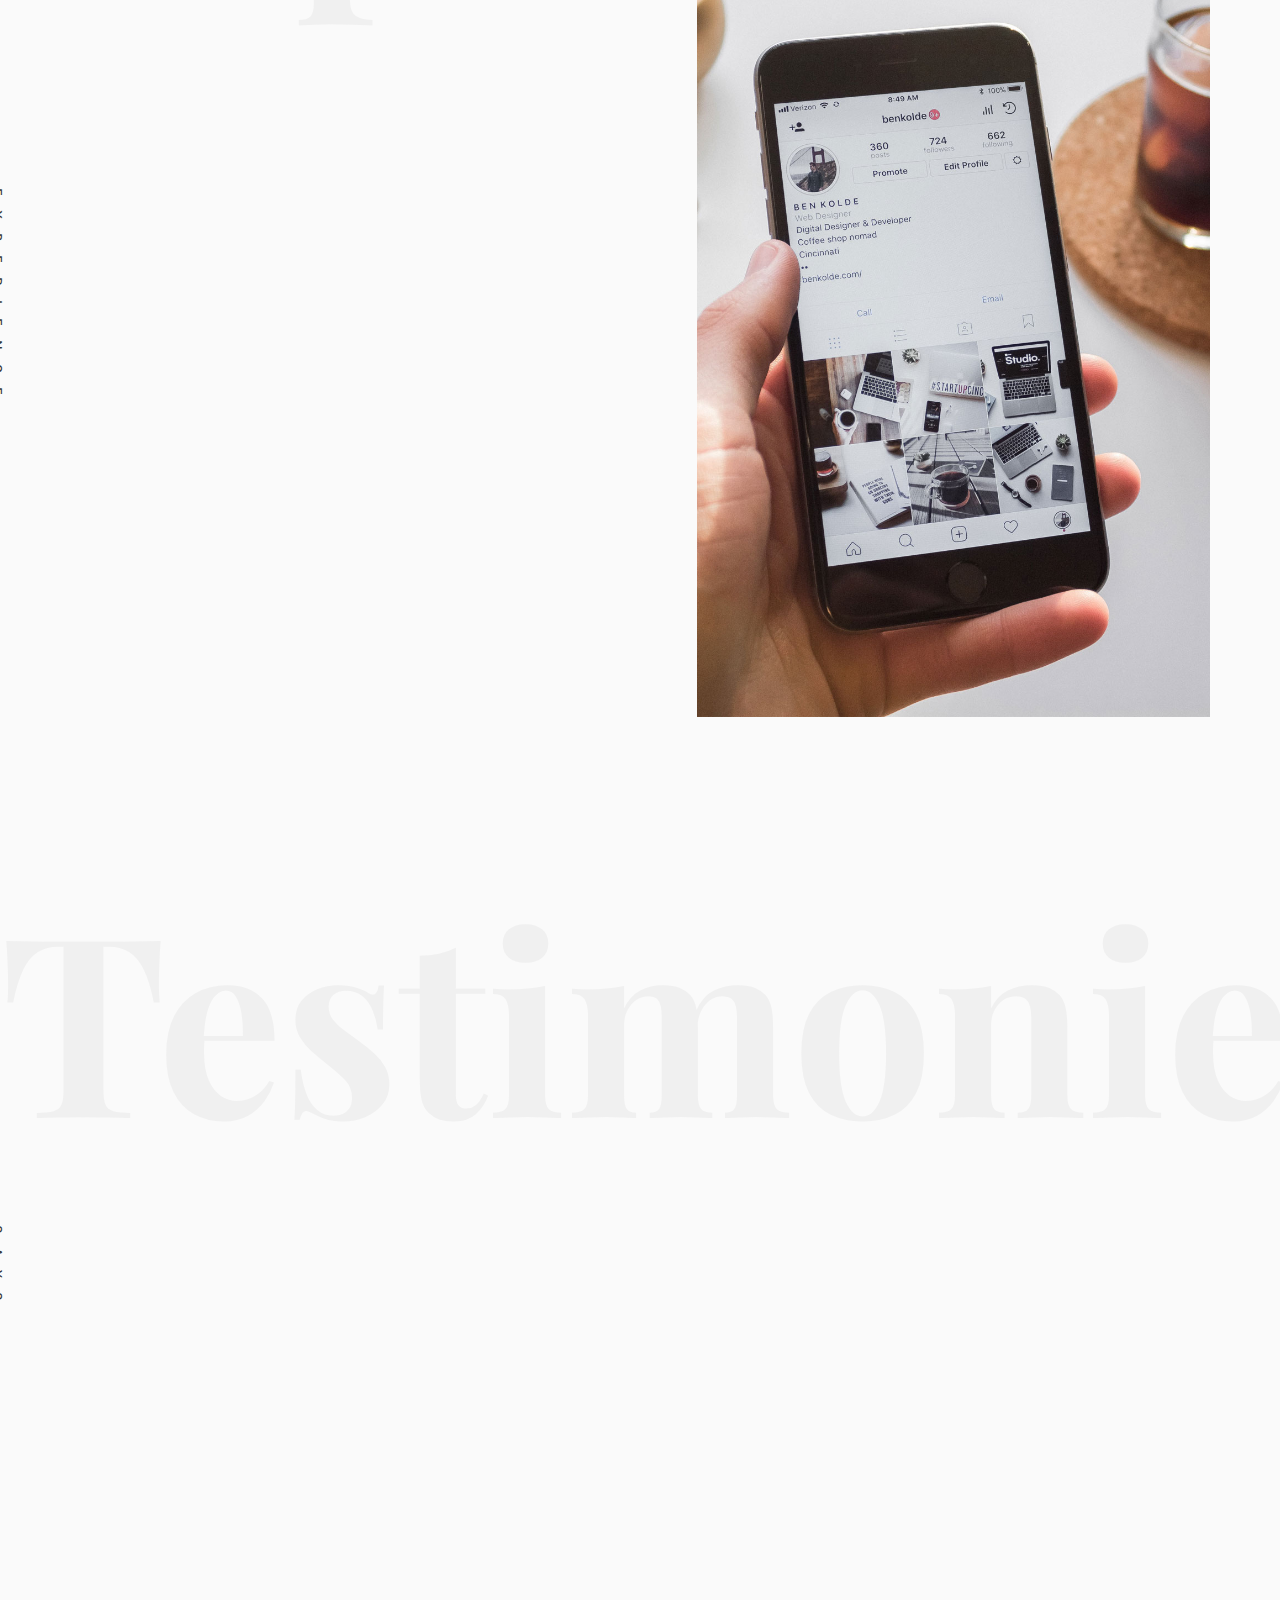
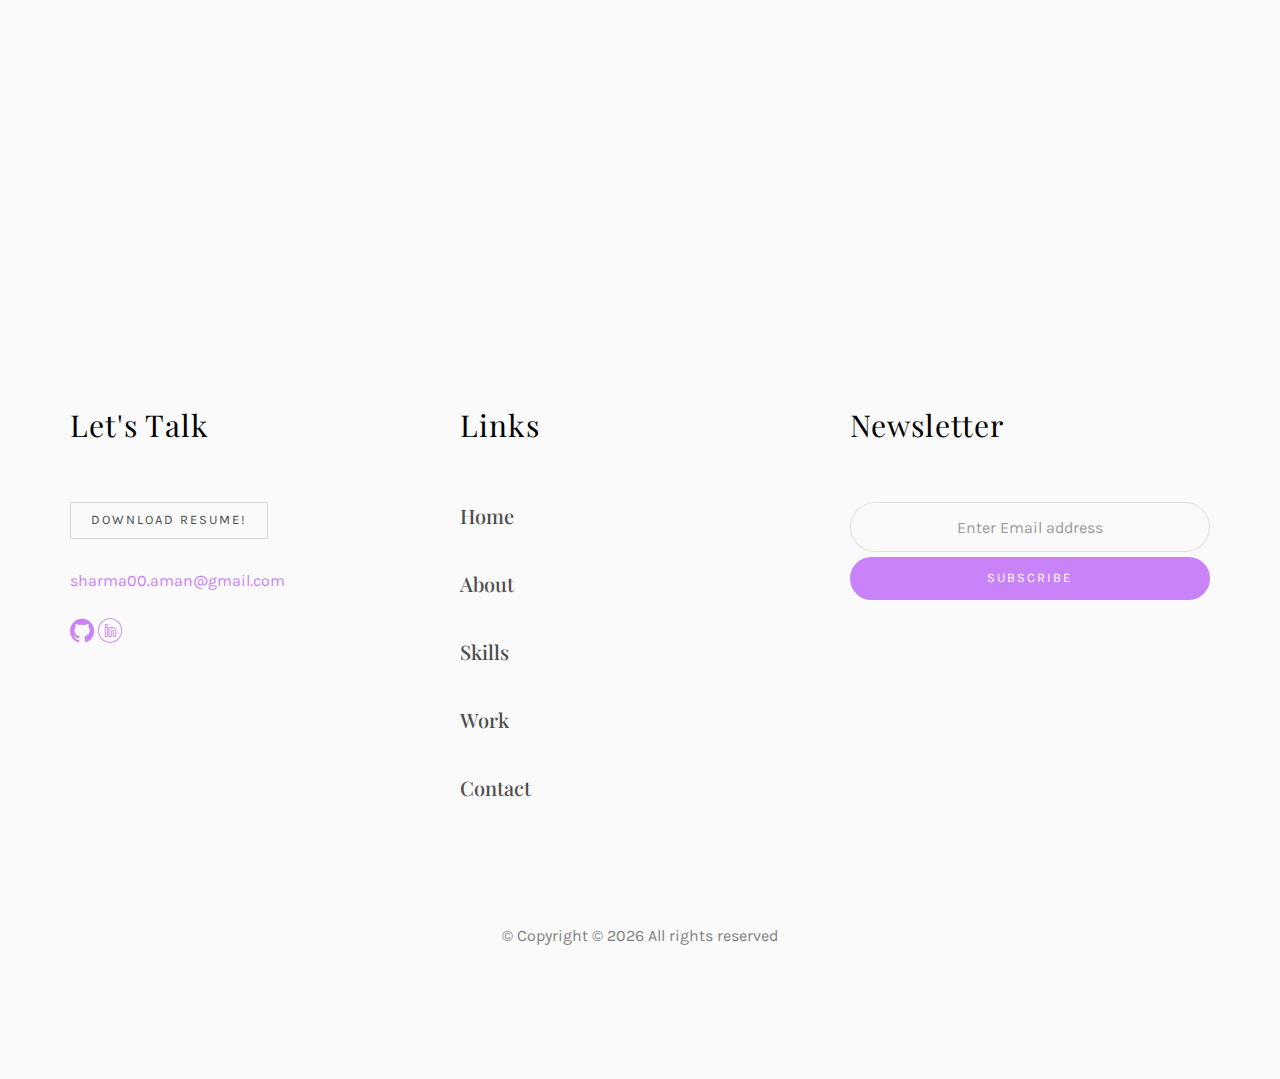
==== commit 808ace34: "Update about.html" ====
--- a/about.html
+++ b/about.html
@@ -79,7 +79,7 @@
 					<div class="col-md-12">
 						<ul>
 							<li><a href="index.html">Home</a></li>
-							<li class="active-menu"><a href="about.html">About</a></li>
+							<li class="active"><a href="about.html">About</a></li>
 							<li><a href="services.html">Skills</a></li>
 							<li><a href="work.html">Work</a></li>
 							<li><a href="contact.html">Contact</a></li>
@@ -296,7 +296,10 @@
 							<div class="row">
 								<div class="col-md-10">
 									<h2>Let's Talk</h2>
-									<p></p>
+									<p><a
+										href="images/Resume_Amandeep_Sharma_Portfolio_2.pdf"
+										download="images/Resume_Amandeep_Sharma_Portfolio_2.pdf"
+										class="btn btn-primary btn-outline">Download Resume!</a></p></p>
 									<p><a href="mailto:sharma00.aman@gmail.com">sharma00.aman@gmail.com</a></p>
 									<p class="colorlib-social-icons">
 										<a href="https://github.com/amandeepsharma28/"><i class="icon-github"></i></a>
@@ -342,11 +345,13 @@
 						<div class="col-md-4 col-pb-sm">
 							<h2>Newsletter</h2>
 							<div class="subscribe text-center">
+								<form action="https://formspree.io/mpzyqboy" method="Post">
 								<div class="form-group">
 									<input type="text" class="form-control text-center"
-										placeholder="Enter Email address">
+										placeholder="Enter Email address" name="_replyto">
 									<input type="submit" value="Subscribe" class="btn btn-primary btn-custom">
 								</div>
+								</form>
 							</div>
 						</div>
 					</div>
--- a/css/style.css
+++ b/css/style.css
@@ -77,7 +77,7 @@
   }
 }
 
-nav+#colorlib-page {
+nav+div+#colorlib-page {
   padding-top: 60px;
 }
 
@@ -116,9 +116,6 @@
   background-color: #111;
 }
 
-a:focus, a:active {
-  background-color: #4CAF50;
-}
 
 p, span {
   margin-bottom: 1.5em;
@@ -1772,4 +1769,4 @@
 
 .js .animate-box {
   opacity: 0;
-}+}
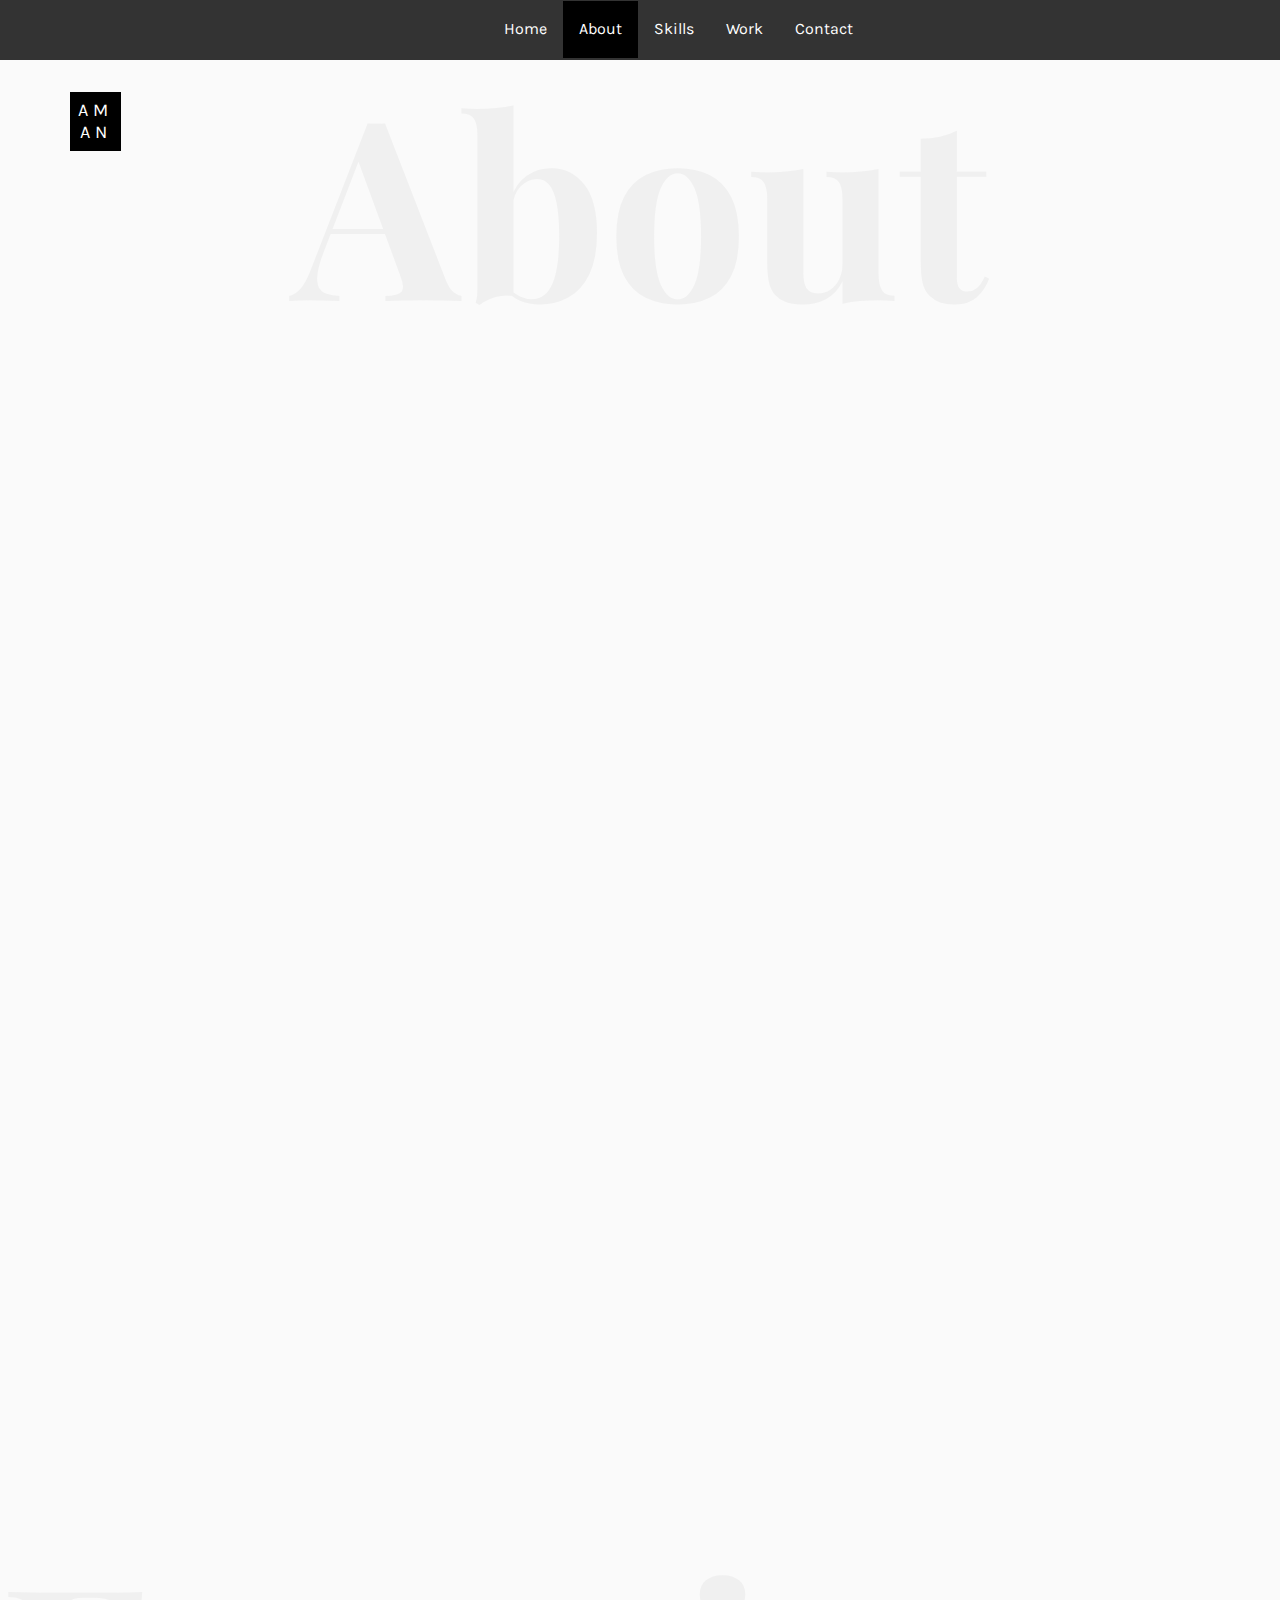
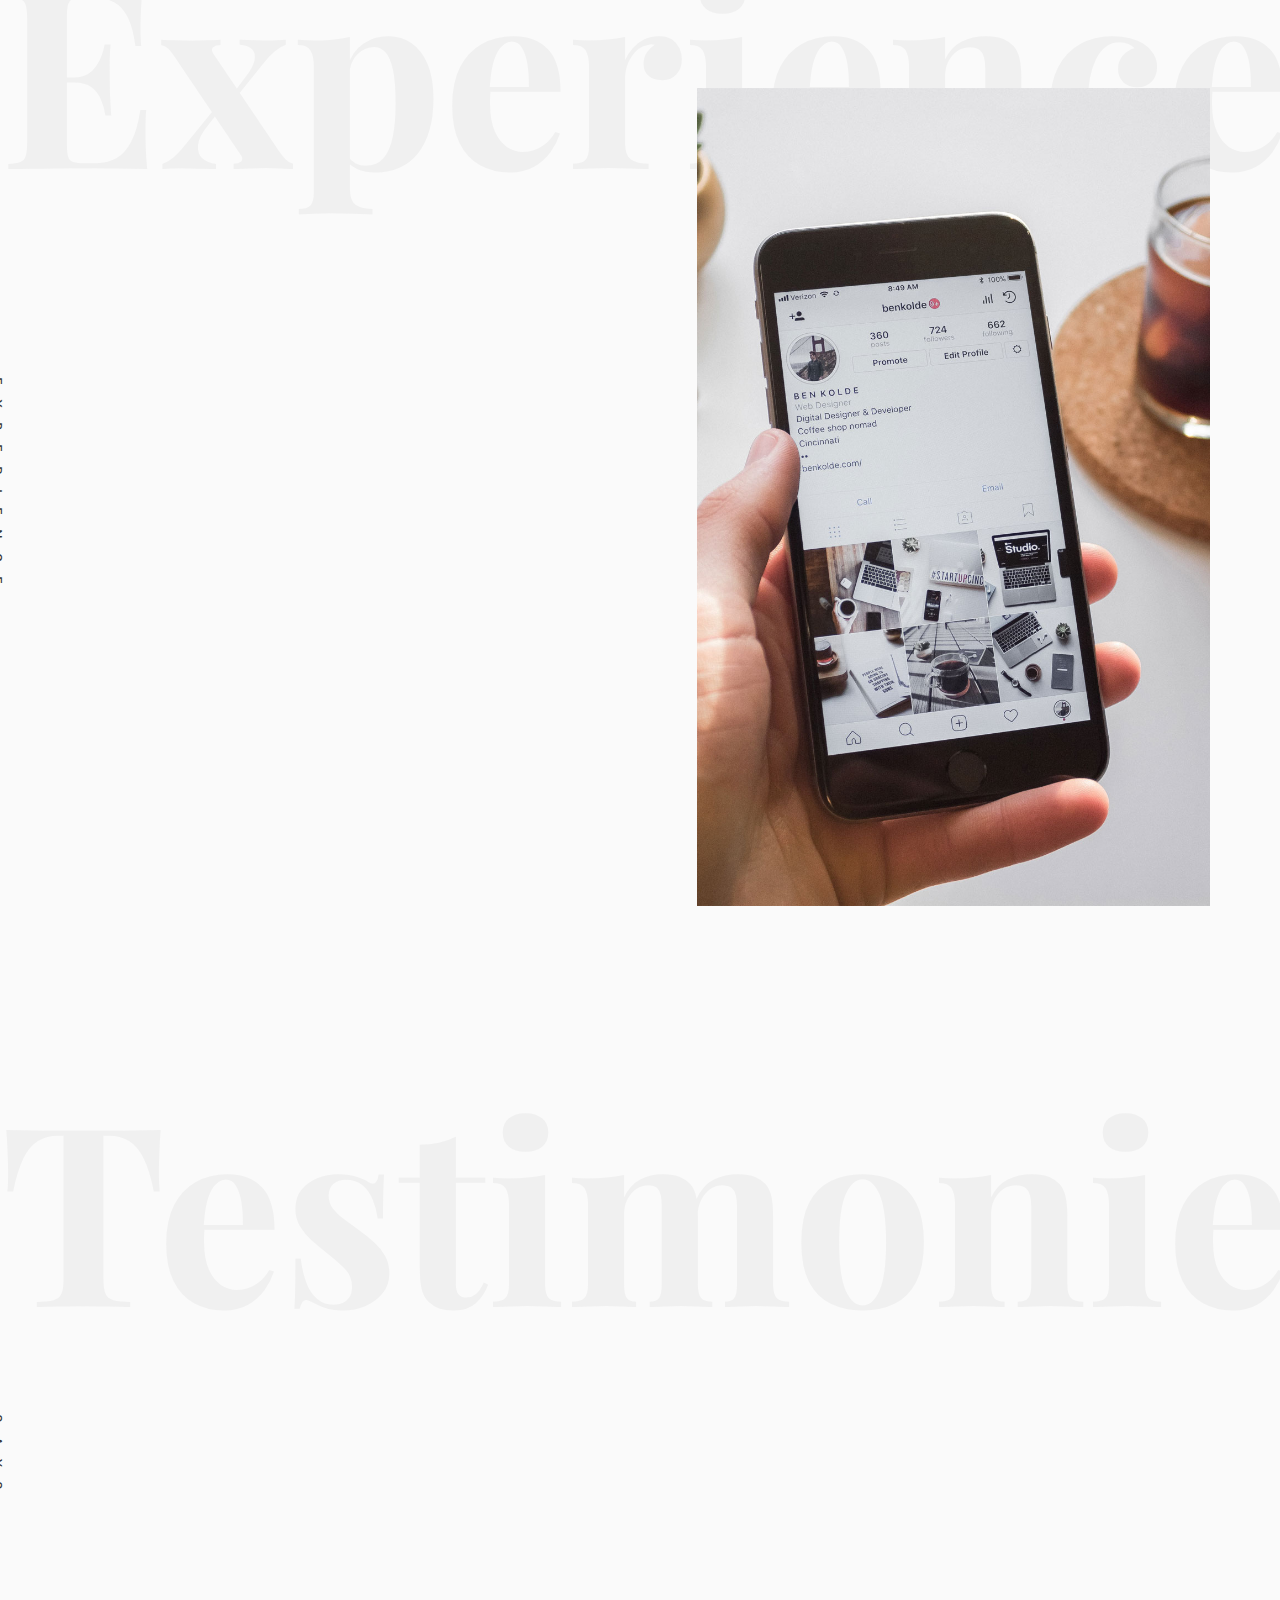
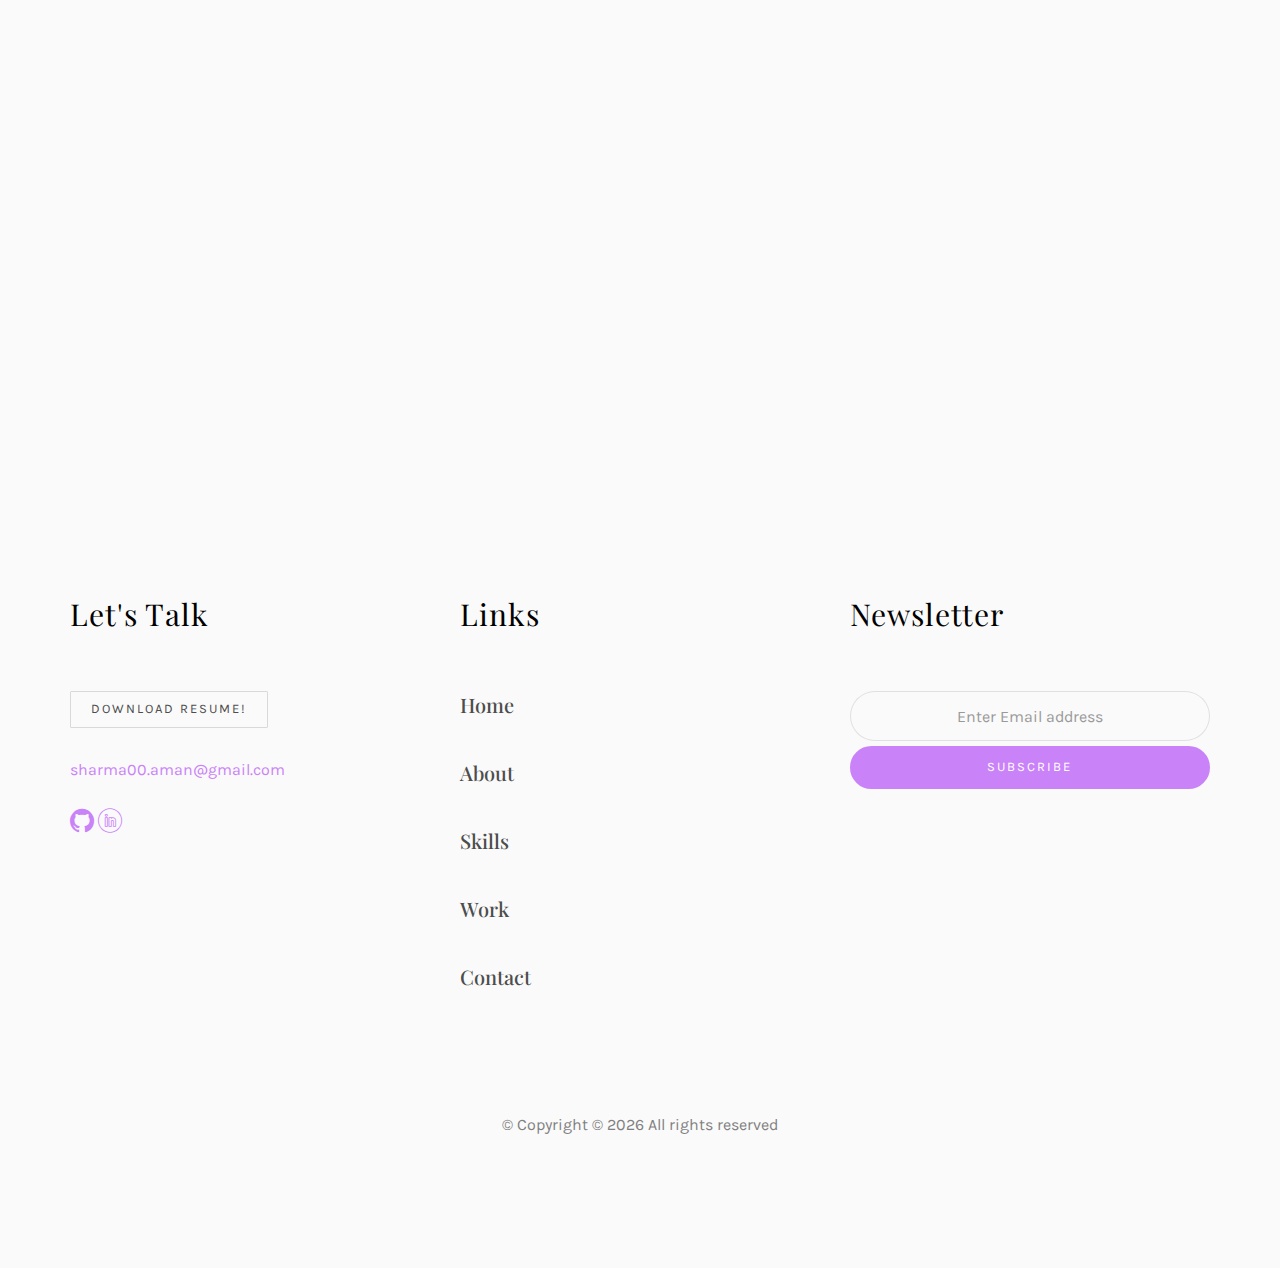
==== commit 6933c204: "Update about.html" ====
--- a/about.html
+++ b/about.html
@@ -141,13 +141,19 @@
 								<div class="rotate">
 									<h2 class="heading">About</h2>
 								</div>
-								<p>Adaptive and experienced PHP Web Developer with a Diploma in Programming and Web
-									Technology
-									and Master’s degree in Computer Engineering and looking to enhance my professional
-									experience
-									with an IT company specializing in web development. Armed with a deep sense of
-									responsibility
-									and brave to take challenges. Always eager to learn new technologies and skills.</p>
+								<p><ul><li>3+ years of full stack development experience in all stages of the life cycle, referring
+								to Design, Development, Implementation, and testing of web-based applications.</li>
+<li>Well-versed in using Software development methodologies Agile Methodology, and
+	Waterfall software development processes.</li>
+<li>Proficiency in modern web architecture using various advanced JavaScript frameworks
+	and libraries like Node.js, React.js/Redux, and Bootstrap.</li>
+<li>Proficient in developing web interfaces using HTML, CSS, Bootstrap, JavaScript, and
+	jQuery.</li>
+<li>Good programming skills in designing and implementing multi-tier applications using
+	web-based technologies like Spring MVC and Spring Boot.</li>
+								<li>Understanding of Databases like MongoDB, MySQL, and SQL Server.</li>
+<li>Knowledge of Web Application Servers such as IBM Web Sphere Server, and Apache
+	Tomcat server.</li></ul></p>
 								<p class="colorlib-social-icons">
 									<a href="https://github.com/amandeepsharma28"><i
 											class="icon-github"></i></a>
--- a/css/style.css
+++ b/css/style.css
@@ -66,6 +66,17 @@
 }
 
 @media screen and (max-width: 768px) {
+  nav {
+    visibility: hidden;
+  }
+  .logo {
+    margin-top: 0px;
+  }
+  .burger {
+    visibility: visible;
+  }
+}
+@media screen and (max-width: 480px) {
   nav {
     visibility: hidden;
   }
@@ -398,6 +409,7 @@
   text-decoration: none;
 }
 
+
 @media screen and (max-width: 768px) {
   #colorlib-main-nav .gallery {
     width: 25%;
@@ -979,6 +991,7 @@
   display: table;
   text-align: center;
   text-decoration: none;
+  z-index: 0;
 }
 
 .work-entry .work-img .display-t {
